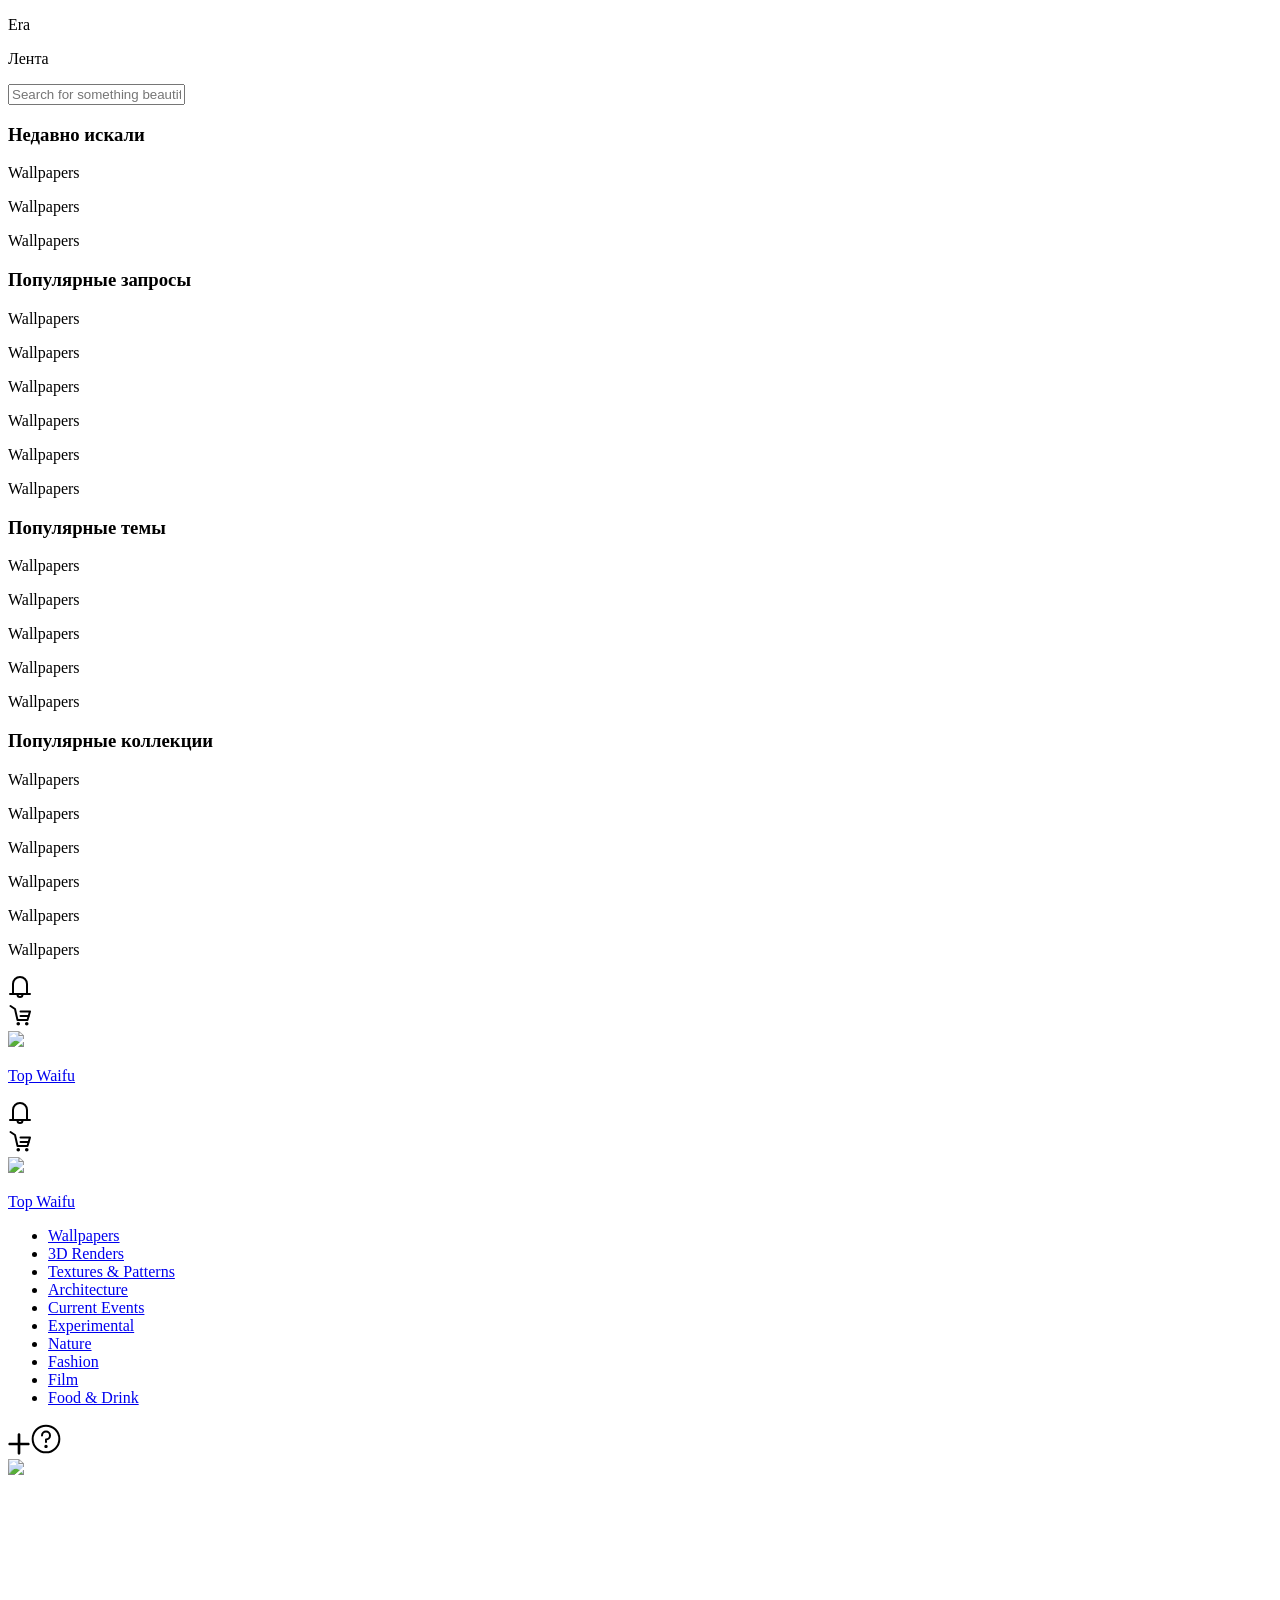
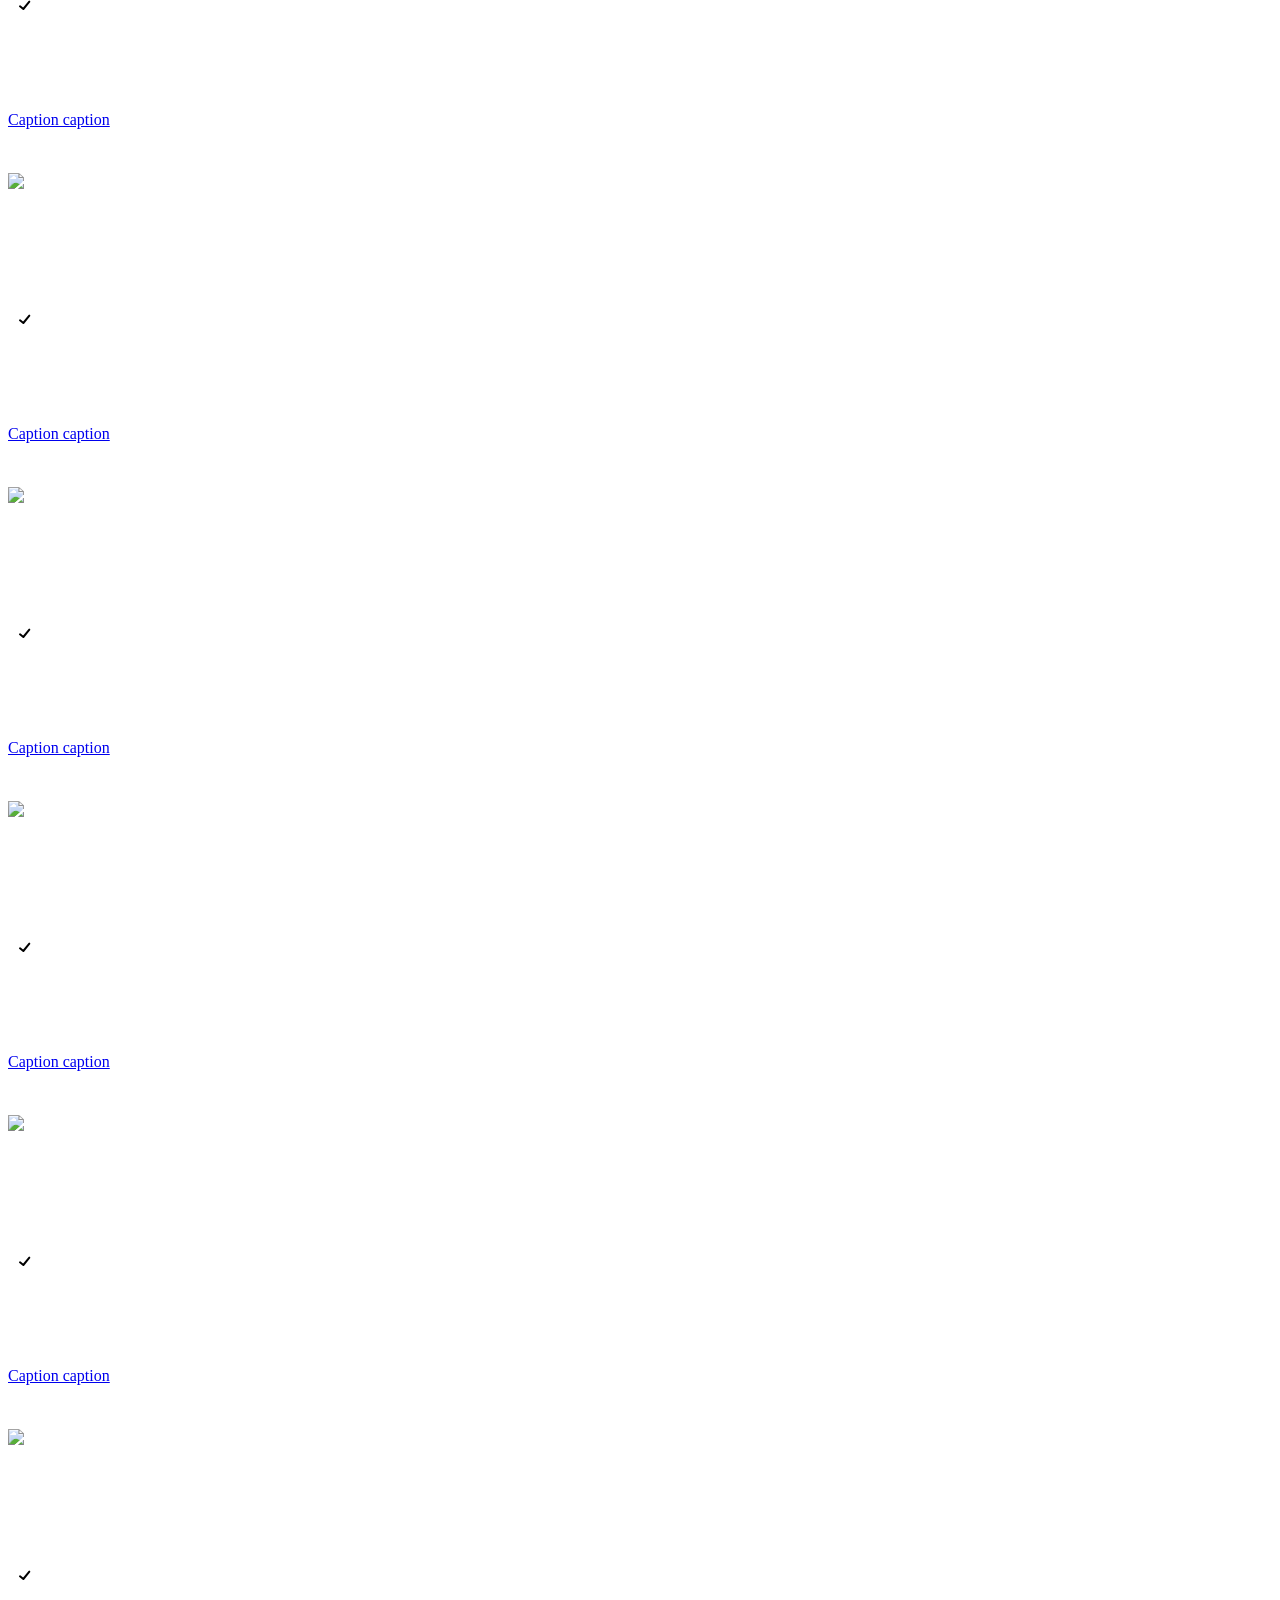
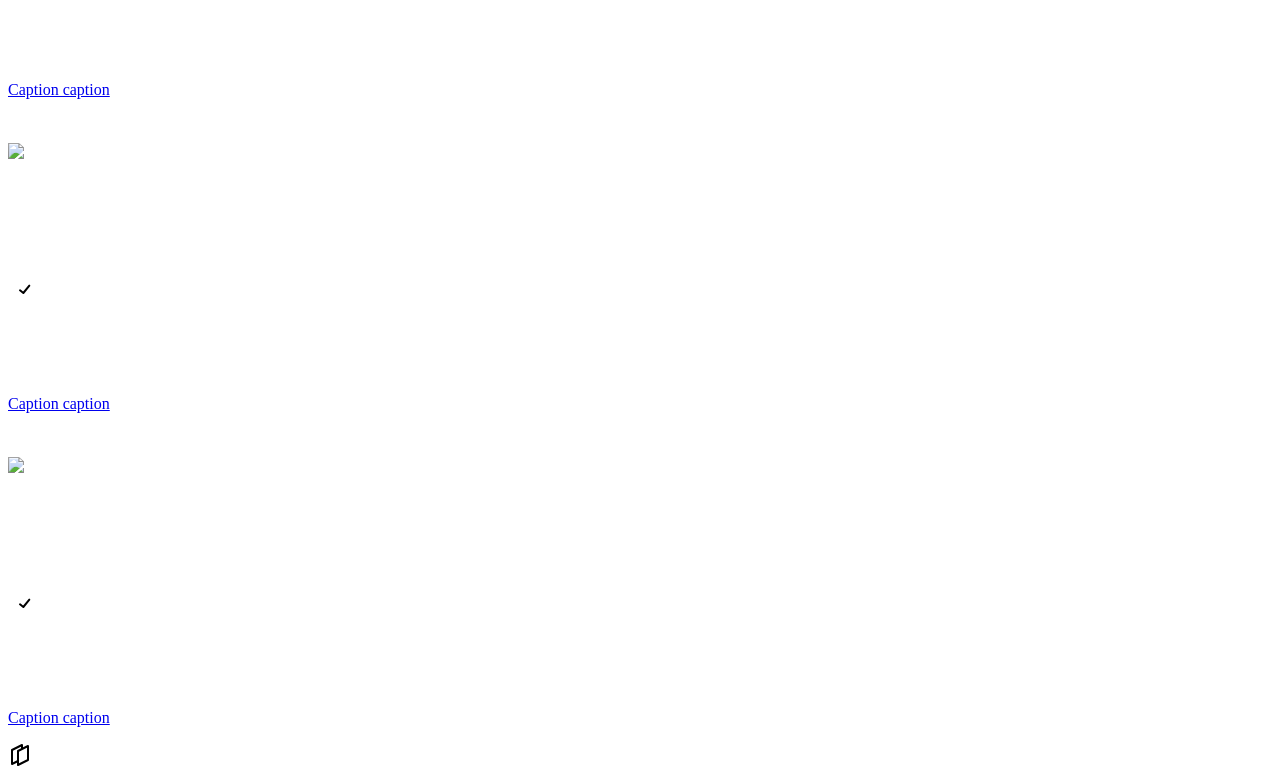
==== app/views/pages/index.html @ 7193f34f "upd" ====
<!DOCTYPE html>
<html lang="ru">
  <head>
    <meta charset="UTF-8">
    <meta name="viewport" content="width=device-width, initial-scale=1, maximum-scale=1">
    <meta http-equiv="X-UA-Compatible" content="ie=edge">
    <meta name="msapplication-TileColor" content="#0E0E0E">
    <meta name="theme-color" content="#0E0E0E">
    <meta name="description" content="Index page">
    <meta name="keywords" content="index, page">
    <meta name="author" content="">
    <meta name="twitter:card" content="summary">
    <meta name="twitter:site" content="">
    <meta name="twitter:image" content="">
    <meta name="twitter:description" content="">
    <meta property="og:url" content="">
    <meta property="og:title" content="">
    <meta property="og:description" content="">
    <meta property="og:image" content="">
    <meta property="og:type" content="website">
    <link rel="apple-touch-icon" sizes="180x180" href="img/favicons/apple-touch-icon.png">
    <link rel="icon" type="image/png" sizes="32x32" href="img/favicons/favicon-32x32.png">
    <link rel="icon" type="image/png" sizes="16x16" href="img/favicons/favicon-16x16.png">
    <link rel="shortcut icon" href="img/favicons/favicon.ico">
    <link rel="stylesheet" href="assets/css/styles.min.css">
    <link rel="manifest" href="manifest.json" crossorigin>
    <meta name="msapplication-config" content="browserconfig.xml">
  </head>
  <body>
    <div id="app">
      <div class="menu">
        <div class="menu__first-block"><a class="menu__first-block__logo">
            <p>Era</p></a>
          <div class="menu__first-block__description">
            <p>Лента</p>
          </div>
          <div class="menu__first-block__search-box" id="inputActive">
            <input id="inputActivator" type="text" placeholder="Search for something beautiful">
            <div class="menu__first-block__search-box__short" id="helperActive">
              <div class="menu__first-block__search-box__short__unit">
                <h3>Недавно искали</h3>
                <div class="menu__first-block__search-box__short__unit__tags">
                  <p>Wallpapers</p>
                  <p>Wallpapers</p>
                  <p>Wallpapers</p>
                </div>
              </div>
              <div class="menu__first-block__search-box__short__unit">
                <h3>Популярные запросы</h3>
                <div class="menu__first-block__search-box__short__unit__tags">
                  <p>Wallpapers</p>
                  <p>Wallpapers</p>
                  <p>Wallpapers</p>
                  <p>Wallpapers</p>
                  <p>Wallpapers</p>
                  <p>Wallpapers</p>
                </div>
              </div>
              <div class="menu__first-block__search-box__short__unit">
                <h3>Популярные темы</h3>
                <div class="menu__first-block__search-box__short__unit__tags">
                  <p>Wallpapers</p>
                  <p>Wallpapers</p>
                  <p>Wallpapers</p>
                  <p>Wallpapers</p>
                  <p>Wallpapers</p>
                </div>
              </div>
              <div class="menu__first-block__search-box__short__unit">
                <h3>Популярные коллекции</h3>
                <div class="menu__first-block__search-box__short__unit__tags">
                  <p>Wallpapers</p>
                  <p>Wallpapers</p>
                  <p>Wallpapers</p>
                  <p>Wallpapers</p>
                  <p>Wallpapers</p>
                  <p>Wallpapers</p>
                </div>
              </div>
            </div>
          </div>
          <div class="menu__first-block__burger" id="burgerActivator">
            <div class="menu__first-block__burger__button"></div>
            <div class="menu__first-block__burger__block">
              <div class="menu__first-block__burger__block__icons">
                <div class="menu__first-block__burger__block__icons__notification menu__first-block__notification"><a href="#"><svg width="24" height="24" viewBox="0 0 24 24" fill="none" xmlns="http://www.w3.org/2000/svg"><path d="M24 0H0V24H24V0Z" fill="white" fill-opacity="0.01"/><path d="M2 19H22M5 19V9C5 5.134 8.134 2 12 2C15.866 2 19 5.134 19 9V19H5Z" stroke="black" stroke-width="2" stroke-linecap="round" stroke-linejoin="round"/><path d="M12 22C13.3807 22 14.5 20.8807 14.5 19.5V19H9.5V19.5C9.5 20.8807 10.6193 22 12 22Z" stroke="black" stroke-width="2" stroke-linecap="round" stroke-linejoin="round"/></svg></a></div>
                <div class="menu__first-block__burger__block__icons__cart menu__first-block__cart"><a href="#"><svg width="24" height="24" viewBox="0 0 24 24" fill="none" xmlns="http://www.w3.org/2000/svg"><path d="M10.25 22.5C11.2165 22.5 12 21.7165 12 20.75C12 19.7835 11.2165 19 10.25 19C9.2835 19 8.5 19.7835 8.5 20.75C8.5 21.7165 9.2835 22.5 10.25 22.5Z" fill="black"/><path d="M18.75 22.5C19.7165 22.5 20.5 21.7165 20.5 20.75C20.5 19.7835 19.7165 19 18.75 19C17.7835 19 17 19.7835 17 20.75C17 21.7165 17.7835 22.5 18.75 22.5Z" fill="black"/><path d="M2.5 3L7 6L9.5 17H19.5L22 8.5H12.5" stroke="black" stroke-width="2" stroke-linecap="round" stroke-linejoin="round"/><path d="M12.5 13H16.1364H20.5" stroke="black" stroke-width="2" stroke-linecap="round" stroke-linejoin="round"/></svg></a></div>
              </div>
              <div class="menu__first-block__burger__block__user-profile menu__first-block__user-profile"><a href="#"><img src="assets/img/ProfileLogo.png"></a><a href="#">
                  <p>Top Waifu</p></a></div>
            </div>
          </div>
          <div class="menu__first-block__notification"><a href="#"><svg width="24" height="24" viewBox="0 0 24 24" fill="none" xmlns="http://www.w3.org/2000/svg"><path d="M24 0H0V24H24V0Z" fill="white" fill-opacity="0.01"/><path d="M2 19H22M5 19V9C5 5.134 8.134 2 12 2C15.866 2 19 5.134 19 9V19H5Z" stroke="black" stroke-width="2" stroke-linecap="round" stroke-linejoin="round"/><path d="M12 22C13.3807 22 14.5 20.8807 14.5 19.5V19H9.5V19.5C9.5 20.8807 10.6193 22 12 22Z" stroke="black" stroke-width="2" stroke-linecap="round" stroke-linejoin="round"/></svg></a></div>
          <div class="menu__first-block__cart"><a href="#"><svg width="24" height="24" viewBox="0 0 24 24" fill="none" xmlns="http://www.w3.org/2000/svg"><path d="M10.25 22.5C11.2165 22.5 12 21.7165 12 20.75C12 19.7835 11.2165 19 10.25 19C9.2835 19 8.5 19.7835 8.5 20.75C8.5 21.7165 9.2835 22.5 10.25 22.5Z" fill="black"/><path d="M18.75 22.5C19.7165 22.5 20.5 21.7165 20.5 20.75C20.5 19.7835 19.7165 19 18.75 19C17.7835 19 17 19.7835 17 20.75C17 21.7165 17.7835 22.5 18.75 22.5Z" fill="black"/><path d="M2.5 3L7 6L9.5 17H19.5L22 8.5H12.5" stroke="black" stroke-width="2" stroke-linecap="round" stroke-linejoin="round"/><path d="M12.5 13H16.1364H20.5" stroke="black" stroke-width="2" stroke-linecap="round" stroke-linejoin="round"/></svg></a></div>
          <div class="menu__first-block__user-profile"><a href="#"><img src="assets/img/ProfileLogo.png"></a><a href="#">
              <p>Top Waifu</p></a></div>
        </div>
        <div class="menu__second-block container">
          <ul>
            <li><a href="#">Wallpapers</a></li>
            <li><a href="#">3D Renders</a></li>
            <li><a href="#">Textures & Patterns</a></li>
            <li><a href="#">Architecture</a></li>
            <li><a href="#">Current Events</a></li>
            <li><a href="#">Experimental</a></li>
            <li><a href="#">Nature</a></li>
            <li><a href="#">Fashion</a></li>
            <li><a href="#">Film</a></li>
            <li><a href="#">Food & Drink</a></li>
          </ul>
        </div>
        <div class="menu__third-block"><a href="#"><svg width="22" height="22" viewBox="0 0 22 22" fill="none" xmlns="http://www.w3.org/2000/svg"><path d="M10.9999 0.333374C10.2635 0.333374 9.66658 0.930334 9.66658 1.66671V9.66671H1.66659C0.930212 9.66671 0.333252 10.2636 0.333252 11C0.333252 11.7364 0.930212 12.3334 1.66659 12.3334H9.66658V20.3334C9.66658 21.0698 10.2635 21.6667 10.9999 21.6667C11.7363 21.6667 12.3333 21.0698 12.3333 20.3334V12.3334H20.3333C21.0697 12.3334 21.6666 11.7364 21.6666 11C21.6666 10.2636 21.0697 9.66671 20.3333 9.66671H12.3333V1.66671C12.3333 0.930334 11.7363 0.333374 10.9999 0.333374Z" fill="black"/></svg></a><a href="#"><svg width="32" height="32" viewBox="0 0 32 32" fill="none" xmlns="http://www.w3.org/2000/svg"><path d="M32 0H0V32H32V0Z" fill="white" fill-opacity="0.01"/><path d="M16.0001 29.3333C19.6819 29.3333 23.0153 27.8409 25.4281 25.428C27.841 23.0152 29.3334 19.6818 29.3334 16C29.3334 12.3181 27.841 8.98476 25.4281 6.57187C23.0153 4.15901 19.6819 2.66663 16.0001 2.66663C12.3182 2.66663 8.98488 4.15901 6.57199 6.57187C4.15913 8.98476 2.66675 12.3181 2.66675 16C2.66675 19.6818 4.15913 23.0152 6.57199 25.428C8.98488 27.8409 12.3182 29.3333 16.0001 29.3333Z" stroke="black" stroke-width="2" stroke-linejoin="round"/><path d="M16 19.0833V16.4166C18.2091 16.4166 20 14.6258 20 12.4166C20 10.2075 18.2091 8.41663 16 8.41663C13.7909 8.41663 12 10.2075 12 12.4166" stroke="black" stroke-width="2" stroke-linecap="round" stroke-linejoin="round"/><path fill-rule="evenodd" clip-rule="evenodd" d="M15.9999 25.0833C16.9204 25.0833 17.6666 24.3371 17.6666 23.4167C17.6666 22.4962 16.9204 21.75 15.9999 21.75C15.0795 21.75 14.3333 22.4962 14.3333 23.4167C14.3333 24.3371 15.0795 25.0833 15.9999 25.0833Z" fill="black"/></svg></a></div>
      </div>
      <div class="container">
        <div class="main main-first">
          <div class="picture__page">
            <div class="main__page__picture"><a href="#"><img src="assets/img/testImg2.png">
                <div class="main__page__picture__hidden-info">
                  <div class="main__page__picture__hidden-info__more-button"><svg width="32" height="32" viewBox="0 0 32 32" fill="none" xmlns="http://www.w3.org/2000/svg"><path d="M32 0H0V32H32V0Z" fill="white" fill-opacity="0.01"/><path d="M8 18C9.10457 18 10 17.1046 10 16C10 14.8954 9.10457 14 8 14C6.89543 14 6 14.8954 6 16C6 17.1046 6.89543 18 8 18Z" fill="white"/><path d="M16 18C17.1046 18 18 17.1046 18 16C18 14.8954 17.1046 14 16 14C14.8954 14 14 14.8954 14 16C14 17.1046 14.8954 18 16 18Z" fill="white"/><path d="M24 18C25.1046 18 26 17.1046 26 16C26 14.8954 25.1046 14 24 14C22.8954 14 22 14.8954 22 16C22 17.1046 22.8954 18 24 18Z" fill="white"/></svg></div>
                  <div class="main__page__picture__hidden-info__settings-button"><svg width="32" height="32" viewBox="0 0 32 32" fill="none" xmlns="http://www.w3.org/2000/svg"><path d="M32 0H0V32H32V0Z" fill="white" fill-opacity="0.01"/><path d="M23.3333 10.6667C25.1743 10.6667 26.6667 9.17427 26.6667 7.33333C26.6667 5.49239 25.1743 4 23.3333 4C21.4924 4 20 5.49239 20 7.33333C20 9.17427 21.4924 10.6667 23.3333 10.6667Z" stroke="white" stroke-width="2" stroke-linejoin="round"/><path d="M8.66659 19.3334C10.5075 19.3334 11.9999 17.841 11.9999 16.0001C11.9999 14.1591 10.5075 12.6667 8.66659 12.6667C6.82565 12.6667 5.33325 14.1591 5.33325 16.0001C5.33325 17.841 6.82565 19.3334 8.66659 19.3334Z" stroke="white" stroke-width="2" stroke-linejoin="round"/><path d="M20.0001 9.04956L11.5593 14.1635" stroke="white" stroke-width="2" stroke-linecap="round" stroke-linejoin="round"/><path d="M11.5593 17.7092L20.4529 22.9646" stroke="white" stroke-width="2" stroke-linecap="round" stroke-linejoin="round"/><path d="M23.3333 21.3333C25.1743 21.3333 26.6667 22.8257 26.6667 24.6666C26.6667 26.5075 25.1743 27.9999 23.3333 27.9999C21.4924 27.9999 20 26.5075 20 24.6666C20 22.8257 21.4924 21.3333 23.3333 21.3333Z" stroke="white" stroke-width="2" stroke-linejoin="round"/></svg></div>
                  <div class="main__page__picture__hidden-info__save-icon"><svg width="32" height="32" viewBox="0 0 32 32" fill="none" xmlns="http://www.w3.org/2000/svg"><path d="M3.33325 5.33333C3.33325 4.59695 3.93021 4 4.66659 4H12.6666L15.9999 8H27.3333C28.0697 8 28.6666 8.59693 28.6666 9.33333V26.6667C28.6666 27.4031 28.0697 28 27.3333 28H4.66659C3.93021 28 3.33325 27.4031 3.33325 26.6667V5.33333Z" stroke="white" stroke-width="2" stroke-linejoin="round"/><path d="M14.0001 15.3333L10.6667 18.6666L14.0001 21.9999" stroke="white" stroke-width="2" stroke-linecap="round" stroke-linejoin="round"/><path d="M10.6667 18.6667H21.3334V14.6667" stroke="white" stroke-width="2" stroke-linecap="round" stroke-linejoin="round"/></svg></div>
                  <div class="main__page__picture__hidden-info__save-icon-active"><svg width="32" height="32" viewBox="0 0 32 32" fill="none" xmlns="http://www.w3.org/2000/svg"><path d="M3.33325 5.33333C3.33325 4.59695 3.93021 4 4.66659 4H12.6666L15.9999 8H27.3333C28.0697 8 28.6666 8.59693 28.6666 9.33333V26.6667C28.6666 27.4031 28.0697 28 27.3333 28H4.66659C3.93021 28 3.33325 27.4031 3.33325 26.6667V5.33333Z" fill="white" stroke="white" stroke-width="2" stroke-linejoin="round"/><path d="M12 19.3334L15.3333 22.0001L21.3333 14.6667" stroke="black" stroke-width="2" stroke-linecap="round" stroke-linejoin="round"/></svg></div>
                  <div class="main__page__picture__hidden-info__like-icon"><svg width="32" height="32" viewBox="0 0 32 32" fill="none" xmlns="http://www.w3.org/2000/svg"><path d="M32 0H0V32H32V0Z" fill="white" fill-opacity="0.01"/><path d="M10.0001 5.33325C5.94999 5.33325 2.66675 8.61652 2.66675 12.6666C2.66675 19.9999 11.3334 26.6666 16.0001 28.2174C20.6667 26.6666 29.3334 19.9999 29.3334 12.6666C29.3334 8.61652 26.0501 5.33325 22.0001 5.33325C19.5199 5.33325 17.3272 6.56452 16.0001 8.44912C14.6729 6.56452 12.4803 5.33325 10.0001 5.33325Z" stroke="white" stroke-width="2" stroke-linecap="round" stroke-linejoin="round"/></svg></div>
                  <div class="main__page__picture__hidden-info__like-icon-active"><svg width="32" height="32" viewBox="0 0 32 32" fill="none" xmlns="http://www.w3.org/2000/svg"><path d="M32 0H0V32H32V0Z" fill="white" fill-opacity="0.01"/><path d="M10.0001 5.33325C5.94999 5.33325 2.66675 8.61652 2.66675 12.6666C2.66675 19.9999 11.3334 26.6666 16.0001 28.2174C20.6667 26.6666 29.3334 19.9999 29.3334 12.6666C29.3334 8.61652 26.0501 5.33325 22.0001 5.33325C19.5199 5.33325 17.3272 6.56452 16.0001 8.44912C14.6729 6.56452 12.4803 5.33325 10.0001 5.33325Z" fill="white" stroke="white" stroke-width="2" stroke-linecap="round" stroke-linejoin="round"/></svg></div>
                </div></a><a href="#">
                <p>Caption caption</p><svg width="24" height="24" viewBox="0 0 24 24" fill="none" xmlns="http://www.w3.org/2000/svg"><path d="M24 0H0V24H24V0Z" fill="white" fill-opacity="0.01"/></svg></a></div>
            <div class="main__page__picture"><a href="#"><img src="assets/img/testImg.png">
                <div class="main__page__picture__hidden-info">
                  <div class="main__page__picture__hidden-info__more-button"><svg width="32" height="32" viewBox="0 0 32 32" fill="none" xmlns="http://www.w3.org/2000/svg"><path d="M32 0H0V32H32V0Z" fill="white" fill-opacity="0.01"/><path d="M8 18C9.10457 18 10 17.1046 10 16C10 14.8954 9.10457 14 8 14C6.89543 14 6 14.8954 6 16C6 17.1046 6.89543 18 8 18Z" fill="white"/><path d="M16 18C17.1046 18 18 17.1046 18 16C18 14.8954 17.1046 14 16 14C14.8954 14 14 14.8954 14 16C14 17.1046 14.8954 18 16 18Z" fill="white"/><path d="M24 18C25.1046 18 26 17.1046 26 16C26 14.8954 25.1046 14 24 14C22.8954 14 22 14.8954 22 16C22 17.1046 22.8954 18 24 18Z" fill="white"/></svg></div>
                  <div class="main__page__picture__hidden-info__settings-button"><svg width="32" height="32" viewBox="0 0 32 32" fill="none" xmlns="http://www.w3.org/2000/svg"><path d="M32 0H0V32H32V0Z" fill="white" fill-opacity="0.01"/><path d="M23.3333 10.6667C25.1743 10.6667 26.6667 9.17427 26.6667 7.33333C26.6667 5.49239 25.1743 4 23.3333 4C21.4924 4 20 5.49239 20 7.33333C20 9.17427 21.4924 10.6667 23.3333 10.6667Z" stroke="white" stroke-width="2" stroke-linejoin="round"/><path d="M8.66659 19.3334C10.5075 19.3334 11.9999 17.841 11.9999 16.0001C11.9999 14.1591 10.5075 12.6667 8.66659 12.6667C6.82565 12.6667 5.33325 14.1591 5.33325 16.0001C5.33325 17.841 6.82565 19.3334 8.66659 19.3334Z" stroke="white" stroke-width="2" stroke-linejoin="round"/><path d="M20.0001 9.04956L11.5593 14.1635" stroke="white" stroke-width="2" stroke-linecap="round" stroke-linejoin="round"/><path d="M11.5593 17.7092L20.4529 22.9646" stroke="white" stroke-width="2" stroke-linecap="round" stroke-linejoin="round"/><path d="M23.3333 21.3333C25.1743 21.3333 26.6667 22.8257 26.6667 24.6666C26.6667 26.5075 25.1743 27.9999 23.3333 27.9999C21.4924 27.9999 20 26.5075 20 24.6666C20 22.8257 21.4924 21.3333 23.3333 21.3333Z" stroke="white" stroke-width="2" stroke-linejoin="round"/></svg></div>
                  <div class="main__page__picture__hidden-info__save-icon"><svg width="32" height="32" viewBox="0 0 32 32" fill="none" xmlns="http://www.w3.org/2000/svg"><path d="M3.33325 5.33333C3.33325 4.59695 3.93021 4 4.66659 4H12.6666L15.9999 8H27.3333C28.0697 8 28.6666 8.59693 28.6666 9.33333V26.6667C28.6666 27.4031 28.0697 28 27.3333 28H4.66659C3.93021 28 3.33325 27.4031 3.33325 26.6667V5.33333Z" stroke="white" stroke-width="2" stroke-linejoin="round"/><path d="M14.0001 15.3333L10.6667 18.6666L14.0001 21.9999" stroke="white" stroke-width="2" stroke-linecap="round" stroke-linejoin="round"/><path d="M10.6667 18.6667H21.3334V14.6667" stroke="white" stroke-width="2" stroke-linecap="round" stroke-linejoin="round"/></svg></div>
                  <div class="main__page__picture__hidden-info__save-icon-active"><svg width="32" height="32" viewBox="0 0 32 32" fill="none" xmlns="http://www.w3.org/2000/svg"><path d="M3.33325 5.33333C3.33325 4.59695 3.93021 4 4.66659 4H12.6666L15.9999 8H27.3333C28.0697 8 28.6666 8.59693 28.6666 9.33333V26.6667C28.6666 27.4031 28.0697 28 27.3333 28H4.66659C3.93021 28 3.33325 27.4031 3.33325 26.6667V5.33333Z" fill="white" stroke="white" stroke-width="2" stroke-linejoin="round"/><path d="M12 19.3334L15.3333 22.0001L21.3333 14.6667" stroke="black" stroke-width="2" stroke-linecap="round" stroke-linejoin="round"/></svg></div>
                  <div class="main__page__picture__hidden-info__like-icon"><svg width="32" height="32" viewBox="0 0 32 32" fill="none" xmlns="http://www.w3.org/2000/svg"><path d="M32 0H0V32H32V0Z" fill="white" fill-opacity="0.01"/><path d="M10.0001 5.33325C5.94999 5.33325 2.66675 8.61652 2.66675 12.6666C2.66675 19.9999 11.3334 26.6666 16.0001 28.2174C20.6667 26.6666 29.3334 19.9999 29.3334 12.6666C29.3334 8.61652 26.0501 5.33325 22.0001 5.33325C19.5199 5.33325 17.3272 6.56452 16.0001 8.44912C14.6729 6.56452 12.4803 5.33325 10.0001 5.33325Z" stroke="white" stroke-width="2" stroke-linecap="round" stroke-linejoin="round"/></svg></div>
                  <div class="main__page__picture__hidden-info__like-icon-active"><svg width="32" height="32" viewBox="0 0 32 32" fill="none" xmlns="http://www.w3.org/2000/svg"><path d="M32 0H0V32H32V0Z" fill="white" fill-opacity="0.01"/><path d="M10.0001 5.33325C5.94999 5.33325 2.66675 8.61652 2.66675 12.6666C2.66675 19.9999 11.3334 26.6666 16.0001 28.2174C20.6667 26.6666 29.3334 19.9999 29.3334 12.6666C29.3334 8.61652 26.0501 5.33325 22.0001 5.33325C19.5199 5.33325 17.3272 6.56452 16.0001 8.44912C14.6729 6.56452 12.4803 5.33325 10.0001 5.33325Z" fill="white" stroke="white" stroke-width="2" stroke-linecap="round" stroke-linejoin="round"/></svg></div>
                </div></a><a href="#">
                <p>Caption caption</p><svg width="24" height="24" viewBox="0 0 24 24" fill="none" xmlns="http://www.w3.org/2000/svg"><path d="M24 0H0V24H24V0Z" fill="white" fill-opacity="0.01"/></svg></a></div>
            <div class="main__page__picture"><a href="#"><img src="assets/img/testImg3.png">
                <div class="main__page__picture__hidden-info">
                  <div class="main__page__picture__hidden-info__more-button"><svg width="32" height="32" viewBox="0 0 32 32" fill="none" xmlns="http://www.w3.org/2000/svg"><path d="M32 0H0V32H32V0Z" fill="white" fill-opacity="0.01"/><path d="M8 18C9.10457 18 10 17.1046 10 16C10 14.8954 9.10457 14 8 14C6.89543 14 6 14.8954 6 16C6 17.1046 6.89543 18 8 18Z" fill="white"/><path d="M16 18C17.1046 18 18 17.1046 18 16C18 14.8954 17.1046 14 16 14C14.8954 14 14 14.8954 14 16C14 17.1046 14.8954 18 16 18Z" fill="white"/><path d="M24 18C25.1046 18 26 17.1046 26 16C26 14.8954 25.1046 14 24 14C22.8954 14 22 14.8954 22 16C22 17.1046 22.8954 18 24 18Z" fill="white"/></svg></div>
                  <div class="main__page__picture__hidden-info__settings-button"><svg width="32" height="32" viewBox="0 0 32 32" fill="none" xmlns="http://www.w3.org/2000/svg"><path d="M32 0H0V32H32V0Z" fill="white" fill-opacity="0.01"/><path d="M23.3333 10.6667C25.1743 10.6667 26.6667 9.17427 26.6667 7.33333C26.6667 5.49239 25.1743 4 23.3333 4C21.4924 4 20 5.49239 20 7.33333C20 9.17427 21.4924 10.6667 23.3333 10.6667Z" stroke="white" stroke-width="2" stroke-linejoin="round"/><path d="M8.66659 19.3334C10.5075 19.3334 11.9999 17.841 11.9999 16.0001C11.9999 14.1591 10.5075 12.6667 8.66659 12.6667C6.82565 12.6667 5.33325 14.1591 5.33325 16.0001C5.33325 17.841 6.82565 19.3334 8.66659 19.3334Z" stroke="white" stroke-width="2" stroke-linejoin="round"/><path d="M20.0001 9.04956L11.5593 14.1635" stroke="white" stroke-width="2" stroke-linecap="round" stroke-linejoin="round"/><path d="M11.5593 17.7092L20.4529 22.9646" stroke="white" stroke-width="2" stroke-linecap="round" stroke-linejoin="round"/><path d="M23.3333 21.3333C25.1743 21.3333 26.6667 22.8257 26.6667 24.6666C26.6667 26.5075 25.1743 27.9999 23.3333 27.9999C21.4924 27.9999 20 26.5075 20 24.6666C20 22.8257 21.4924 21.3333 23.3333 21.3333Z" stroke="white" stroke-width="2" stroke-linejoin="round"/></svg></div>
                  <div class="main__page__picture__hidden-info__save-icon"><svg width="32" height="32" viewBox="0 0 32 32" fill="none" xmlns="http://www.w3.org/2000/svg"><path d="M3.33325 5.33333C3.33325 4.59695 3.93021 4 4.66659 4H12.6666L15.9999 8H27.3333C28.0697 8 28.6666 8.59693 28.6666 9.33333V26.6667C28.6666 27.4031 28.0697 28 27.3333 28H4.66659C3.93021 28 3.33325 27.4031 3.33325 26.6667V5.33333Z" stroke="white" stroke-width="2" stroke-linejoin="round"/><path d="M14.0001 15.3333L10.6667 18.6666L14.0001 21.9999" stroke="white" stroke-width="2" stroke-linecap="round" stroke-linejoin="round"/><path d="M10.6667 18.6667H21.3334V14.6667" stroke="white" stroke-width="2" stroke-linecap="round" stroke-linejoin="round"/></svg></div>
                  <div class="main__page__picture__hidden-info__save-icon-active"><svg width="32" height="32" viewBox="0 0 32 32" fill="none" xmlns="http://www.w3.org/2000/svg"><path d="M3.33325 5.33333C3.33325 4.59695 3.93021 4 4.66659 4H12.6666L15.9999 8H27.3333C28.0697 8 28.6666 8.59693 28.6666 9.33333V26.6667C28.6666 27.4031 28.0697 28 27.3333 28H4.66659C3.93021 28 3.33325 27.4031 3.33325 26.6667V5.33333Z" fill="white" stroke="white" stroke-width="2" stroke-linejoin="round"/><path d="M12 19.3334L15.3333 22.0001L21.3333 14.6667" stroke="black" stroke-width="2" stroke-linecap="round" stroke-linejoin="round"/></svg></div>
                  <div class="main__page__picture__hidden-info__like-icon"><svg width="32" height="32" viewBox="0 0 32 32" fill="none" xmlns="http://www.w3.org/2000/svg"><path d="M32 0H0V32H32V0Z" fill="white" fill-opacity="0.01"/><path d="M10.0001 5.33325C5.94999 5.33325 2.66675 8.61652 2.66675 12.6666C2.66675 19.9999 11.3334 26.6666 16.0001 28.2174C20.6667 26.6666 29.3334 19.9999 29.3334 12.6666C29.3334 8.61652 26.0501 5.33325 22.0001 5.33325C19.5199 5.33325 17.3272 6.56452 16.0001 8.44912C14.6729 6.56452 12.4803 5.33325 10.0001 5.33325Z" stroke="white" stroke-width="2" stroke-linecap="round" stroke-linejoin="round"/></svg></div>
                  <div class="main__page__picture__hidden-info__like-icon-active"><svg width="32" height="32" viewBox="0 0 32 32" fill="none" xmlns="http://www.w3.org/2000/svg"><path d="M32 0H0V32H32V0Z" fill="white" fill-opacity="0.01"/><path d="M10.0001 5.33325C5.94999 5.33325 2.66675 8.61652 2.66675 12.6666C2.66675 19.9999 11.3334 26.6666 16.0001 28.2174C20.6667 26.6666 29.3334 19.9999 29.3334 12.6666C29.3334 8.61652 26.0501 5.33325 22.0001 5.33325C19.5199 5.33325 17.3272 6.56452 16.0001 8.44912C14.6729 6.56452 12.4803 5.33325 10.0001 5.33325Z" fill="white" stroke="white" stroke-width="2" stroke-linecap="round" stroke-linejoin="round"/></svg></div>
                </div></a><a href="#">
                <p>Caption caption</p><svg width="24" height="24" viewBox="0 0 24 24" fill="none" xmlns="http://www.w3.org/2000/svg"><path d="M24 0H0V24H24V0Z" fill="white" fill-opacity="0.01"/></svg></a></div>
            <div class="main__page__picture"><a href="#"><img src="assets/img/testImg.png">
                <div class="main__page__picture__hidden-info">
                  <div class="main__page__picture__hidden-info__more-button"><svg width="32" height="32" viewBox="0 0 32 32" fill="none" xmlns="http://www.w3.org/2000/svg"><path d="M32 0H0V32H32V0Z" fill="white" fill-opacity="0.01"/><path d="M8 18C9.10457 18 10 17.1046 10 16C10 14.8954 9.10457 14 8 14C6.89543 14 6 14.8954 6 16C6 17.1046 6.89543 18 8 18Z" fill="white"/><path d="M16 18C17.1046 18 18 17.1046 18 16C18 14.8954 17.1046 14 16 14C14.8954 14 14 14.8954 14 16C14 17.1046 14.8954 18 16 18Z" fill="white"/><path d="M24 18C25.1046 18 26 17.1046 26 16C26 14.8954 25.1046 14 24 14C22.8954 14 22 14.8954 22 16C22 17.1046 22.8954 18 24 18Z" fill="white"/></svg></div>
                  <div class="main__page__picture__hidden-info__settings-button"><svg width="32" height="32" viewBox="0 0 32 32" fill="none" xmlns="http://www.w3.org/2000/svg"><path d="M32 0H0V32H32V0Z" fill="white" fill-opacity="0.01"/><path d="M23.3333 10.6667C25.1743 10.6667 26.6667 9.17427 26.6667 7.33333C26.6667 5.49239 25.1743 4 23.3333 4C21.4924 4 20 5.49239 20 7.33333C20 9.17427 21.4924 10.6667 23.3333 10.6667Z" stroke="white" stroke-width="2" stroke-linejoin="round"/><path d="M8.66659 19.3334C10.5075 19.3334 11.9999 17.841 11.9999 16.0001C11.9999 14.1591 10.5075 12.6667 8.66659 12.6667C6.82565 12.6667 5.33325 14.1591 5.33325 16.0001C5.33325 17.841 6.82565 19.3334 8.66659 19.3334Z" stroke="white" stroke-width="2" stroke-linejoin="round"/><path d="M20.0001 9.04956L11.5593 14.1635" stroke="white" stroke-width="2" stroke-linecap="round" stroke-linejoin="round"/><path d="M11.5593 17.7092L20.4529 22.9646" stroke="white" stroke-width="2" stroke-linecap="round" stroke-linejoin="round"/><path d="M23.3333 21.3333C25.1743 21.3333 26.6667 22.8257 26.6667 24.6666C26.6667 26.5075 25.1743 27.9999 23.3333 27.9999C21.4924 27.9999 20 26.5075 20 24.6666C20 22.8257 21.4924 21.3333 23.3333 21.3333Z" stroke="white" stroke-width="2" stroke-linejoin="round"/></svg></div>
                  <div class="main__page__picture__hidden-info__save-icon"><svg width="32" height="32" viewBox="0 0 32 32" fill="none" xmlns="http://www.w3.org/2000/svg"><path d="M3.33325 5.33333C3.33325 4.59695 3.93021 4 4.66659 4H12.6666L15.9999 8H27.3333C28.0697 8 28.6666 8.59693 28.6666 9.33333V26.6667C28.6666 27.4031 28.0697 28 27.3333 28H4.66659C3.93021 28 3.33325 27.4031 3.33325 26.6667V5.33333Z" stroke="white" stroke-width="2" stroke-linejoin="round"/><path d="M14.0001 15.3333L10.6667 18.6666L14.0001 21.9999" stroke="white" stroke-width="2" stroke-linecap="round" stroke-linejoin="round"/><path d="M10.6667 18.6667H21.3334V14.6667" stroke="white" stroke-width="2" stroke-linecap="round" stroke-linejoin="round"/></svg></div>
                  <div class="main__page__picture__hidden-info__save-icon-active"><svg width="32" height="32" viewBox="0 0 32 32" fill="none" xmlns="http://www.w3.org/2000/svg"><path d="M3.33325 5.33333C3.33325 4.59695 3.93021 4 4.66659 4H12.6666L15.9999 8H27.3333C28.0697 8 28.6666 8.59693 28.6666 9.33333V26.6667C28.6666 27.4031 28.0697 28 27.3333 28H4.66659C3.93021 28 3.33325 27.4031 3.33325 26.6667V5.33333Z" fill="white" stroke="white" stroke-width="2" stroke-linejoin="round"/><path d="M12 19.3334L15.3333 22.0001L21.3333 14.6667" stroke="black" stroke-width="2" stroke-linecap="round" stroke-linejoin="round"/></svg></div>
                  <div class="main__page__picture__hidden-info__like-icon"><svg width="32" height="32" viewBox="0 0 32 32" fill="none" xmlns="http://www.w3.org/2000/svg"><path d="M32 0H0V32H32V0Z" fill="white" fill-opacity="0.01"/><path d="M10.0001 5.33325C5.94999 5.33325 2.66675 8.61652 2.66675 12.6666C2.66675 19.9999 11.3334 26.6666 16.0001 28.2174C20.6667 26.6666 29.3334 19.9999 29.3334 12.6666C29.3334 8.61652 26.0501 5.33325 22.0001 5.33325C19.5199 5.33325 17.3272 6.56452 16.0001 8.44912C14.6729 6.56452 12.4803 5.33325 10.0001 5.33325Z" stroke="white" stroke-width="2" stroke-linecap="round" stroke-linejoin="round"/></svg></div>
                  <div class="main__page__picture__hidden-info__like-icon-active"><svg width="32" height="32" viewBox="0 0 32 32" fill="none" xmlns="http://www.w3.org/2000/svg"><path d="M32 0H0V32H32V0Z" fill="white" fill-opacity="0.01"/><path d="M10.0001 5.33325C5.94999 5.33325 2.66675 8.61652 2.66675 12.6666C2.66675 19.9999 11.3334 26.6666 16.0001 28.2174C20.6667 26.6666 29.3334 19.9999 29.3334 12.6666C29.3334 8.61652 26.0501 5.33325 22.0001 5.33325C19.5199 5.33325 17.3272 6.56452 16.0001 8.44912C14.6729 6.56452 12.4803 5.33325 10.0001 5.33325Z" fill="white" stroke="white" stroke-width="2" stroke-linecap="round" stroke-linejoin="round"/></svg></div>
                </div></a><a href="#">
                <p>Caption caption</p><svg width="24" height="24" viewBox="0 0 24 24" fill="none" xmlns="http://www.w3.org/2000/svg"><path d="M24 0H0V24H24V0Z" fill="white" fill-opacity="0.01"/></svg></a></div>
            <div class="main__page__picture"><a href="#"><img src="assets/img/testImg2.png">
                <div class="main__page__picture__hidden-info">
                  <div class="main__page__picture__hidden-info__more-button"><svg width="32" height="32" viewBox="0 0 32 32" fill="none" xmlns="http://www.w3.org/2000/svg"><path d="M32 0H0V32H32V0Z" fill="white" fill-opacity="0.01"/><path d="M8 18C9.10457 18 10 17.1046 10 16C10 14.8954 9.10457 14 8 14C6.89543 14 6 14.8954 6 16C6 17.1046 6.89543 18 8 18Z" fill="white"/><path d="M16 18C17.1046 18 18 17.1046 18 16C18 14.8954 17.1046 14 16 14C14.8954 14 14 14.8954 14 16C14 17.1046 14.8954 18 16 18Z" fill="white"/><path d="M24 18C25.1046 18 26 17.1046 26 16C26 14.8954 25.1046 14 24 14C22.8954 14 22 14.8954 22 16C22 17.1046 22.8954 18 24 18Z" fill="white"/></svg></div>
                  <div class="main__page__picture__hidden-info__settings-button"><svg width="32" height="32" viewBox="0 0 32 32" fill="none" xmlns="http://www.w3.org/2000/svg"><path d="M32 0H0V32H32V0Z" fill="white" fill-opacity="0.01"/><path d="M23.3333 10.6667C25.1743 10.6667 26.6667 9.17427 26.6667 7.33333C26.6667 5.49239 25.1743 4 23.3333 4C21.4924 4 20 5.49239 20 7.33333C20 9.17427 21.4924 10.6667 23.3333 10.6667Z" stroke="white" stroke-width="2" stroke-linejoin="round"/><path d="M8.66659 19.3334C10.5075 19.3334 11.9999 17.841 11.9999 16.0001C11.9999 14.1591 10.5075 12.6667 8.66659 12.6667C6.82565 12.6667 5.33325 14.1591 5.33325 16.0001C5.33325 17.841 6.82565 19.3334 8.66659 19.3334Z" stroke="white" stroke-width="2" stroke-linejoin="round"/><path d="M20.0001 9.04956L11.5593 14.1635" stroke="white" stroke-width="2" stroke-linecap="round" stroke-linejoin="round"/><path d="M11.5593 17.7092L20.4529 22.9646" stroke="white" stroke-width="2" stroke-linecap="round" stroke-linejoin="round"/><path d="M23.3333 21.3333C25.1743 21.3333 26.6667 22.8257 26.6667 24.6666C26.6667 26.5075 25.1743 27.9999 23.3333 27.9999C21.4924 27.9999 20 26.5075 20 24.6666C20 22.8257 21.4924 21.3333 23.3333 21.3333Z" stroke="white" stroke-width="2" stroke-linejoin="round"/></svg></div>
                  <div class="main__page__picture__hidden-info__save-icon"><svg width="32" height="32" viewBox="0 0 32 32" fill="none" xmlns="http://www.w3.org/2000/svg"><path d="M3.33325 5.33333C3.33325 4.59695 3.93021 4 4.66659 4H12.6666L15.9999 8H27.3333C28.0697 8 28.6666 8.59693 28.6666 9.33333V26.6667C28.6666 27.4031 28.0697 28 27.3333 28H4.66659C3.93021 28 3.33325 27.4031 3.33325 26.6667V5.33333Z" stroke="white" stroke-width="2" stroke-linejoin="round"/><path d="M14.0001 15.3333L10.6667 18.6666L14.0001 21.9999" stroke="white" stroke-width="2" stroke-linecap="round" stroke-linejoin="round"/><path d="M10.6667 18.6667H21.3334V14.6667" stroke="white" stroke-width="2" stroke-linecap="round" stroke-linejoin="round"/></svg></div>
                  <div class="main__page__picture__hidden-info__save-icon-active"><svg width="32" height="32" viewBox="0 0 32 32" fill="none" xmlns="http://www.w3.org/2000/svg"><path d="M3.33325 5.33333C3.33325 4.59695 3.93021 4 4.66659 4H12.6666L15.9999 8H27.3333C28.0697 8 28.6666 8.59693 28.6666 9.33333V26.6667C28.6666 27.4031 28.0697 28 27.3333 28H4.66659C3.93021 28 3.33325 27.4031 3.33325 26.6667V5.33333Z" fill="white" stroke="white" stroke-width="2" stroke-linejoin="round"/><path d="M12 19.3334L15.3333 22.0001L21.3333 14.6667" stroke="black" stroke-width="2" stroke-linecap="round" stroke-linejoin="round"/></svg></div>
                  <div class="main__page__picture__hidden-info__like-icon"><svg width="32" height="32" viewBox="0 0 32 32" fill="none" xmlns="http://www.w3.org/2000/svg"><path d="M32 0H0V32H32V0Z" fill="white" fill-opacity="0.01"/><path d="M10.0001 5.33325C5.94999 5.33325 2.66675 8.61652 2.66675 12.6666C2.66675 19.9999 11.3334 26.6666 16.0001 28.2174C20.6667 26.6666 29.3334 19.9999 29.3334 12.6666C29.3334 8.61652 26.0501 5.33325 22.0001 5.33325C19.5199 5.33325 17.3272 6.56452 16.0001 8.44912C14.6729 6.56452 12.4803 5.33325 10.0001 5.33325Z" stroke="white" stroke-width="2" stroke-linecap="round" stroke-linejoin="round"/></svg></div>
                  <div class="main__page__picture__hidden-info__like-icon-active"><svg width="32" height="32" viewBox="0 0 32 32" fill="none" xmlns="http://www.w3.org/2000/svg"><path d="M32 0H0V32H32V0Z" fill="white" fill-opacity="0.01"/><path d="M10.0001 5.33325C5.94999 5.33325 2.66675 8.61652 2.66675 12.6666C2.66675 19.9999 11.3334 26.6666 16.0001 28.2174C20.6667 26.6666 29.3334 19.9999 29.3334 12.6666C29.3334 8.61652 26.0501 5.33325 22.0001 5.33325C19.5199 5.33325 17.3272 6.56452 16.0001 8.44912C14.6729 6.56452 12.4803 5.33325 10.0001 5.33325Z" fill="white" stroke="white" stroke-width="2" stroke-linecap="round" stroke-linejoin="round"/></svg></div>
                </div></a><a href="#">
                <p>Caption caption</p><svg width="24" height="24" viewBox="0 0 24 24" fill="none" xmlns="http://www.w3.org/2000/svg"><path d="M24 0H0V24H24V0Z" fill="white" fill-opacity="0.01"/></svg></a></div>
            <div class="main__page__picture"><a href="#"><img src="assets/img/testImg.png">
                <div class="main__page__picture__hidden-info">
                  <div class="main__page__picture__hidden-info__more-button"><svg width="32" height="32" viewBox="0 0 32 32" fill="none" xmlns="http://www.w3.org/2000/svg"><path d="M32 0H0V32H32V0Z" fill="white" fill-opacity="0.01"/><path d="M8 18C9.10457 18 10 17.1046 10 16C10 14.8954 9.10457 14 8 14C6.89543 14 6 14.8954 6 16C6 17.1046 6.89543 18 8 18Z" fill="white"/><path d="M16 18C17.1046 18 18 17.1046 18 16C18 14.8954 17.1046 14 16 14C14.8954 14 14 14.8954 14 16C14 17.1046 14.8954 18 16 18Z" fill="white"/><path d="M24 18C25.1046 18 26 17.1046 26 16C26 14.8954 25.1046 14 24 14C22.8954 14 22 14.8954 22 16C22 17.1046 22.8954 18 24 18Z" fill="white"/></svg></div>
                  <div class="main__page__picture__hidden-info__settings-button"><svg width="32" height="32" viewBox="0 0 32 32" fill="none" xmlns="http://www.w3.org/2000/svg"><path d="M32 0H0V32H32V0Z" fill="white" fill-opacity="0.01"/><path d="M23.3333 10.6667C25.1743 10.6667 26.6667 9.17427 26.6667 7.33333C26.6667 5.49239 25.1743 4 23.3333 4C21.4924 4 20 5.49239 20 7.33333C20 9.17427 21.4924 10.6667 23.3333 10.6667Z" stroke="white" stroke-width="2" stroke-linejoin="round"/><path d="M8.66659 19.3334C10.5075 19.3334 11.9999 17.841 11.9999 16.0001C11.9999 14.1591 10.5075 12.6667 8.66659 12.6667C6.82565 12.6667 5.33325 14.1591 5.33325 16.0001C5.33325 17.841 6.82565 19.3334 8.66659 19.3334Z" stroke="white" stroke-width="2" stroke-linejoin="round"/><path d="M20.0001 9.04956L11.5593 14.1635" stroke="white" stroke-width="2" stroke-linecap="round" stroke-linejoin="round"/><path d="M11.5593 17.7092L20.4529 22.9646" stroke="white" stroke-width="2" stroke-linecap="round" stroke-linejoin="round"/><path d="M23.3333 21.3333C25.1743 21.3333 26.6667 22.8257 26.6667 24.6666C26.6667 26.5075 25.1743 27.9999 23.3333 27.9999C21.4924 27.9999 20 26.5075 20 24.6666C20 22.8257 21.4924 21.3333 23.3333 21.3333Z" stroke="white" stroke-width="2" stroke-linejoin="round"/></svg></div>
                  <div class="main__page__picture__hidden-info__save-icon"><svg width="32" height="32" viewBox="0 0 32 32" fill="none" xmlns="http://www.w3.org/2000/svg"><path d="M3.33325 5.33333C3.33325 4.59695 3.93021 4 4.66659 4H12.6666L15.9999 8H27.3333C28.0697 8 28.6666 8.59693 28.6666 9.33333V26.6667C28.6666 27.4031 28.0697 28 27.3333 28H4.66659C3.93021 28 3.33325 27.4031 3.33325 26.6667V5.33333Z" stroke="white" stroke-width="2" stroke-linejoin="round"/><path d="M14.0001 15.3333L10.6667 18.6666L14.0001 21.9999" stroke="white" stroke-width="2" stroke-linecap="round" stroke-linejoin="round"/><path d="M10.6667 18.6667H21.3334V14.6667" stroke="white" stroke-width="2" stroke-linecap="round" stroke-linejoin="round"/></svg></div>
                  <div class="main__page__picture__hidden-info__save-icon-active"><svg width="32" height="32" viewBox="0 0 32 32" fill="none" xmlns="http://www.w3.org/2000/svg"><path d="M3.33325 5.33333C3.33325 4.59695 3.93021 4 4.66659 4H12.6666L15.9999 8H27.3333C28.0697 8 28.6666 8.59693 28.6666 9.33333V26.6667C28.6666 27.4031 28.0697 28 27.3333 28H4.66659C3.93021 28 3.33325 27.4031 3.33325 26.6667V5.33333Z" fill="white" stroke="white" stroke-width="2" stroke-linejoin="round"/><path d="M12 19.3334L15.3333 22.0001L21.3333 14.6667" stroke="black" stroke-width="2" stroke-linecap="round" stroke-linejoin="round"/></svg></div>
                  <div class="main__page__picture__hidden-info__like-icon"><svg width="32" height="32" viewBox="0 0 32 32" fill="none" xmlns="http://www.w3.org/2000/svg"><path d="M32 0H0V32H32V0Z" fill="white" fill-opacity="0.01"/><path d="M10.0001 5.33325C5.94999 5.33325 2.66675 8.61652 2.66675 12.6666C2.66675 19.9999 11.3334 26.6666 16.0001 28.2174C20.6667 26.6666 29.3334 19.9999 29.3334 12.6666C29.3334 8.61652 26.0501 5.33325 22.0001 5.33325C19.5199 5.33325 17.3272 6.56452 16.0001 8.44912C14.6729 6.56452 12.4803 5.33325 10.0001 5.33325Z" stroke="white" stroke-width="2" stroke-linecap="round" stroke-linejoin="round"/></svg></div>
                  <div class="main__page__picture__hidden-info__like-icon-active"><svg width="32" height="32" viewBox="0 0 32 32" fill="none" xmlns="http://www.w3.org/2000/svg"><path d="M32 0H0V32H32V0Z" fill="white" fill-opacity="0.01"/><path d="M10.0001 5.33325C5.94999 5.33325 2.66675 8.61652 2.66675 12.6666C2.66675 19.9999 11.3334 26.6666 16.0001 28.2174C20.6667 26.6666 29.3334 19.9999 29.3334 12.6666C29.3334 8.61652 26.0501 5.33325 22.0001 5.33325C19.5199 5.33325 17.3272 6.56452 16.0001 8.44912C14.6729 6.56452 12.4803 5.33325 10.0001 5.33325Z" fill="white" stroke="white" stroke-width="2" stroke-linecap="round" stroke-linejoin="round"/></svg></div>
                </div></a><a href="#">
                <p>Caption caption</p><svg width="24" height="24" viewBox="0 0 24 24" fill="none" xmlns="http://www.w3.org/2000/svg"><path d="M24 0H0V24H24V0Z" fill="white" fill-opacity="0.01"/></svg></a></div>
            <div class="main__page__picture"><a href="#"><img src="assets/img/testImg3.png">
                <div class="main__page__picture__hidden-info">
                  <div class="main__page__picture__hidden-info__more-button"><svg width="32" height="32" viewBox="0 0 32 32" fill="none" xmlns="http://www.w3.org/2000/svg"><path d="M32 0H0V32H32V0Z" fill="white" fill-opacity="0.01"/><path d="M8 18C9.10457 18 10 17.1046 10 16C10 14.8954 9.10457 14 8 14C6.89543 14 6 14.8954 6 16C6 17.1046 6.89543 18 8 18Z" fill="white"/><path d="M16 18C17.1046 18 18 17.1046 18 16C18 14.8954 17.1046 14 16 14C14.8954 14 14 14.8954 14 16C14 17.1046 14.8954 18 16 18Z" fill="white"/><path d="M24 18C25.1046 18 26 17.1046 26 16C26 14.8954 25.1046 14 24 14C22.8954 14 22 14.8954 22 16C22 17.1046 22.8954 18 24 18Z" fill="white"/></svg></div>
                  <div class="main__page__picture__hidden-info__settings-button"><svg width="32" height="32" viewBox="0 0 32 32" fill="none" xmlns="http://www.w3.org/2000/svg"><path d="M32 0H0V32H32V0Z" fill="white" fill-opacity="0.01"/><path d="M23.3333 10.6667C25.1743 10.6667 26.6667 9.17427 26.6667 7.33333C26.6667 5.49239 25.1743 4 23.3333 4C21.4924 4 20 5.49239 20 7.33333C20 9.17427 21.4924 10.6667 23.3333 10.6667Z" stroke="white" stroke-width="2" stroke-linejoin="round"/><path d="M8.66659 19.3334C10.5075 19.3334 11.9999 17.841 11.9999 16.0001C11.9999 14.1591 10.5075 12.6667 8.66659 12.6667C6.82565 12.6667 5.33325 14.1591 5.33325 16.0001C5.33325 17.841 6.82565 19.3334 8.66659 19.3334Z" stroke="white" stroke-width="2" stroke-linejoin="round"/><path d="M20.0001 9.04956L11.5593 14.1635" stroke="white" stroke-width="2" stroke-linecap="round" stroke-linejoin="round"/><path d="M11.5593 17.7092L20.4529 22.9646" stroke="white" stroke-width="2" stroke-linecap="round" stroke-linejoin="round"/><path d="M23.3333 21.3333C25.1743 21.3333 26.6667 22.8257 26.6667 24.6666C26.6667 26.5075 25.1743 27.9999 23.3333 27.9999C21.4924 27.9999 20 26.5075 20 24.6666C20 22.8257 21.4924 21.3333 23.3333 21.3333Z" stroke="white" stroke-width="2" stroke-linejoin="round"/></svg></div>
                  <div class="main__page__picture__hidden-info__save-icon"><svg width="32" height="32" viewBox="0 0 32 32" fill="none" xmlns="http://www.w3.org/2000/svg"><path d="M3.33325 5.33333C3.33325 4.59695 3.93021 4 4.66659 4H12.6666L15.9999 8H27.3333C28.0697 8 28.6666 8.59693 28.6666 9.33333V26.6667C28.6666 27.4031 28.0697 28 27.3333 28H4.66659C3.93021 28 3.33325 27.4031 3.33325 26.6667V5.33333Z" stroke="white" stroke-width="2" stroke-linejoin="round"/><path d="M14.0001 15.3333L10.6667 18.6666L14.0001 21.9999" stroke="white" stroke-width="2" stroke-linecap="round" stroke-linejoin="round"/><path d="M10.6667 18.6667H21.3334V14.6667" stroke="white" stroke-width="2" stroke-linecap="round" stroke-linejoin="round"/></svg></div>
                  <div class="main__page__picture__hidden-info__save-icon-active"><svg width="32" height="32" viewBox="0 0 32 32" fill="none" xmlns="http://www.w3.org/2000/svg"><path d="M3.33325 5.33333C3.33325 4.59695 3.93021 4 4.66659 4H12.6666L15.9999 8H27.3333C28.0697 8 28.6666 8.59693 28.6666 9.33333V26.6667C28.6666 27.4031 28.0697 28 27.3333 28H4.66659C3.93021 28 3.33325 27.4031 3.33325 26.6667V5.33333Z" fill="white" stroke="white" stroke-width="2" stroke-linejoin="round"/><path d="M12 19.3334L15.3333 22.0001L21.3333 14.6667" stroke="black" stroke-width="2" stroke-linecap="round" stroke-linejoin="round"/></svg></div>
                  <div class="main__page__picture__hidden-info__like-icon"><svg width="32" height="32" viewBox="0 0 32 32" fill="none" xmlns="http://www.w3.org/2000/svg"><path d="M32 0H0V32H32V0Z" fill="white" fill-opacity="0.01"/><path d="M10.0001 5.33325C5.94999 5.33325 2.66675 8.61652 2.66675 12.6666C2.66675 19.9999 11.3334 26.6666 16.0001 28.2174C20.6667 26.6666 29.3334 19.9999 29.3334 12.6666C29.3334 8.61652 26.0501 5.33325 22.0001 5.33325C19.5199 5.33325 17.3272 6.56452 16.0001 8.44912C14.6729 6.56452 12.4803 5.33325 10.0001 5.33325Z" stroke="white" stroke-width="2" stroke-linecap="round" stroke-linejoin="round"/></svg></div>
                  <div class="main__page__picture__hidden-info__like-icon-active"><svg width="32" height="32" viewBox="0 0 32 32" fill="none" xmlns="http://www.w3.org/2000/svg"><path d="M32 0H0V32H32V0Z" fill="white" fill-opacity="0.01"/><path d="M10.0001 5.33325C5.94999 5.33325 2.66675 8.61652 2.66675 12.6666C2.66675 19.9999 11.3334 26.6666 16.0001 28.2174C20.6667 26.6666 29.3334 19.9999 29.3334 12.6666C29.3334 8.61652 26.0501 5.33325 22.0001 5.33325C19.5199 5.33325 17.3272 6.56452 16.0001 8.44912C14.6729 6.56452 12.4803 5.33325 10.0001 5.33325Z" fill="white" stroke="white" stroke-width="2" stroke-linecap="round" stroke-linejoin="round"/></svg></div>
                </div></a><a href="#">
                <p>Caption caption</p><svg width="24" height="24" viewBox="0 0 24 24" fill="none" xmlns="http://www.w3.org/2000/svg"><path d="M24 0H0V24H24V0Z" fill="white" fill-opacity="0.01"/></svg></a></div>
            <div class="main__page__picture"><a href="#"><img src="assets/img/testImg.png">
                <div class="main__page__picture__hidden-info">
                  <div class="main__page__picture__hidden-info__more-button"><svg width="32" height="32" viewBox="0 0 32 32" fill="none" xmlns="http://www.w3.org/2000/svg"><path d="M32 0H0V32H32V0Z" fill="white" fill-opacity="0.01"/><path d="M8 18C9.10457 18 10 17.1046 10 16C10 14.8954 9.10457 14 8 14C6.89543 14 6 14.8954 6 16C6 17.1046 6.89543 18 8 18Z" fill="white"/><path d="M16 18C17.1046 18 18 17.1046 18 16C18 14.8954 17.1046 14 16 14C14.8954 14 14 14.8954 14 16C14 17.1046 14.8954 18 16 18Z" fill="white"/><path d="M24 18C25.1046 18 26 17.1046 26 16C26 14.8954 25.1046 14 24 14C22.8954 14 22 14.8954 22 16C22 17.1046 22.8954 18 24 18Z" fill="white"/></svg></div>
                  <div class="main__page__picture__hidden-info__settings-button"><svg width="32" height="32" viewBox="0 0 32 32" fill="none" xmlns="http://www.w3.org/2000/svg"><path d="M32 0H0V32H32V0Z" fill="white" fill-opacity="0.01"/><path d="M23.3333 10.6667C25.1743 10.6667 26.6667 9.17427 26.6667 7.33333C26.6667 5.49239 25.1743 4 23.3333 4C21.4924 4 20 5.49239 20 7.33333C20 9.17427 21.4924 10.6667 23.3333 10.6667Z" stroke="white" stroke-width="2" stroke-linejoin="round"/><path d="M8.66659 19.3334C10.5075 19.3334 11.9999 17.841 11.9999 16.0001C11.9999 14.1591 10.5075 12.6667 8.66659 12.6667C6.82565 12.6667 5.33325 14.1591 5.33325 16.0001C5.33325 17.841 6.82565 19.3334 8.66659 19.3334Z" stroke="white" stroke-width="2" stroke-linejoin="round"/><path d="M20.0001 9.04956L11.5593 14.1635" stroke="white" stroke-width="2" stroke-linecap="round" stroke-linejoin="round"/><path d="M11.5593 17.7092L20.4529 22.9646" stroke="white" stroke-width="2" stroke-linecap="round" stroke-linejoin="round"/><path d="M23.3333 21.3333C25.1743 21.3333 26.6667 22.8257 26.6667 24.6666C26.6667 26.5075 25.1743 27.9999 23.3333 27.9999C21.4924 27.9999 20 26.5075 20 24.6666C20 22.8257 21.4924 21.3333 23.3333 21.3333Z" stroke="white" stroke-width="2" stroke-linejoin="round"/></svg></div>
                  <div class="main__page__picture__hidden-info__save-icon"><svg width="32" height="32" viewBox="0 0 32 32" fill="none" xmlns="http://www.w3.org/2000/svg"><path d="M3.33325 5.33333C3.33325 4.59695 3.93021 4 4.66659 4H12.6666L15.9999 8H27.3333C28.0697 8 28.6666 8.59693 28.6666 9.33333V26.6667C28.6666 27.4031 28.0697 28 27.3333 28H4.66659C3.93021 28 3.33325 27.4031 3.33325 26.6667V5.33333Z" stroke="white" stroke-width="2" stroke-linejoin="round"/><path d="M14.0001 15.3333L10.6667 18.6666L14.0001 21.9999" stroke="white" stroke-width="2" stroke-linecap="round" stroke-linejoin="round"/><path d="M10.6667 18.6667H21.3334V14.6667" stroke="white" stroke-width="2" stroke-linecap="round" stroke-linejoin="round"/></svg></div>
                  <div class="main__page__picture__hidden-info__save-icon-active"><svg width="32" height="32" viewBox="0 0 32 32" fill="none" xmlns="http://www.w3.org/2000/svg"><path d="M3.33325 5.33333C3.33325 4.59695 3.93021 4 4.66659 4H12.6666L15.9999 8H27.3333C28.0697 8 28.6666 8.59693 28.6666 9.33333V26.6667C28.6666 27.4031 28.0697 28 27.3333 28H4.66659C3.93021 28 3.33325 27.4031 3.33325 26.6667V5.33333Z" fill="white" stroke="white" stroke-width="2" stroke-linejoin="round"/><path d="M12 19.3334L15.3333 22.0001L21.3333 14.6667" stroke="black" stroke-width="2" stroke-linecap="round" stroke-linejoin="round"/></svg></div>
                  <div class="main__page__picture__hidden-info__like-icon"><svg width="32" height="32" viewBox="0 0 32 32" fill="none" xmlns="http://www.w3.org/2000/svg"><path d="M32 0H0V32H32V0Z" fill="white" fill-opacity="0.01"/><path d="M10.0001 5.33325C5.94999 5.33325 2.66675 8.61652 2.66675 12.6666C2.66675 19.9999 11.3334 26.6666 16.0001 28.2174C20.6667 26.6666 29.3334 19.9999 29.3334 12.6666C29.3334 8.61652 26.0501 5.33325 22.0001 5.33325C19.5199 5.33325 17.3272 6.56452 16.0001 8.44912C14.6729 6.56452 12.4803 5.33325 10.0001 5.33325Z" stroke="white" stroke-width="2" stroke-linecap="round" stroke-linejoin="round"/></svg></div>
                  <div class="main__page__picture__hidden-info__like-icon-active"><svg width="32" height="32" viewBox="0 0 32 32" fill="none" xmlns="http://www.w3.org/2000/svg"><path d="M32 0H0V32H32V0Z" fill="white" fill-opacity="0.01"/><path d="M10.0001 5.33325C5.94999 5.33325 2.66675 8.61652 2.66675 12.6666C2.66675 19.9999 11.3334 26.6666 16.0001 28.2174C20.6667 26.6666 29.3334 19.9999 29.3334 12.6666C29.3334 8.61652 26.0501 5.33325 22.0001 5.33325C19.5199 5.33325 17.3272 6.56452 16.0001 8.44912C14.6729 6.56452 12.4803 5.33325 10.0001 5.33325Z" fill="white" stroke="white" stroke-width="2" stroke-linecap="round" stroke-linejoin="round"/></svg></div>
                </div></a><a href="#">
                <p>Caption caption</p><svg width="24" height="24" viewBox="0 0 24 24" fill="none" xmlns="http://www.w3.org/2000/svg"><path d="M24 0H0V24H24V0Z" fill="white" fill-opacity="0.01"/><path d="M14 6V2L4 7V21L10 18" stroke="black" stroke-width="2" stroke-linejoin="round"/><path d="M10 8L20 3V17L10 22V8Z" stroke="black" stroke-width="2" stroke-linejoin="round"/></svg></a></div>
          </div>
        </div>
      </div>
    </div>
    <script src="assets/scripts/main.min.js"></script>
  </body>
</html>
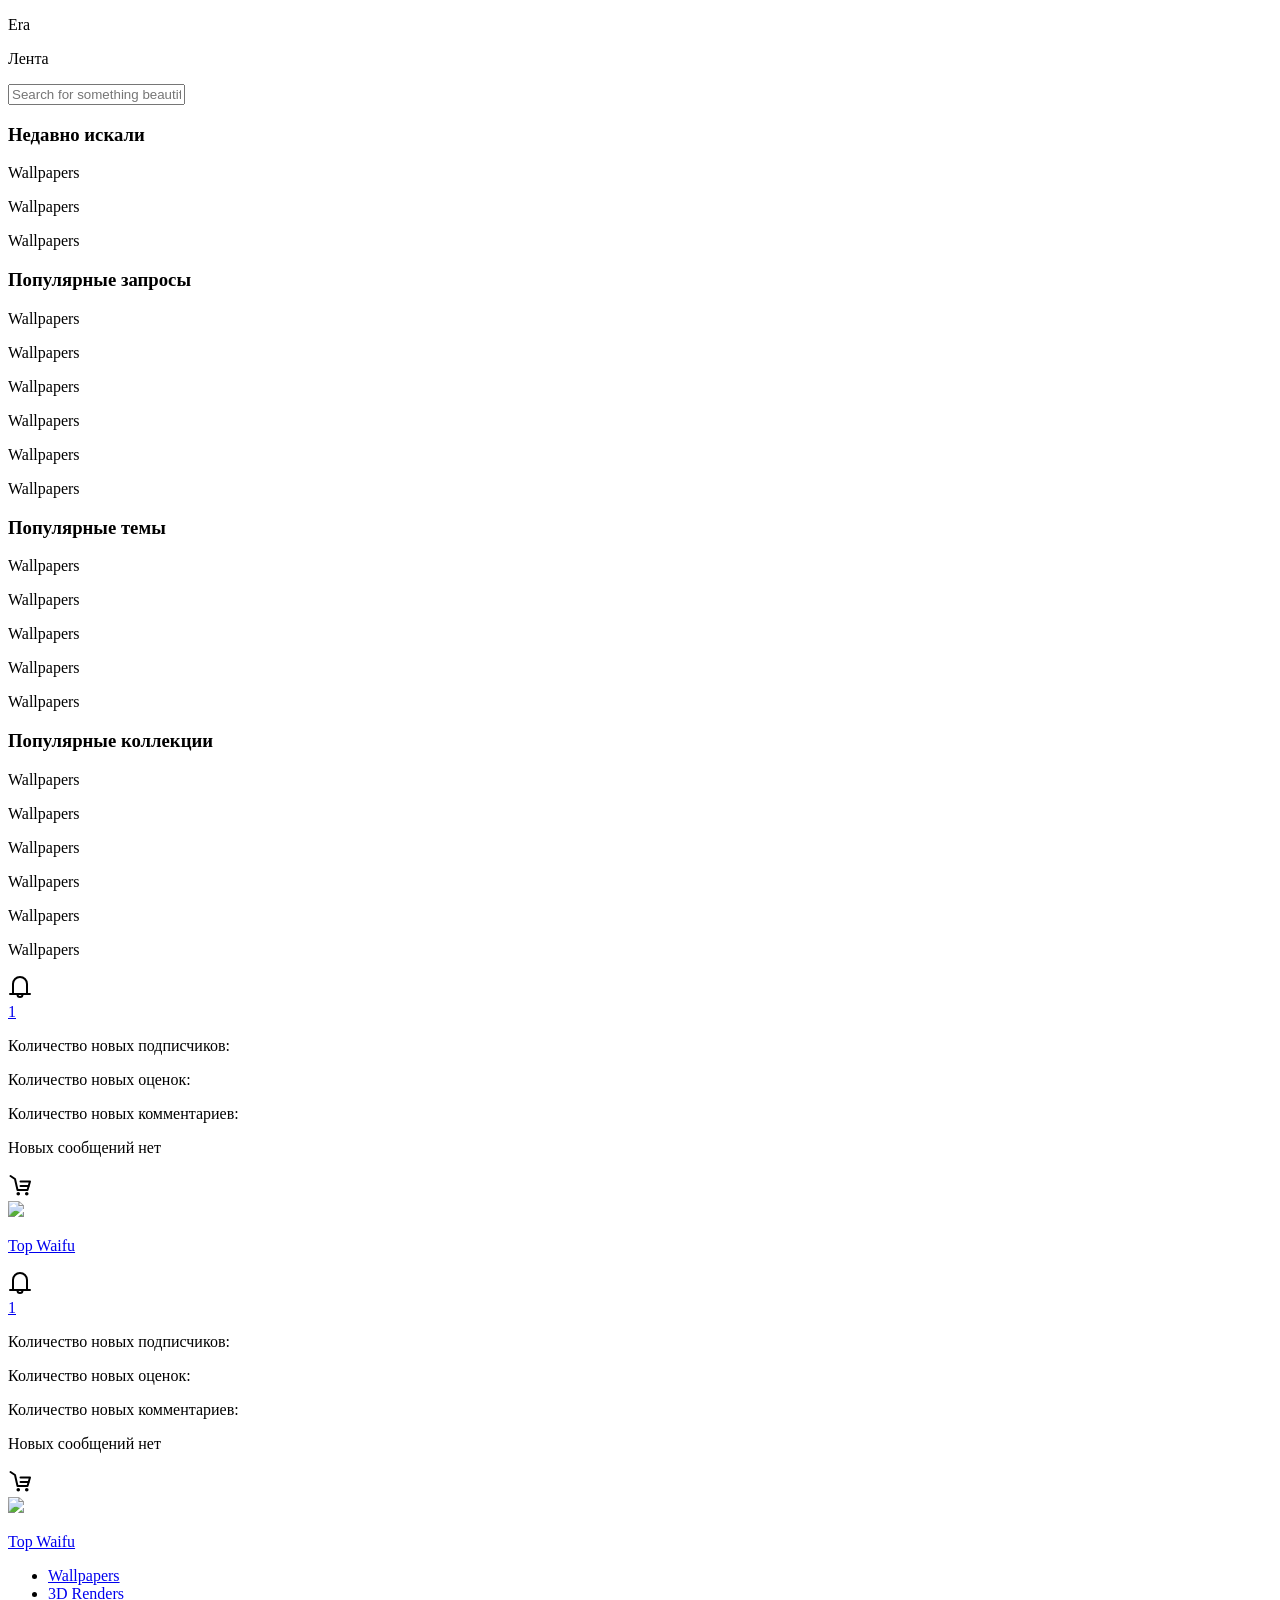
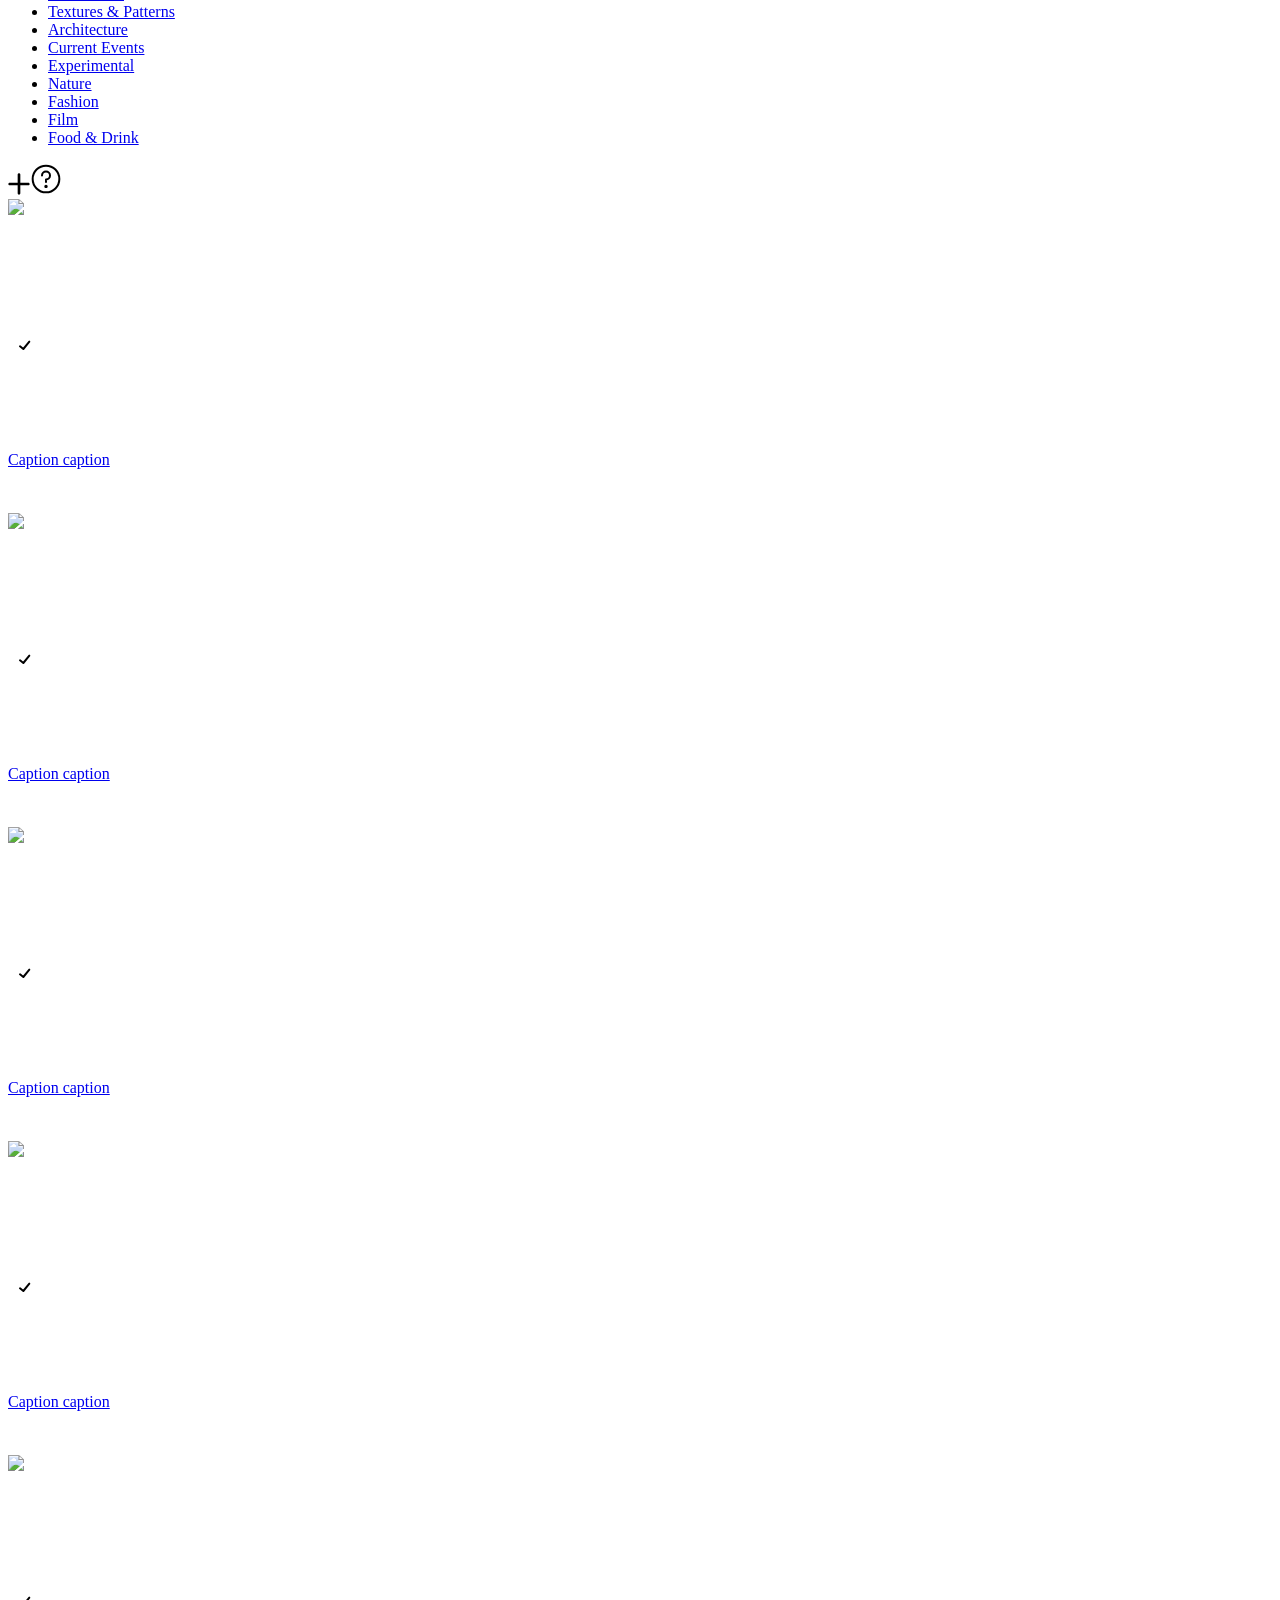
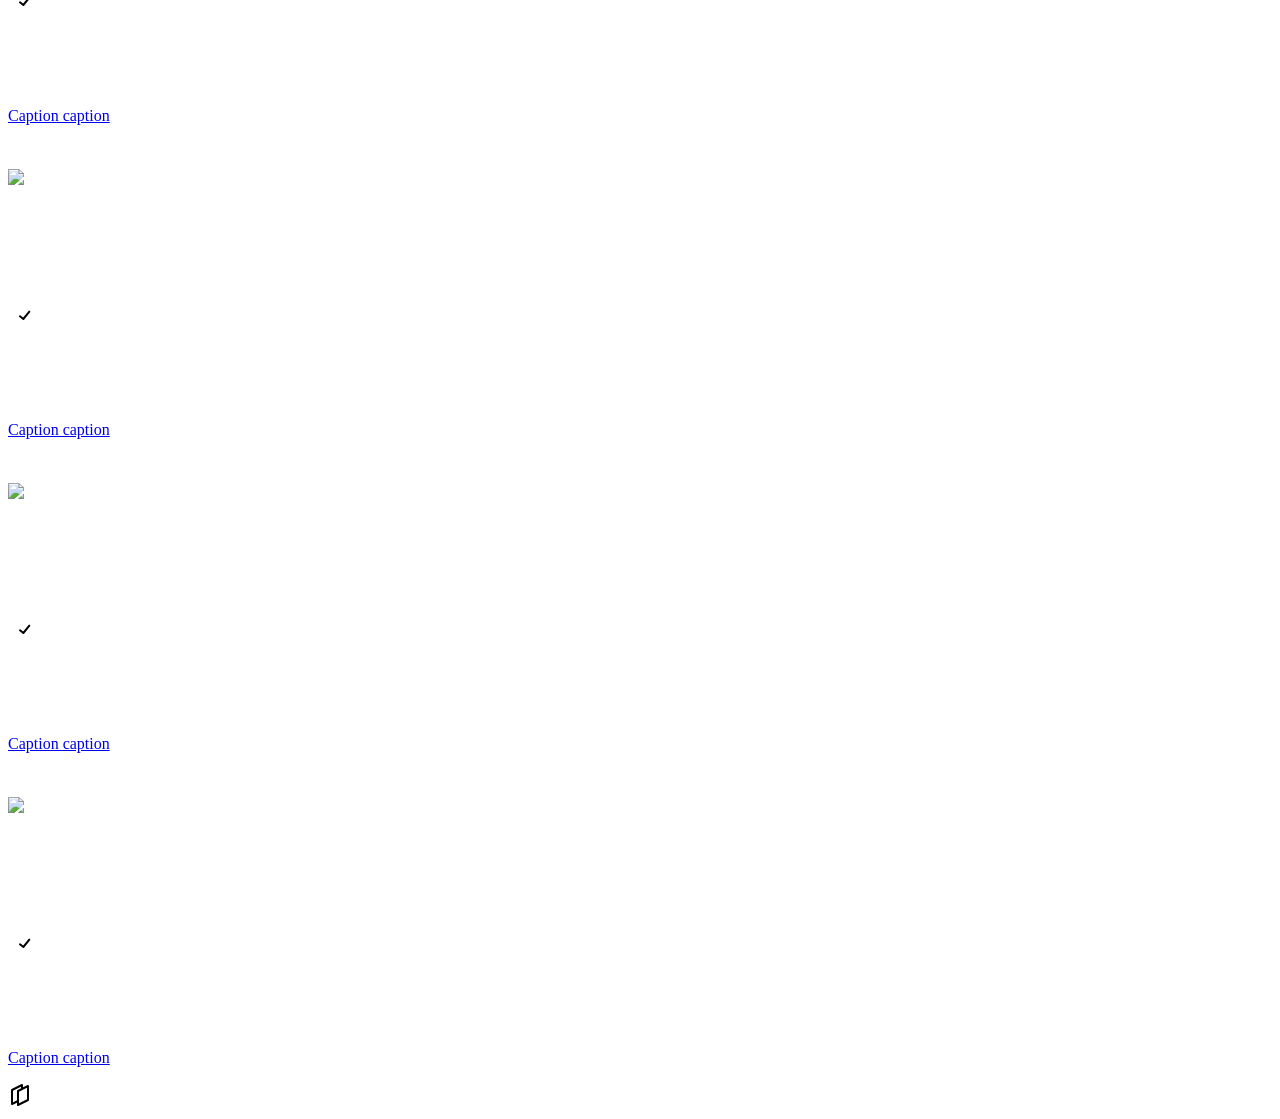
==== commit 98825b96: "upd" ====
--- a/app/views/pages/index.html
+++ b/app/views/pages/index.html
@@ -80,17 +80,33 @@
             </div>
           </div>
           <div class="menu__first-block__burger" id="burgerActivator">
-            <div class="menu__first-block__burger__button"></div>
-            <div class="menu__first-block__burger__block">
+            <div class="menu__first-block__burger__button" id="burgerActiveButton"></div>
+            <div class="menu__first-block__burger__block" id="burgerActive">
               <div class="menu__first-block__burger__block__icons">
-                <div class="menu__first-block__burger__block__icons__notification menu__first-block__notification"><a href="#"><svg width="24" height="24" viewBox="0 0 24 24" fill="none" xmlns="http://www.w3.org/2000/svg"><path d="M24 0H0V24H24V0Z" fill="white" fill-opacity="0.01"/><path d="M2 19H22M5 19V9C5 5.134 8.134 2 12 2C15.866 2 19 5.134 19 9V19H5Z" stroke="black" stroke-width="2" stroke-linecap="round" stroke-linejoin="round"/><path d="M12 22C13.3807 22 14.5 20.8807 14.5 19.5V19H9.5V19.5C9.5 20.8807 10.6193 22 12 22Z" stroke="black" stroke-width="2" stroke-linecap="round" stroke-linejoin="round"/></svg></a></div>
+                <div class="menu__first-block__burger__block__icons__notification menu__first-block__notification" id="notification-activator-mini"><a href="#"><svg width="24" height="24" viewBox="0 0 24 24" fill="none" xmlns="http://www.w3.org/2000/svg"><path d="M24 0H0V24H24V0Z" fill="white" fill-opacity="0.01"/><path d="M2 19H22M5 19V9C5 5.134 8.134 2 12 2C15.866 2 19 5.134 19 9V19H5Z" stroke="black" stroke-width="2" stroke-linecap="round" stroke-linejoin="round"/><path d="M12 22C13.3807 22 14.5 20.8807 14.5 19.5V19H9.5V19.5C9.5 20.8807 10.6193 22 12 22Z" stroke="black" stroke-width="2" stroke-linecap="round" stroke-linejoin="round"/></svg>
+                    <div class="notification-alert"><span>1</span></div></a>
+                  <div class="menu__first-block__notification__modal-mini">
+                    <p>Количество новых подписчиков:</p>
+                    <p>Количество новых оценок:</p>
+                    <p>Количество новых комментариев:</p>
+                    <P>Новых сообщений нет</P>
+                  </div>
+                </div>
                 <div class="menu__first-block__burger__block__icons__cart menu__first-block__cart"><a href="#"><svg width="24" height="24" viewBox="0 0 24 24" fill="none" xmlns="http://www.w3.org/2000/svg"><path d="M10.25 22.5C11.2165 22.5 12 21.7165 12 20.75C12 19.7835 11.2165 19 10.25 19C9.2835 19 8.5 19.7835 8.5 20.75C8.5 21.7165 9.2835 22.5 10.25 22.5Z" fill="black"/><path d="M18.75 22.5C19.7165 22.5 20.5 21.7165 20.5 20.75C20.5 19.7835 19.7165 19 18.75 19C17.7835 19 17 19.7835 17 20.75C17 21.7165 17.7835 22.5 18.75 22.5Z" fill="black"/><path d="M2.5 3L7 6L9.5 17H19.5L22 8.5H12.5" stroke="black" stroke-width="2" stroke-linecap="round" stroke-linejoin="round"/><path d="M12.5 13H16.1364H20.5" stroke="black" stroke-width="2" stroke-linecap="round" stroke-linejoin="round"/></svg></a></div>
               </div>
               <div class="menu__first-block__burger__block__user-profile menu__first-block__user-profile"><a href="#"><img src="assets/img/ProfileLogo.png"></a><a href="#">
                   <p>Top Waifu</p></a></div>
             </div>
           </div>
-          <div class="menu__first-block__notification"><a href="#"><svg width="24" height="24" viewBox="0 0 24 24" fill="none" xmlns="http://www.w3.org/2000/svg"><path d="M24 0H0V24H24V0Z" fill="white" fill-opacity="0.01"/><path d="M2 19H22M5 19V9C5 5.134 8.134 2 12 2C15.866 2 19 5.134 19 9V19H5Z" stroke="black" stroke-width="2" stroke-linecap="round" stroke-linejoin="round"/><path d="M12 22C13.3807 22 14.5 20.8807 14.5 19.5V19H9.5V19.5C9.5 20.8807 10.6193 22 12 22Z" stroke="black" stroke-width="2" stroke-linecap="round" stroke-linejoin="round"/></svg></a></div>
+          <div class="menu__first-block__notification" id="notification-activator"><a href="#"><svg width="24" height="24" viewBox="0 0 24 24" fill="none" xmlns="http://www.w3.org/2000/svg"><path d="M24 0H0V24H24V0Z" fill="white" fill-opacity="0.01"/><path d="M2 19H22M5 19V9C5 5.134 8.134 2 12 2C15.866 2 19 5.134 19 9V19H5Z" stroke="black" stroke-width="2" stroke-linecap="round" stroke-linejoin="round"/><path d="M12 22C13.3807 22 14.5 20.8807 14.5 19.5V19H9.5V19.5C9.5 20.8807 10.6193 22 12 22Z" stroke="black" stroke-width="2" stroke-linecap="round" stroke-linejoin="round"/></svg>
+              <div class="notification-alert"><span>1</span></div></a>
+            <div class="menu__first-block__notification__modal">
+              <p>Количество новых подписчиков:</p>
+              <p>Количество новых оценок:</p>
+              <p>Количество новых комментариев:</p>
+              <P>Новых сообщений нет</P>
+            </div>
+          </div>
           <div class="menu__first-block__cart"><a href="#"><svg width="24" height="24" viewBox="0 0 24 24" fill="none" xmlns="http://www.w3.org/2000/svg"><path d="M10.25 22.5C11.2165 22.5 12 21.7165 12 20.75C12 19.7835 11.2165 19 10.25 19C9.2835 19 8.5 19.7835 8.5 20.75C8.5 21.7165 9.2835 22.5 10.25 22.5Z" fill="black"/><path d="M18.75 22.5C19.7165 22.5 20.5 21.7165 20.5 20.75C20.5 19.7835 19.7165 19 18.75 19C17.7835 19 17 19.7835 17 20.75C17 21.7165 17.7835 22.5 18.75 22.5Z" fill="black"/><path d="M2.5 3L7 6L9.5 17H19.5L22 8.5H12.5" stroke="black" stroke-width="2" stroke-linecap="round" stroke-linejoin="round"/><path d="M12.5 13H16.1364H20.5" stroke="black" stroke-width="2" stroke-linecap="round" stroke-linejoin="round"/></svg></a></div>
           <div class="menu__first-block__user-profile"><a href="#"><img src="assets/img/ProfileLogo.png"></a><a href="#">
               <p>Top Waifu</p></a></div>
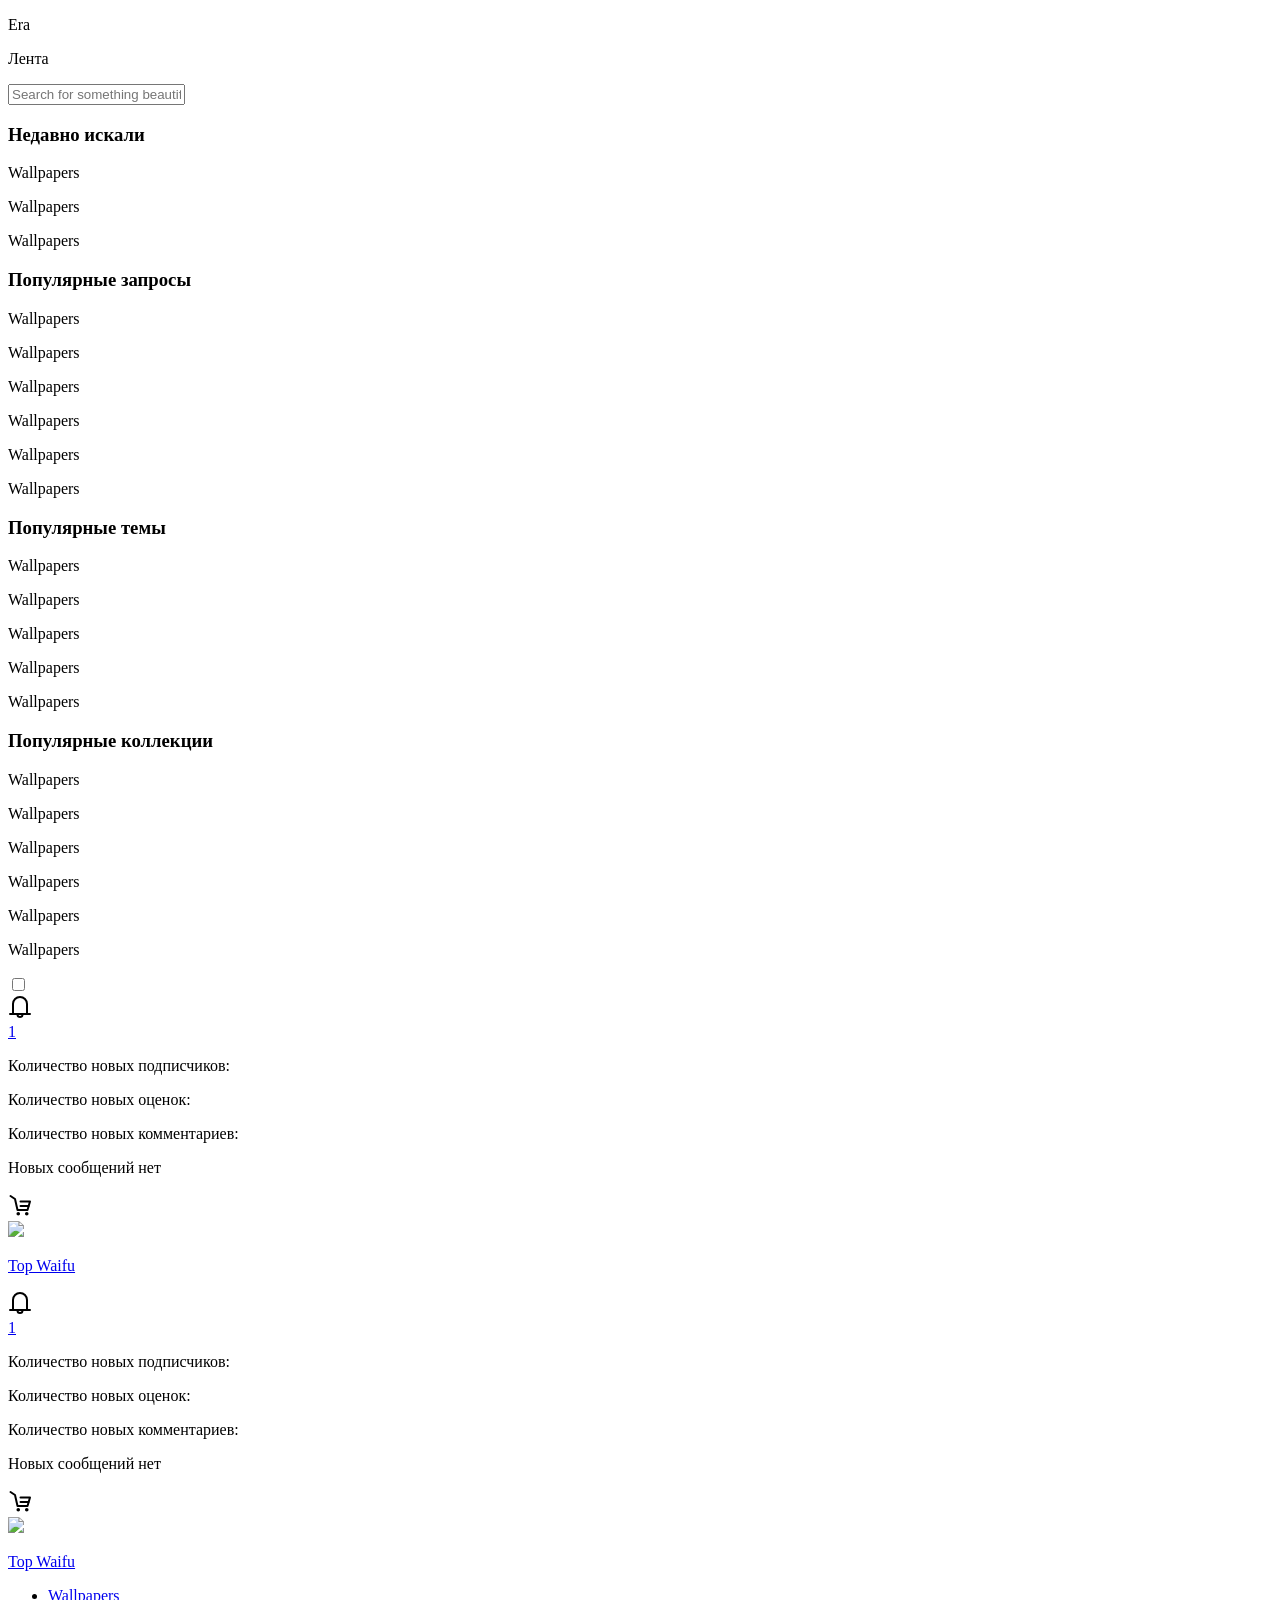
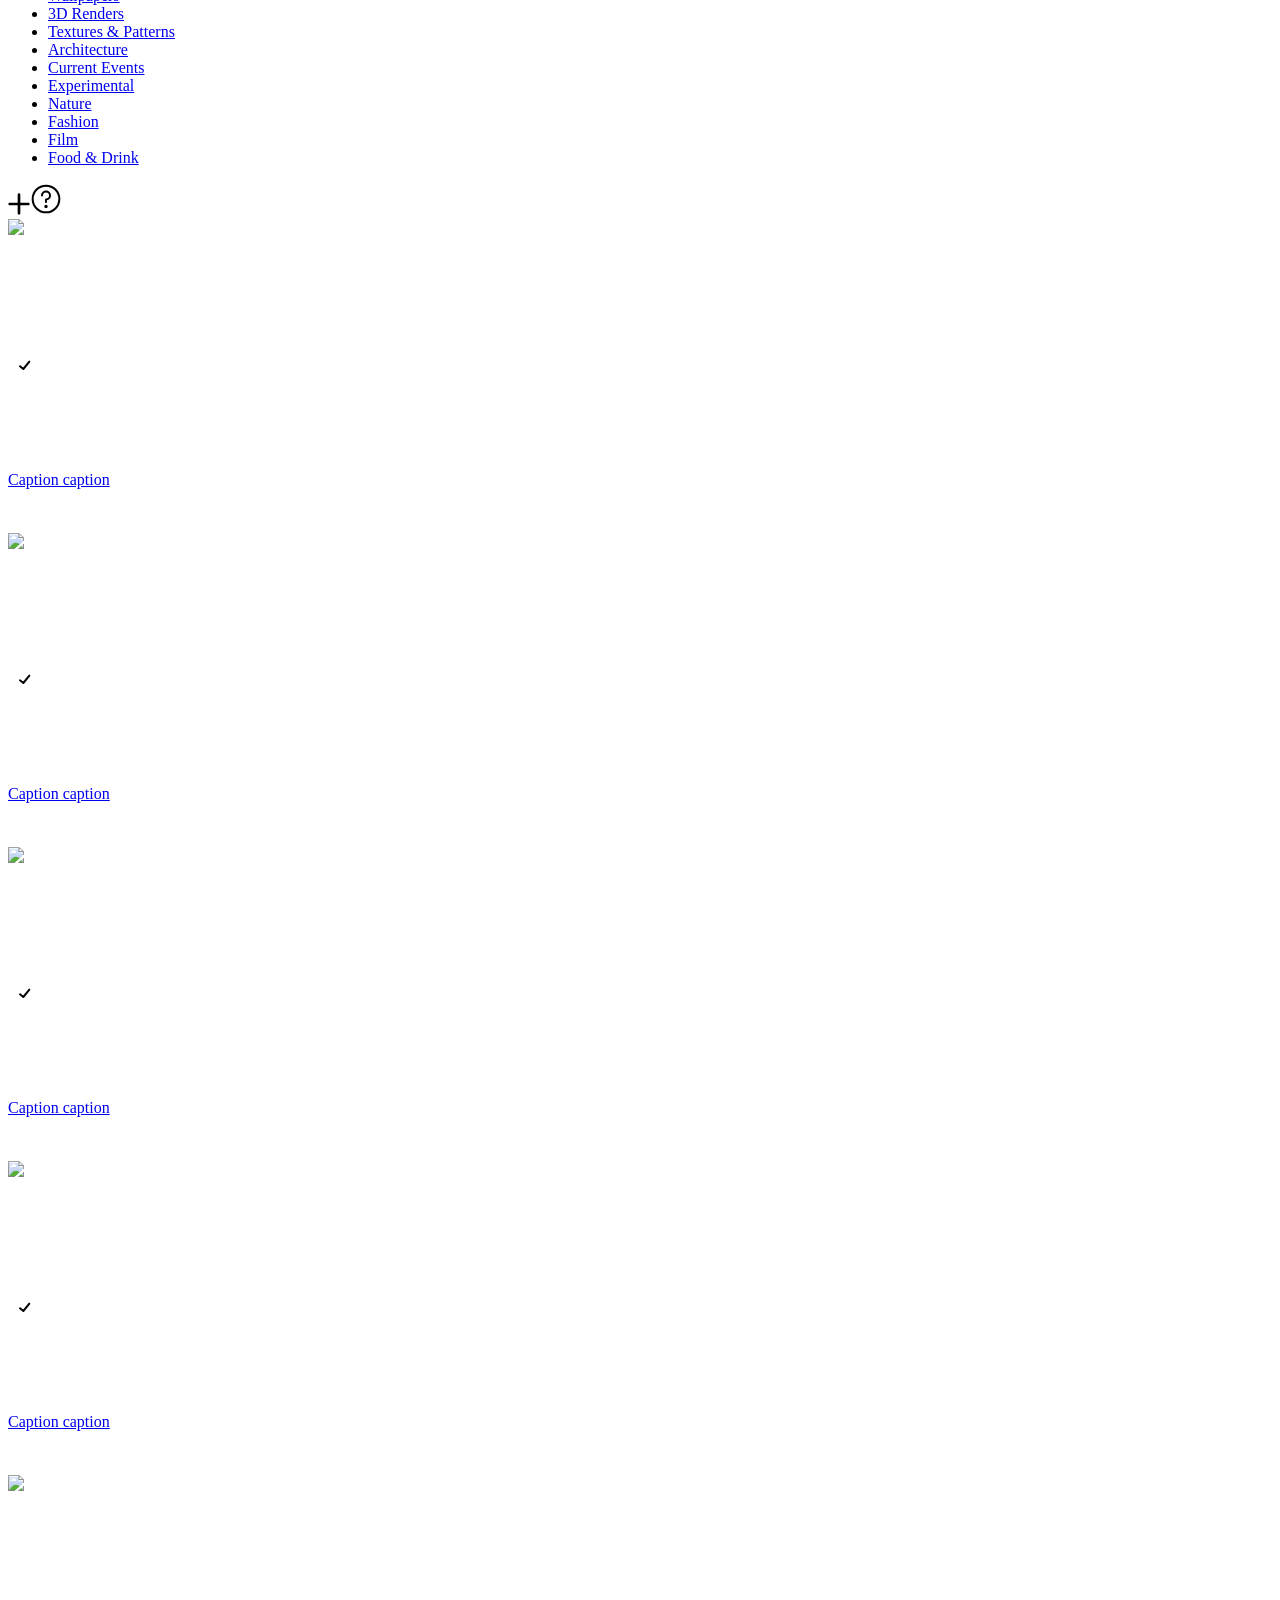
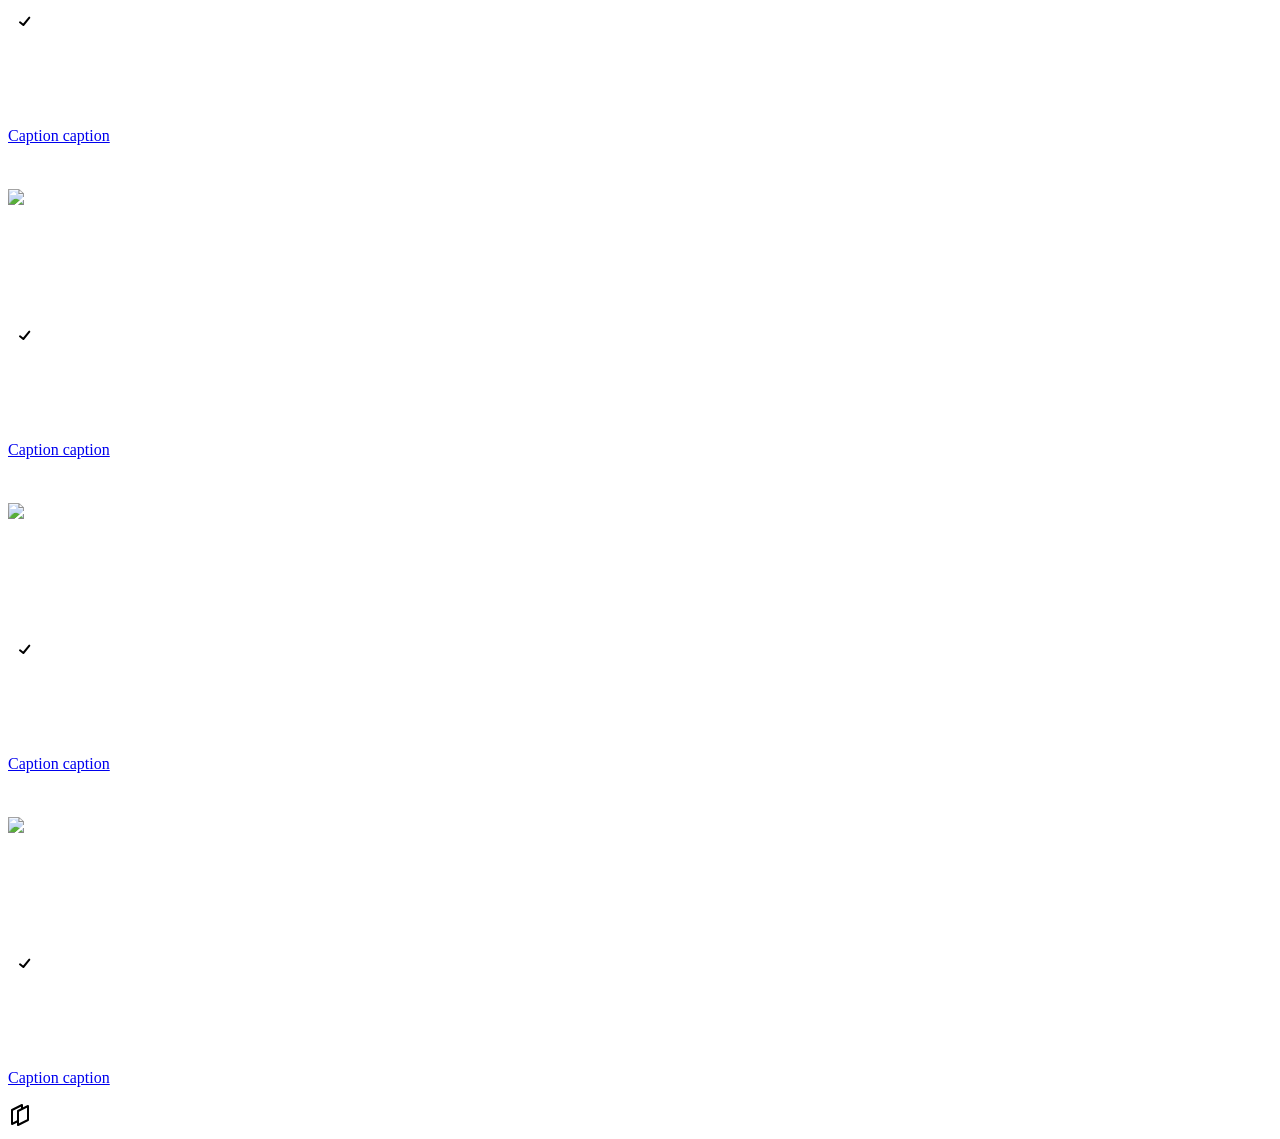
==== commit a8453c37: "upd" ====
--- a/app/views/pages/index.html
+++ b/app/views/pages/index.html
@@ -79,13 +79,16 @@
               </div>
             </div>
           </div>
-          <div class="menu__first-block__burger" id="burgerActivator">
-            <div class="menu__first-block__burger__button" id="burgerActiveButton"></div>
+          <div class="menu__first-block__burger">
+            <div class="menu__first-block__burger__button">
+              <input class="menu__first-block__burger__button__cheeckbox" id="burgerActivator" type="checkbox">
+              <div><span></span><span></span></div>
+            </div>
             <div class="menu__first-block__burger__block" id="burgerActive">
               <div class="menu__first-block__burger__block__icons">
                 <div class="menu__first-block__burger__block__icons__notification menu__first-block__notification" id="notification-activator-mini"><a href="#"><svg width="24" height="24" viewBox="0 0 24 24" fill="none" xmlns="http://www.w3.org/2000/svg"><path d="M24 0H0V24H24V0Z" fill="white" fill-opacity="0.01"/><path d="M2 19H22M5 19V9C5 5.134 8.134 2 12 2C15.866 2 19 5.134 19 9V19H5Z" stroke="black" stroke-width="2" stroke-linecap="round" stroke-linejoin="round"/><path d="M12 22C13.3807 22 14.5 20.8807 14.5 19.5V19H9.5V19.5C9.5 20.8807 10.6193 22 12 22Z" stroke="black" stroke-width="2" stroke-linecap="round" stroke-linejoin="round"/></svg>
                     <div class="notification-alert"><span>1</span></div></a>
-                  <div class="menu__first-block__notification__modal-mini">
+                  <div class="menu__first-block__notification__modal-mini" id="notification-modal-mini">
                     <p>Количество новых подписчиков:</p>
                     <p>Количество новых оценок:</p>
                     <p>Количество новых комментариев:</p>
@@ -98,9 +101,9 @@
                   <p>Top Waifu</p></a></div>
             </div>
           </div>
-          <div class="menu__first-block__notification" id="notification-activator"><a href="#"><svg width="24" height="24" viewBox="0 0 24 24" fill="none" xmlns="http://www.w3.org/2000/svg"><path d="M24 0H0V24H24V0Z" fill="white" fill-opacity="0.01"/><path d="M2 19H22M5 19V9C5 5.134 8.134 2 12 2C15.866 2 19 5.134 19 9V19H5Z" stroke="black" stroke-width="2" stroke-linecap="round" stroke-linejoin="round"/><path d="M12 22C13.3807 22 14.5 20.8807 14.5 19.5V19H9.5V19.5C9.5 20.8807 10.6193 22 12 22Z" stroke="black" stroke-width="2" stroke-linecap="round" stroke-linejoin="round"/></svg>
+          <div class="menu__first-block__notification"><a href="#" id="notification-activator"><svg width="24" height="24" viewBox="0 0 24 24" fill="none" xmlns="http://www.w3.org/2000/svg"><path d="M24 0H0V24H24V0Z" fill="white" fill-opacity="0.01"/><path d="M2 19H22M5 19V9C5 5.134 8.134 2 12 2C15.866 2 19 5.134 19 9V19H5Z" stroke="black" stroke-width="2" stroke-linecap="round" stroke-linejoin="round"/><path d="M12 22C13.3807 22 14.5 20.8807 14.5 19.5V19H9.5V19.5C9.5 20.8807 10.6193 22 12 22Z" stroke="black" stroke-width="2" stroke-linecap="round" stroke-linejoin="round"/></svg>
               <div class="notification-alert"><span>1</span></div></a>
-            <div class="menu__first-block__notification__modal">
+            <div class="menu__first-block__notification__modal" id="notification-activator-modal">
               <p>Количество новых подписчиков:</p>
               <p>Количество новых оценок:</p>
               <p>Количество новых комментариев:</p>
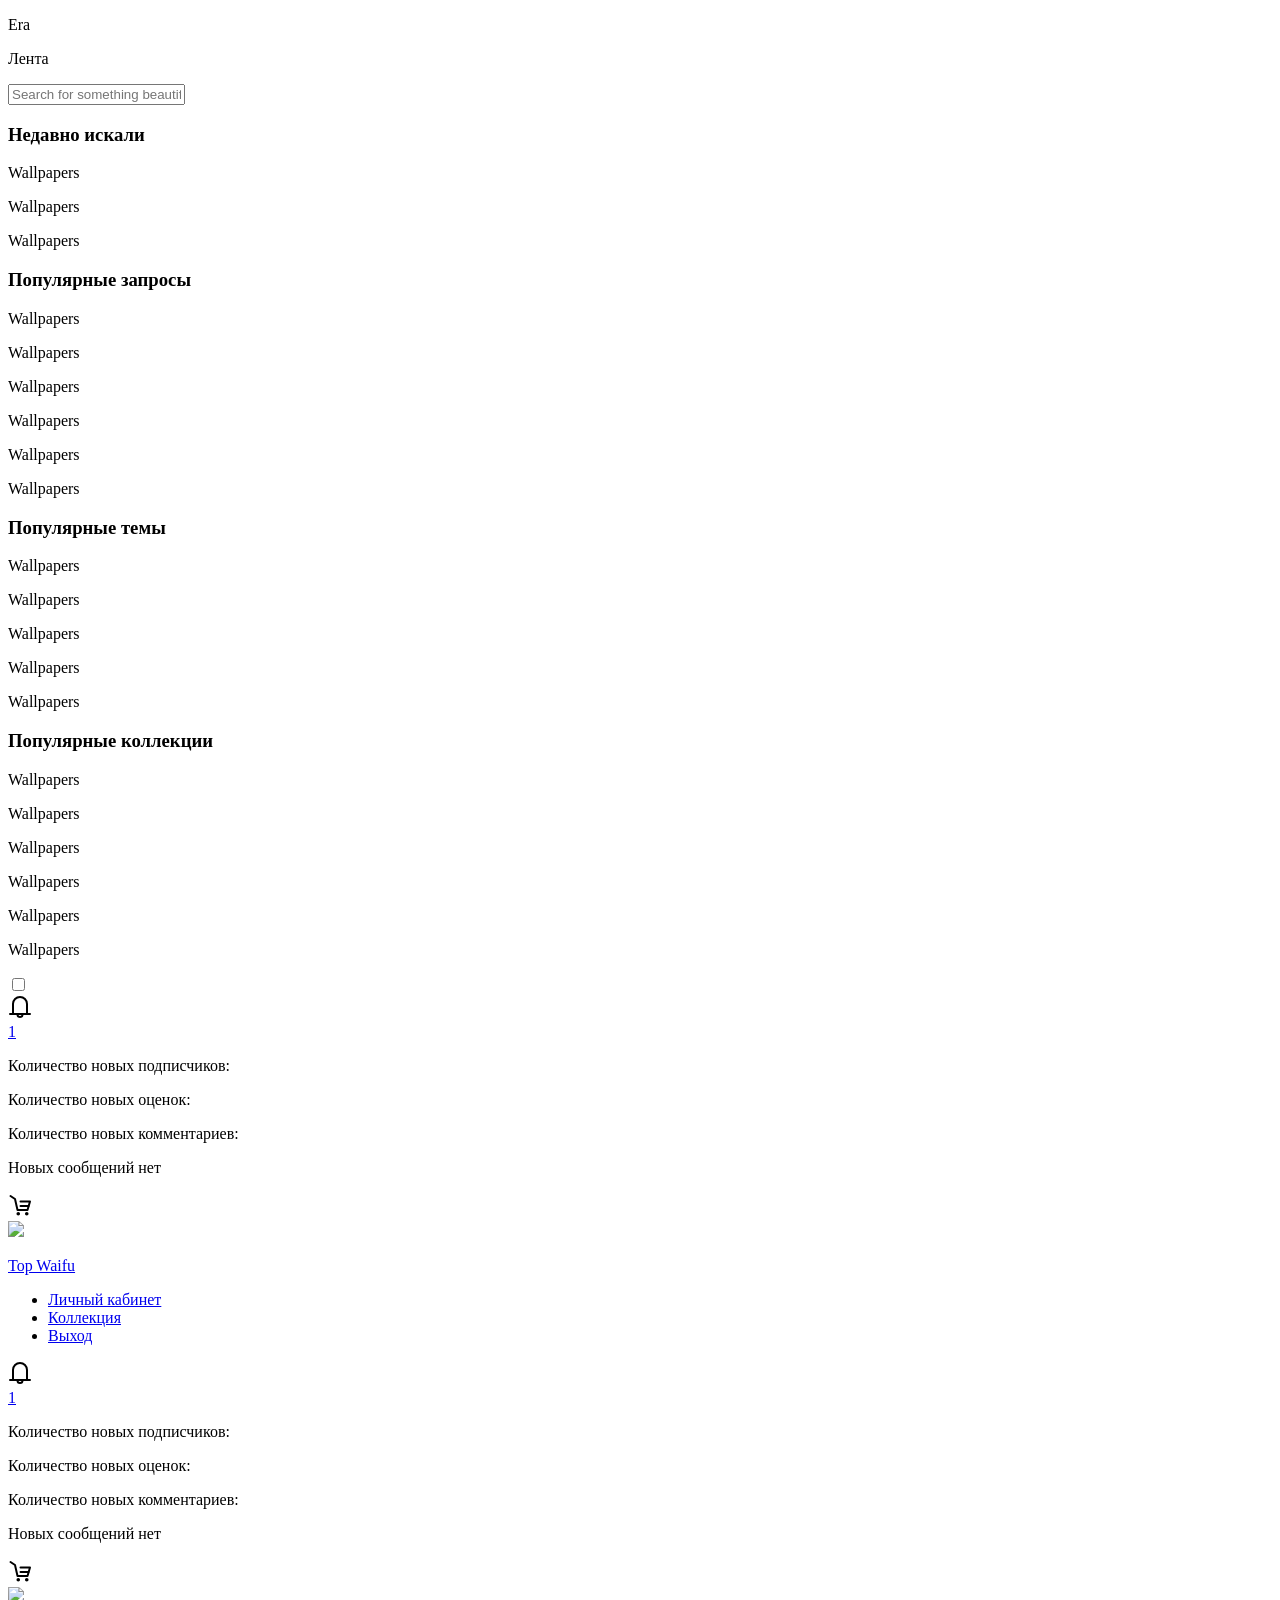
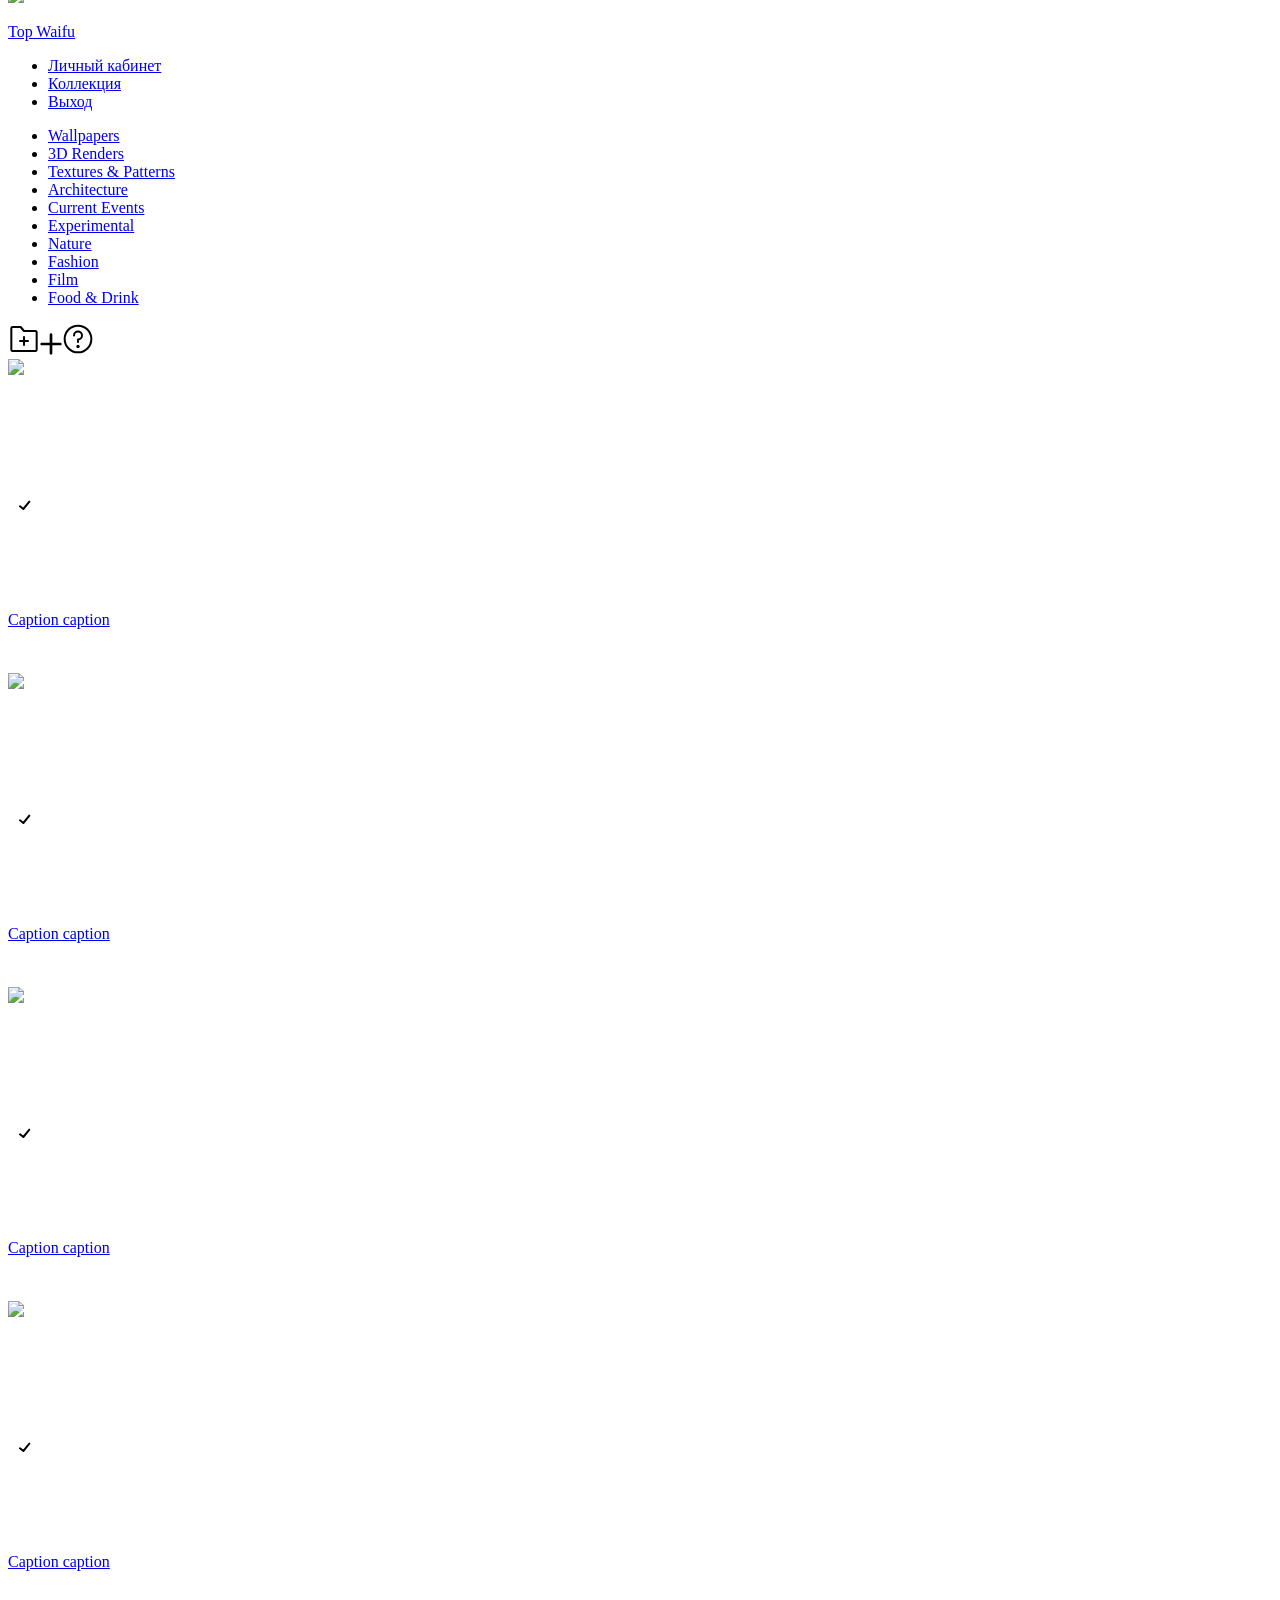
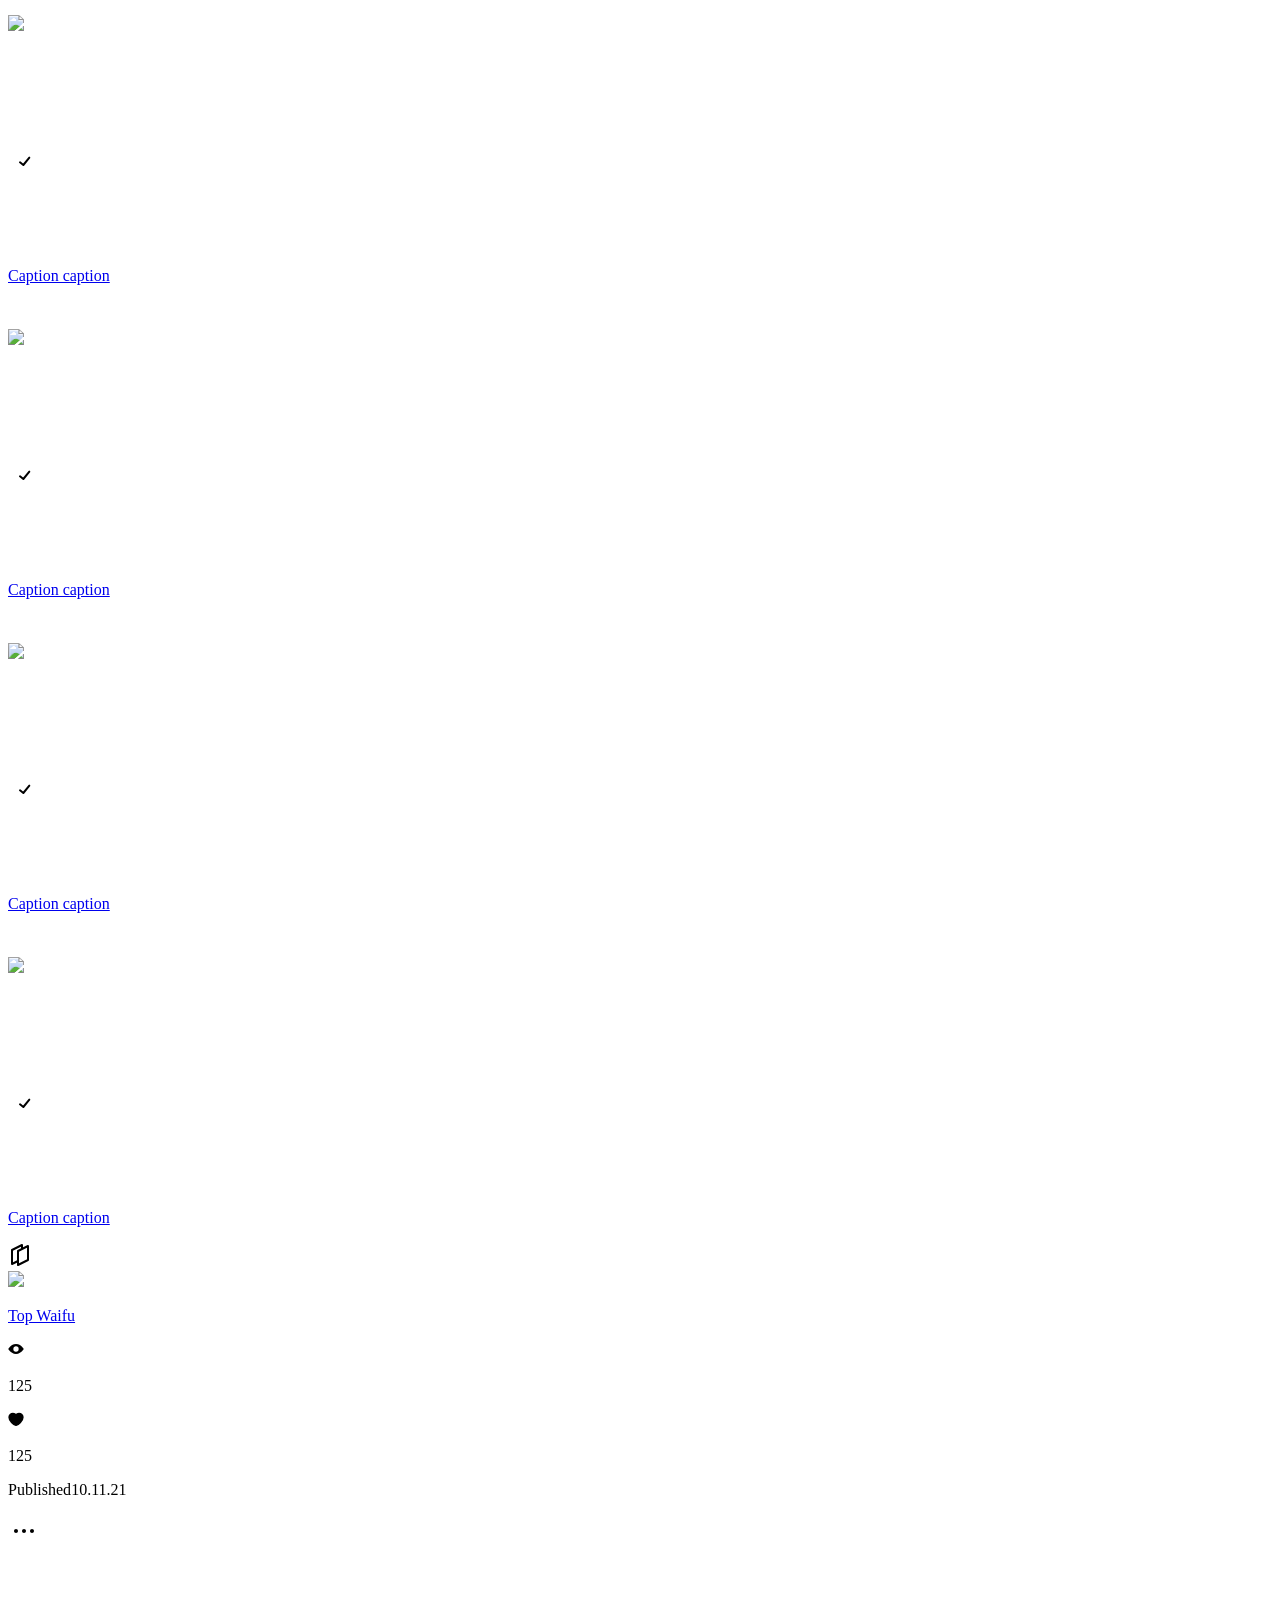
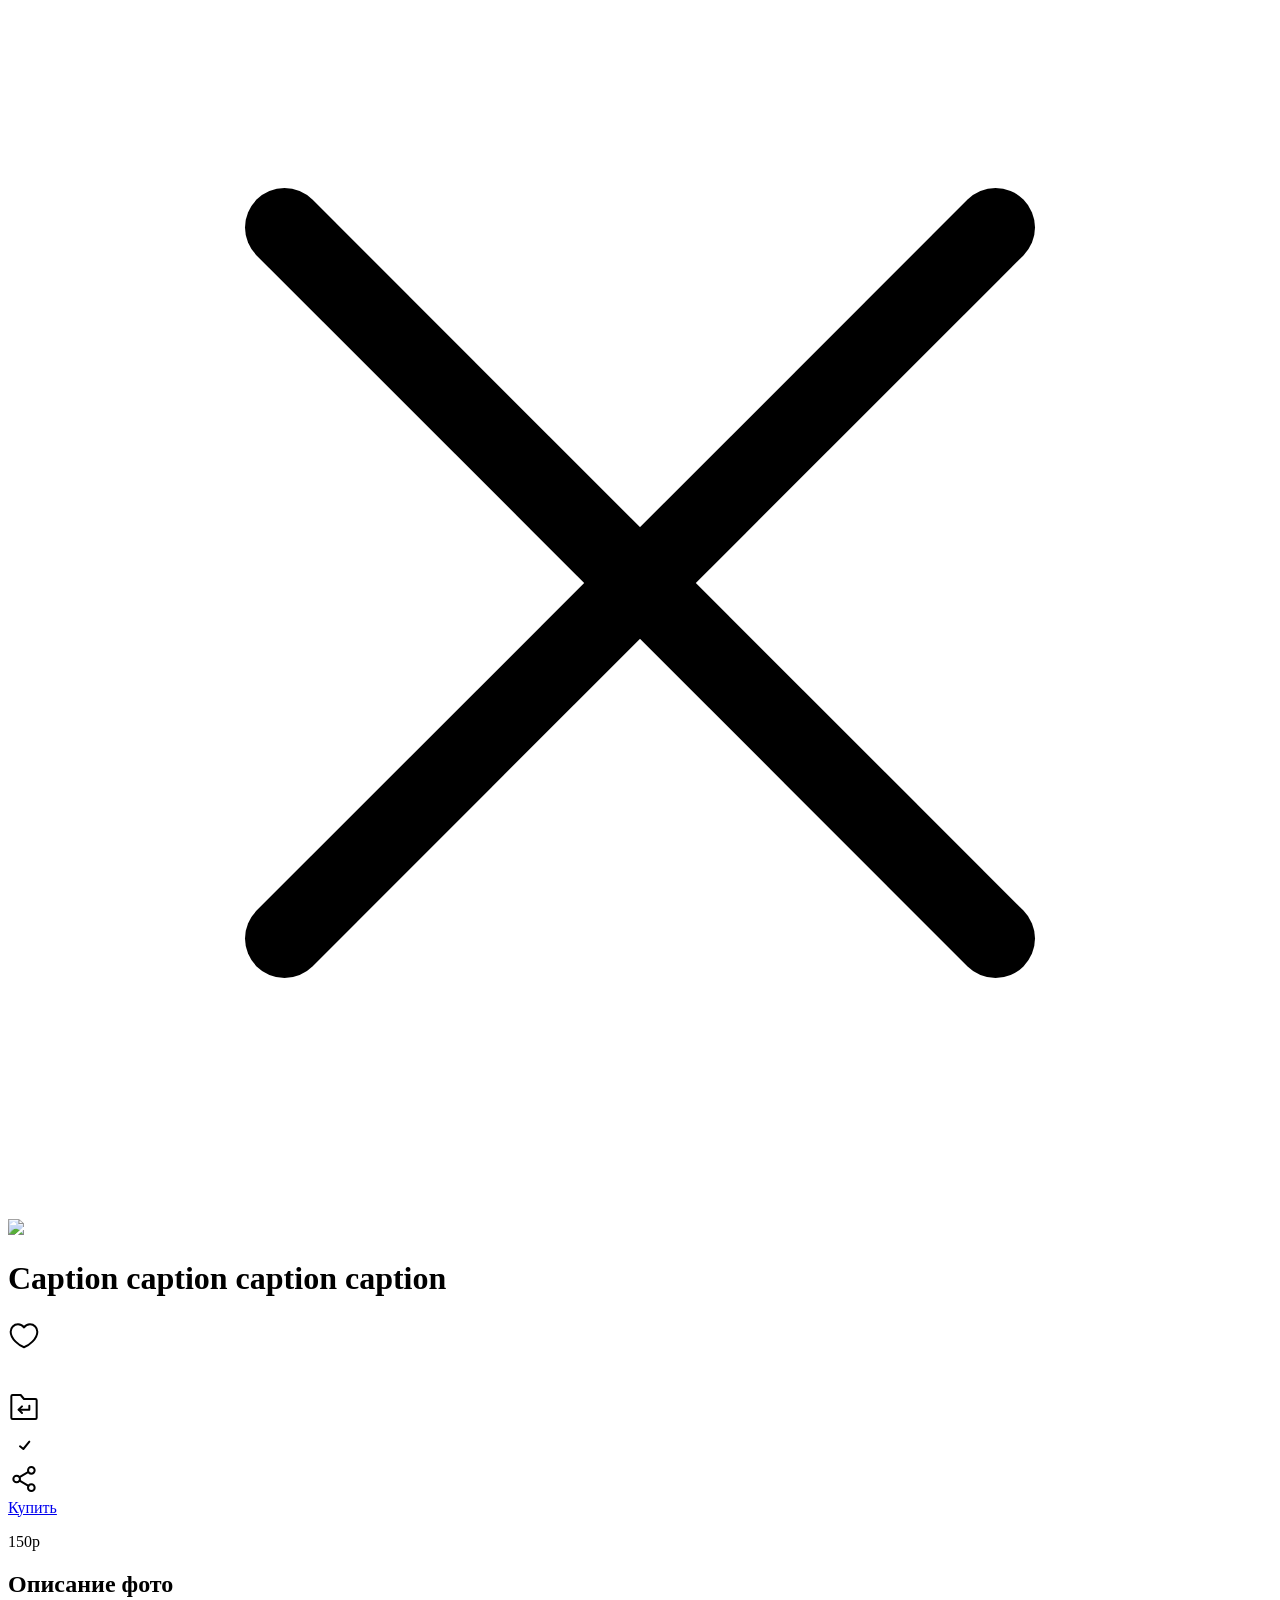
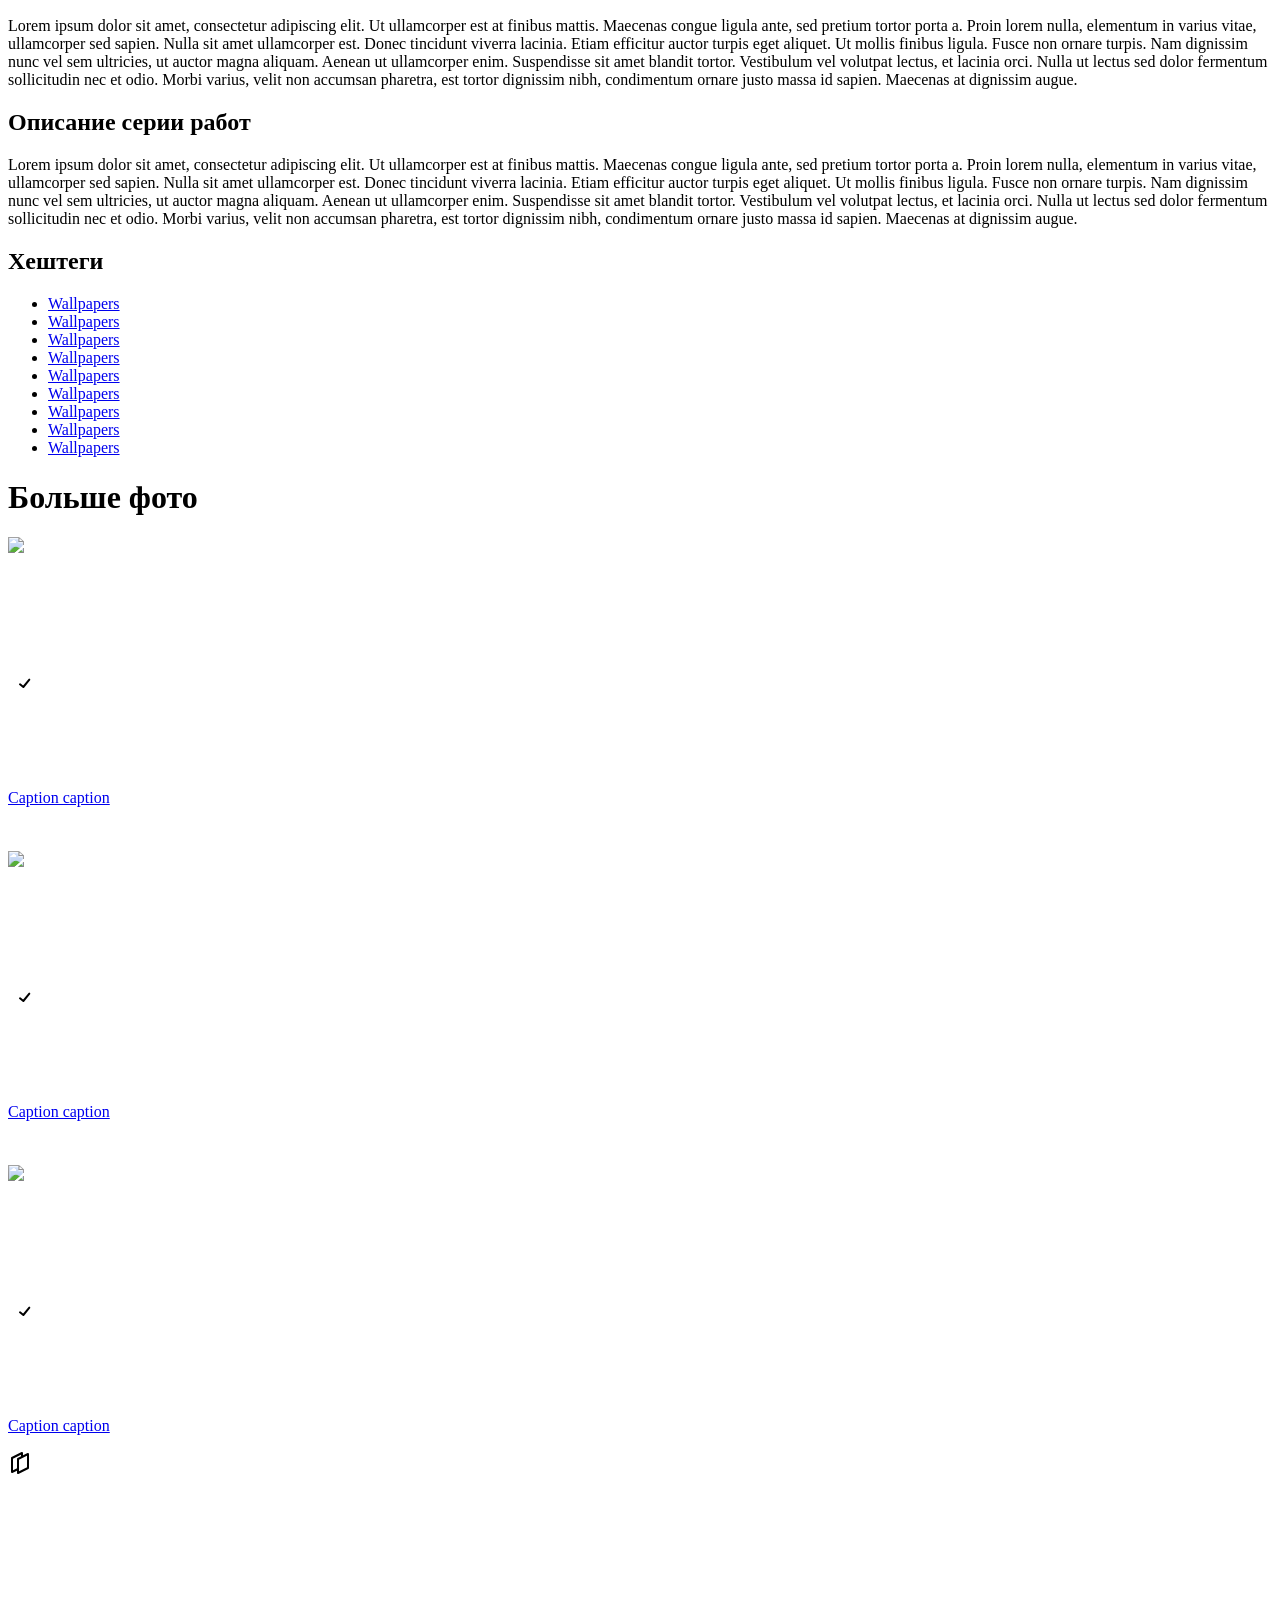
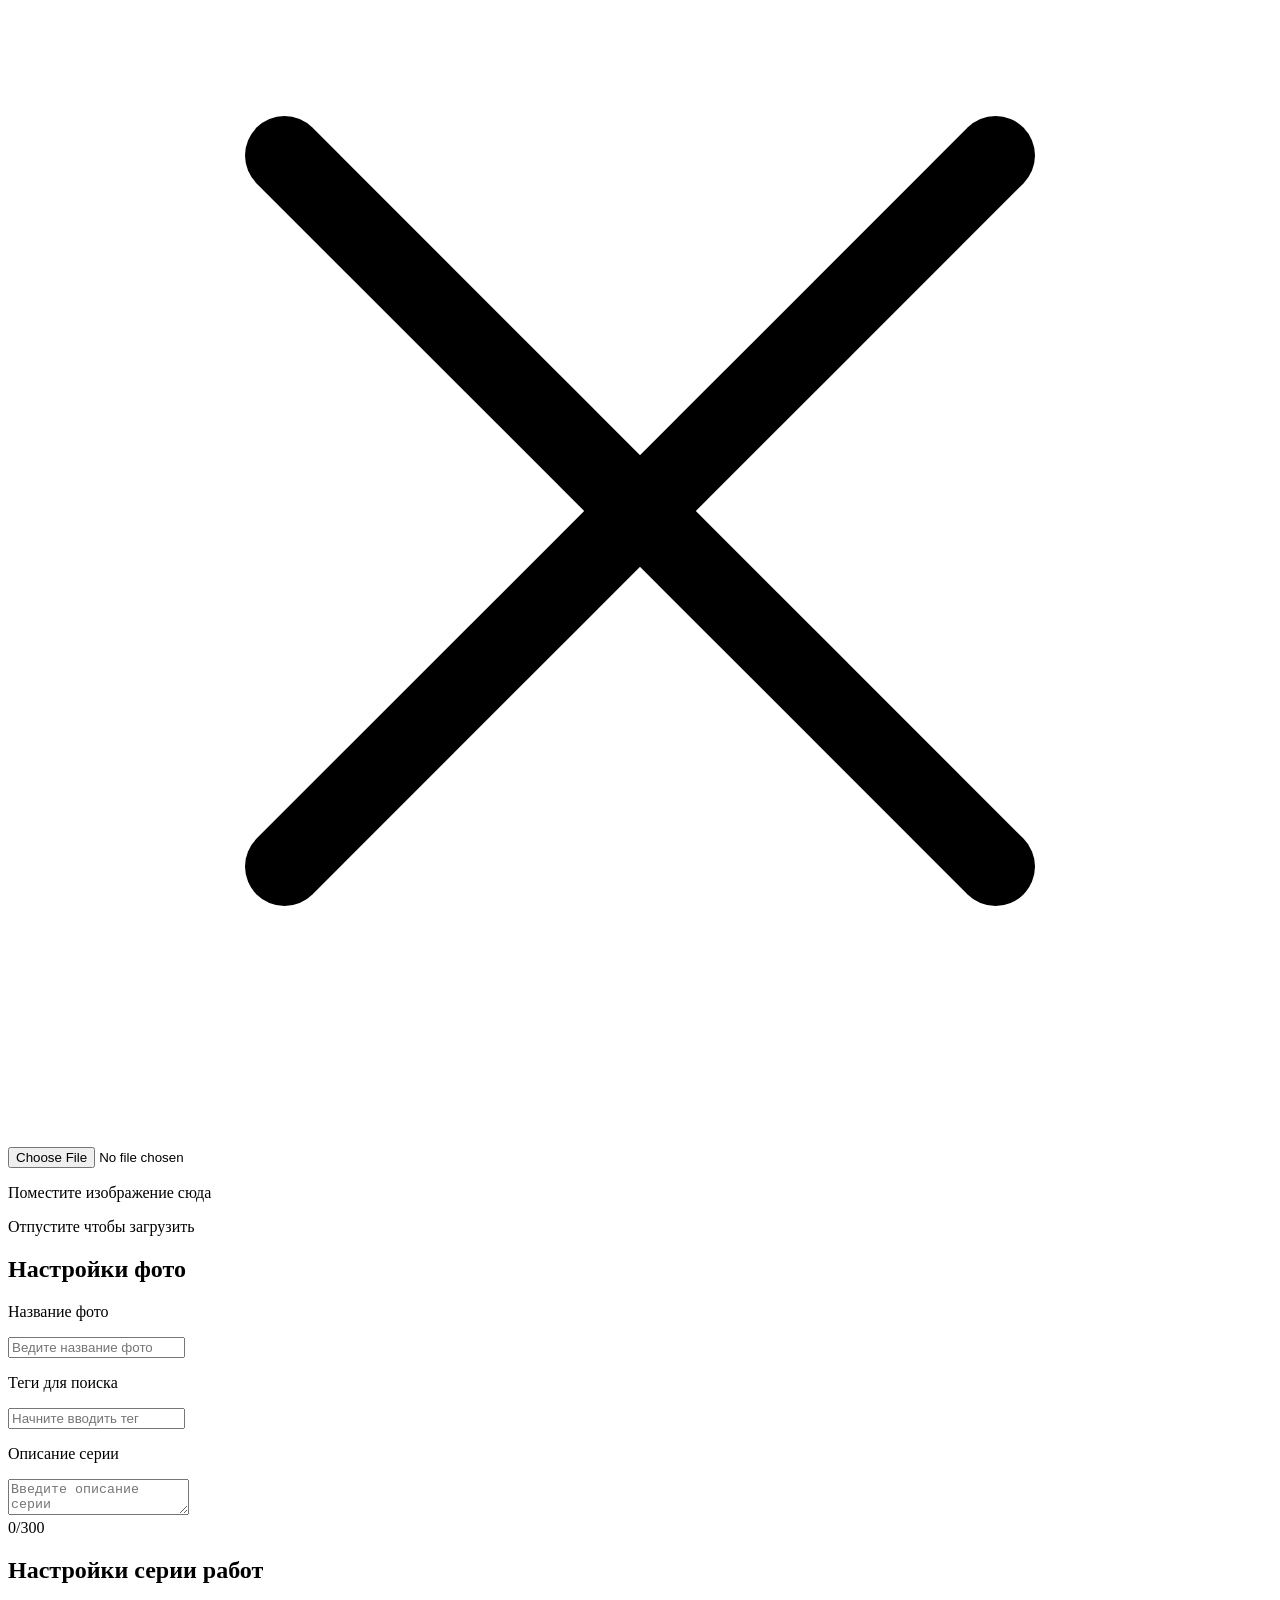
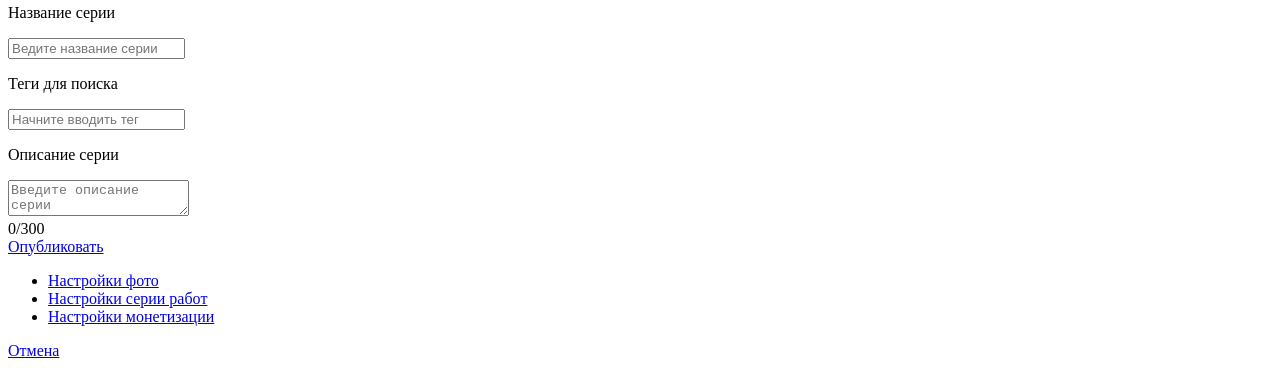
==== commit 4da7c89f: "upd" ====
--- a/app/views/pages/index.html
+++ b/app/views/pages/index.html
@@ -97,8 +97,16 @@
                 </div>
                 <div class="menu__first-block__burger__block__icons__cart menu__first-block__cart"><a href="#"><svg width="24" height="24" viewBox="0 0 24 24" fill="none" xmlns="http://www.w3.org/2000/svg"><path d="M10.25 22.5C11.2165 22.5 12 21.7165 12 20.75C12 19.7835 11.2165 19 10.25 19C9.2835 19 8.5 19.7835 8.5 20.75C8.5 21.7165 9.2835 22.5 10.25 22.5Z" fill="black"/><path d="M18.75 22.5C19.7165 22.5 20.5 21.7165 20.5 20.75C20.5 19.7835 19.7165 19 18.75 19C17.7835 19 17 19.7835 17 20.75C17 21.7165 17.7835 22.5 18.75 22.5Z" fill="black"/><path d="M2.5 3L7 6L9.5 17H19.5L22 8.5H12.5" stroke="black" stroke-width="2" stroke-linecap="round" stroke-linejoin="round"/><path d="M12.5 13H16.1364H20.5" stroke="black" stroke-width="2" stroke-linecap="round" stroke-linejoin="round"/></svg></a></div>
               </div>
-              <div class="menu__first-block__burger__block__user-profile menu__first-block__user-profile"><a href="#"><img src="assets/img/ProfileLogo.png"></a><a href="#">
-                  <p>Top Waifu</p></a></div>
+              <div class="menu__first-block__burger__block__user-profile menu__first-block__user-profile"><a href="#"><img src="assets/img/ProfileLogo.png"></a><a class="menu__first-block__burger__block__user-profile-mini" href="#">
+                  <p>Top Waifu</p></a>
+                <nav class="menu__first-block__user-profile__list">
+                  <ul>
+                    <li><a href="#">Личный кабинет</a></li>
+                    <li><a href="#">Коллекция</a></li>
+                    <li><a href="#">Выход</a></li>
+                  </ul>
+                </nav>
+              </div>
             </div>
           </div>
           <div class="menu__first-block__notification"><a href="#" id="notification-activator"><svg width="24" height="24" viewBox="0 0 24 24" fill="none" xmlns="http://www.w3.org/2000/svg"><path d="M24 0H0V24H24V0Z" fill="white" fill-opacity="0.01"/><path d="M2 19H22M5 19V9C5 5.134 8.134 2 12 2C15.866 2 19 5.134 19 9V19H5Z" stroke="black" stroke-width="2" stroke-linecap="round" stroke-linejoin="round"/><path d="M12 22C13.3807 22 14.5 20.8807 14.5 19.5V19H9.5V19.5C9.5 20.8807 10.6193 22 12 22Z" stroke="black" stroke-width="2" stroke-linecap="round" stroke-linejoin="round"/></svg>
@@ -111,8 +119,16 @@
             </div>
           </div>
           <div class="menu__first-block__cart"><a href="#"><svg width="24" height="24" viewBox="0 0 24 24" fill="none" xmlns="http://www.w3.org/2000/svg"><path d="M10.25 22.5C11.2165 22.5 12 21.7165 12 20.75C12 19.7835 11.2165 19 10.25 19C9.2835 19 8.5 19.7835 8.5 20.75C8.5 21.7165 9.2835 22.5 10.25 22.5Z" fill="black"/><path d="M18.75 22.5C19.7165 22.5 20.5 21.7165 20.5 20.75C20.5 19.7835 19.7165 19 18.75 19C17.7835 19 17 19.7835 17 20.75C17 21.7165 17.7835 22.5 18.75 22.5Z" fill="black"/><path d="M2.5 3L7 6L9.5 17H19.5L22 8.5H12.5" stroke="black" stroke-width="2" stroke-linecap="round" stroke-linejoin="round"/><path d="M12.5 13H16.1364H20.5" stroke="black" stroke-width="2" stroke-linecap="round" stroke-linejoin="round"/></svg></a></div>
-          <div class="menu__first-block__user-profile"><a href="#"><img src="assets/img/ProfileLogo.png"></a><a href="#">
-              <p>Top Waifu</p></a></div>
+          <div class="menu__first-block__user-profile"><a href="#"><img src="assets/img/ProfileLogo.png"></a><a class="menu__first-block__user-activator" href="#">
+              <p>Top Waifu</p></a>
+            <nav class="menu__first-block__user-profile__list">
+              <ul>
+                <li><a href="#">Личный кабинет</a></li>
+                <li><a href="#">Коллекция</a></li>
+                <li><a href="#">Выход</a></li>
+              </ul>
+            </nav>
+          </div>
         </div>
         <div class="menu__second-block container">
           <ul>
@@ -128,7 +144,7 @@
             <li><a href="#">Food & Drink</a></li>
           </ul>
         </div>
-        <div class="menu__third-block"><a href="#"><svg width="22" height="22" viewBox="0 0 22 22" fill="none" xmlns="http://www.w3.org/2000/svg"><path d="M10.9999 0.333374C10.2635 0.333374 9.66658 0.930334 9.66658 1.66671V9.66671H1.66659C0.930212 9.66671 0.333252 10.2636 0.333252 11C0.333252 11.7364 0.930212 12.3334 1.66659 12.3334H9.66658V20.3334C9.66658 21.0698 10.2635 21.6667 10.9999 21.6667C11.7363 21.6667 12.3333 21.0698 12.3333 20.3334V12.3334H20.3333C21.0697 12.3334 21.6666 11.7364 21.6666 11C21.6666 10.2636 21.0697 9.66671 20.3333 9.66671H12.3333V1.66671C12.3333 0.930334 11.7363 0.333374 10.9999 0.333374Z" fill="black"/></svg></a><a href="#"><svg width="32" height="32" viewBox="0 0 32 32" fill="none" xmlns="http://www.w3.org/2000/svg"><path d="M32 0H0V32H32V0Z" fill="white" fill-opacity="0.01"/><path d="M16.0001 29.3333C19.6819 29.3333 23.0153 27.8409 25.4281 25.428C27.841 23.0152 29.3334 19.6818 29.3334 16C29.3334 12.3181 27.841 8.98476 25.4281 6.57187C23.0153 4.15901 19.6819 2.66663 16.0001 2.66663C12.3182 2.66663 8.98488 4.15901 6.57199 6.57187C4.15913 8.98476 2.66675 12.3181 2.66675 16C2.66675 19.6818 4.15913 23.0152 6.57199 25.428C8.98488 27.8409 12.3182 29.3333 16.0001 29.3333Z" stroke="black" stroke-width="2" stroke-linejoin="round"/><path d="M16 19.0833V16.4166C18.2091 16.4166 20 14.6258 20 12.4166C20 10.2075 18.2091 8.41663 16 8.41663C13.7909 8.41663 12 10.2075 12 12.4166" stroke="black" stroke-width="2" stroke-linecap="round" stroke-linejoin="round"/><path fill-rule="evenodd" clip-rule="evenodd" d="M15.9999 25.0833C16.9204 25.0833 17.6666 24.3371 17.6666 23.4167C17.6666 22.4962 16.9204 21.75 15.9999 21.75C15.0795 21.75 14.3333 22.4962 14.3333 23.4167C14.3333 24.3371 15.0795 25.0833 15.9999 25.0833Z" fill="black"/></svg></a></div>
+        <div class="menu__third-block"><a class="create-collection-button" href="#"><svg width="32" height="32" viewBox="0 0 32 32" fill="none" xmlns="http://www.w3.org/2000/svg"><path d="M3.33325 5.33333C3.33325 4.59695 3.93021 4 4.66659 4H12.6666L15.9999 8H27.3333C28.0697 8 28.6666 8.59693 28.6666 9.33333V26.6667C28.6666 27.4031 28.0697 28 27.3333 28H4.66659C3.93021 28 3.33325 27.4031 3.33325 26.6667V5.33333Z" stroke="black" stroke-width="2" stroke-linejoin="round"/><path d="M12 18H20" stroke="black" stroke-width="2" stroke-linecap="round"/><path d="M16 14V22" stroke="black" stroke-width="2" stroke-linecap="round"/></svg></a><a class="add-photo-button" href="#"><svg width="22" height="22" viewBox="0 0 22 22" fill="none" xmlns="http://www.w3.org/2000/svg"><path d="M10.9999 0.333374C10.2635 0.333374 9.66658 0.930334 9.66658 1.66671V9.66671H1.66659C0.930212 9.66671 0.333252 10.2636 0.333252 11C0.333252 11.7364 0.930212 12.3334 1.66659 12.3334H9.66658V20.3334C9.66658 21.0698 10.2635 21.6667 10.9999 21.6667C11.7363 21.6667 12.3333 21.0698 12.3333 20.3334V12.3334H20.3333C21.0697 12.3334 21.6666 11.7364 21.6666 11C21.6666 10.2636 21.0697 9.66671 20.3333 9.66671H12.3333V1.66671C12.3333 0.930334 11.7363 0.333374 10.9999 0.333374Z" fill="black"/></svg></a><a href="#"><svg width="32" height="32" viewBox="0 0 32 32" fill="none" xmlns="http://www.w3.org/2000/svg"><path d="M32 0H0V32H32V0Z" fill="white" fill-opacity="0.01"/><path d="M16.0001 29.3333C19.6819 29.3333 23.0153 27.8409 25.4281 25.428C27.841 23.0152 29.3334 19.6818 29.3334 16C29.3334 12.3181 27.841 8.98476 25.4281 6.57187C23.0153 4.15901 19.6819 2.66663 16.0001 2.66663C12.3182 2.66663 8.98488 4.15901 6.57199 6.57187C4.15913 8.98476 2.66675 12.3181 2.66675 16C2.66675 19.6818 4.15913 23.0152 6.57199 25.428C8.98488 27.8409 12.3182 29.3333 16.0001 29.3333Z" stroke="black" stroke-width="2" stroke-linejoin="round"/><path d="M16 19.0833V16.4166C18.2091 16.4166 20 14.6258 20 12.4166C20 10.2075 18.2091 8.41663 16 8.41663C13.7909 8.41663 12 10.2075 12 12.4166" stroke="black" stroke-width="2" stroke-linecap="round" stroke-linejoin="round"/><path fill-rule="evenodd" clip-rule="evenodd" d="M15.9999 25.0833C16.9204 25.0833 17.6666 24.3371 17.6666 23.4167C17.6666 22.4962 16.9204 21.75 15.9999 21.75C15.0795 21.75 14.3333 22.4962 14.3333 23.4167C14.3333 24.3371 15.0795 25.0833 15.9999 25.0833Z" fill="black"/></svg></a></div>
       </div>
       <div class="container">
         <div class="main main-first">
@@ -213,6 +229,172 @@
                   <div class="main__page__picture__hidden-info__like-icon-active"><svg width="32" height="32" viewBox="0 0 32 32" fill="none" xmlns="http://www.w3.org/2000/svg"><path d="M32 0H0V32H32V0Z" fill="white" fill-opacity="0.01"/><path d="M10.0001 5.33325C5.94999 5.33325 2.66675 8.61652 2.66675 12.6666C2.66675 19.9999 11.3334 26.6666 16.0001 28.2174C20.6667 26.6666 29.3334 19.9999 29.3334 12.6666C29.3334 8.61652 26.0501 5.33325 22.0001 5.33325C19.5199 5.33325 17.3272 6.56452 16.0001 8.44912C14.6729 6.56452 12.4803 5.33325 10.0001 5.33325Z" fill="white" stroke="white" stroke-width="2" stroke-linecap="round" stroke-linejoin="round"/></svg></div>
                 </div></a><a href="#">
                 <p>Caption caption</p><svg width="24" height="24" viewBox="0 0 24 24" fill="none" xmlns="http://www.w3.org/2000/svg"><path d="M24 0H0V24H24V0Z" fill="white" fill-opacity="0.01"/><path d="M14 6V2L4 7V21L10 18" stroke="black" stroke-width="2" stroke-linejoin="round"/><path d="M10 8L20 3V17L10 22V8Z" stroke="black" stroke-width="2" stroke-linejoin="round"/></svg></a></div>
+          </div>
+        </div>
+        <div class="photo-modal-window">
+          <div class="photo-modal">
+            <div class="photo-modal__header">
+              <div class="photo-modal__header__user-profile"><a href="#"><img src="assets/img/ProfileLogo.png"></a><a href="#">
+                  <p>Top Waifu</p></a></div>
+              <div class="photo-modal__header__information">
+                <div class="photo-modal__header__information__stats">
+                  <div class="photo-modal__header__information__stats__counter">
+                    <div class="photo-modal__header__information__stats__counter__views"><svg width="16" height="16" viewBox="0 0 16 16" fill="none" xmlns="http://www.w3.org/2000/svg"><g clip-path="url(#clip0_0_796)"><path d="M16 0H0V16H16V0Z" fill="white" fill-opacity="0.01"/><path d="M7.99967 12C11.6816 12 14.6663 8 14.6663 8C14.6663 8 11.6816 4 7.99967 4C4.31777 4 1.33301 8 1.33301 8C1.33301 8 4.31777 12 7.99967 12Z" fill="black" stroke="black" stroke-width="2" stroke-linejoin="round"/><path d="M7.99967 9.66659C8.92014 9.66659 9.66634 8.92039 9.66634 7.99992C9.66634 7.07945 8.92014 6.33325 7.99967 6.33325C7.07921 6.33325 6.33301 7.07945 6.33301 7.99992C6.33301 8.92039 7.07921 9.66659 7.99967 9.66659Z" fill="white" stroke="white" stroke-width="2" stroke-linejoin="round"/></g><defs><clipPath id="clip0_0_796"><rect width="16" height="16" fill="white"/></clipPath></defs></svg>
+                      <p>125</p>
+                    </div>
+                    <div class="photo-modal__header__information__stats__counter__likes"><svg width="16" height="16" viewBox="0 0 16 16" fill="none" xmlns="http://www.w3.org/2000/svg"><g clip-path="url(#clip0_0_787)"><path d="M16 0H0V16H16V0Z" fill="white" fill-opacity="0.01"/><path d="M4.99967 2.66675C2.97463 2.66675 1.33301 4.30838 1.33301 6.33341C1.33301 10.0001 5.66634 13.3334 7.99967 14.1088C10.333 13.3334 14.6663 10.0001 14.6663 6.33341C14.6663 4.30838 13.0247 2.66675 10.9997 2.66675C9.75957 2.66675 8.66324 3.28238 7.99967 4.22468C7.33611 3.28238 6.23977 2.66675 4.99967 2.66675Z" fill="black" stroke="black" stroke-width="2" stroke-linecap="round" stroke-linejoin="round"/></g><defs><clipPath id="clip0_0_787"><rect width="16" height="16" fill="white"/></clipPath></defs></svg>
+                      <p>125</p>
+                    </div>
+                  </div>
+                  <div class="photo-modal__header__information__stats__date">
+                    <p>Published<span>10.11.21</span></p>
+                  </div>
+                </div><a href="#"><svg width="32" height="32" viewBox="0 0 32 32" fill="none" xmlns="http://www.w3.org/2000/svg"><path d="M32 0H0V32H32V0Z" fill="white" fill-opacity="0.01"/><path d="M8 18C9.10457 18 10 17.1046 10 16C10 14.8954 9.10457 14 8 14C6.89543 14 6 14.8954 6 16C6 17.1046 6.89543 18 8 18Z" fill="black"/><path d="M16 18C17.1046 18 18 17.1046 18 16C18 14.8954 17.1046 14 16 14C14.8954 14 14 14.8954 14 16C14 17.1046 14.8954 18 16 18Z" fill="black"/><path d="M24 18C25.1046 18 26 17.1046 26 16C26 14.8954 25.1046 14 24 14C22.8954 14 22 14.8954 22 16C22 17.1046 22.8954 18 24 18Z" fill="black"/></svg></a>
+                <div class="photo-modal__header__information__close-button"><?xml version="1.0" ?><svg viewBox="0 0 32 32" xmlns="http://www.w3.org/2000/svg"><defs><style>.cls-1{fill:none;stroke:#000;stroke-linecap:round;stroke-linejoin:round;stroke-width:2px;}</style></defs><title/><g id="cross"><line class="cls-1" x1="7" x2="25" y1="7" y2="25"/><line class="cls-1" x1="7" x2="25" y1="25" y2="7"/></g></svg></div>
+              </div>
+            </div>
+            <div class="photo-modal__slider"><img src="assets/img/testImg4.png"></div>
+            <div class="photo-modal__title">
+              <h1>Caption caption caption caption</h1>
+              <div class="photo-modal__title__information">
+                <div class="photo-modal__title__information__icons">
+                  <div class="photo-modal__title__information__icons__like-icon"><svg width="32" height="32" viewBox="0 0 32 32" fill="none" xmlns="http://www.w3.org/2000/svg"><path d="M32 0H0V32H32V0Z" fill="white" fill-opacity="0.01"/><path d="M10.0002 5.33337C5.95013 5.33337 2.66689 8.61664 2.66689 12.6667C2.66689 20 11.3336 26.6667 16.0002 28.2175C20.6669 26.6667 29.3336 20 29.3336 12.6667C29.3336 8.61664 26.0503 5.33337 22.0002 5.33337C19.52 5.33337 17.3274 6.56464 16.0002 8.44924C14.6731 6.56464 12.4804 5.33337 10.0002 5.33337Z" stroke="black" stroke-width="2" stroke-linecap="round" stroke-linejoin="round"/></svg></div>
+                  <div class="photo-modal__title__information__icons__like-icon-active"><svg width="32" height="32" viewBox="0 0 32 32" fill="none" xmlns="http://www.w3.org/2000/svg"><path d="M32 0H0V32H32V0Z" fill="white" fill-opacity="0.01"/><path d="M10.0001 5.33325C5.94999 5.33325 2.66675 8.61652 2.66675 12.6666C2.66675 19.9999 11.3334 26.6666 16.0001 28.2174C20.6667 26.6666 29.3334 19.9999 29.3334 12.6666C29.3334 8.61652 26.0501 5.33325 22.0001 5.33325C19.5199 5.33325 17.3272 6.56452 16.0001 8.44912C14.6729 6.56452 12.4803 5.33325 10.0001 5.33325Z" fill="white" stroke="white" stroke-width="2" stroke-linecap="round" stroke-linejoin="round"/></svg></div>
+                  <div class="photo-modal__title__information__icons__save-icon"><svg width="32" height="32" viewBox="0 0 32 32" fill="none" xmlns="http://www.w3.org/2000/svg"><path d="M3.33311 5.33333C3.33311 4.59695 3.93007 4 4.66645 4H12.6664L15.9998 8H27.3331C28.0695 8 28.6664 8.59693 28.6664 9.33333V26.6667C28.6664 27.4031 28.0695 28 27.3331 28H4.66645C3.93007 28 3.33311 27.4031 3.33311 26.6667V5.33333Z" stroke="black" stroke-width="2" stroke-linejoin="round"/><path d="M14.0002 15.3334L10.6669 18.6667L14.0002 22" stroke="black" stroke-width="2" stroke-linecap="round" stroke-linejoin="round"/><path d="M10.6669 18.6666H21.3336V14.6666" stroke="black" stroke-width="2" stroke-linecap="round" stroke-linejoin="round"/></svg></div>
+                  <div class="photo-modal__title__information__icons__save-icon-active"><svg width="32" height="32" viewBox="0 0 32 32" fill="none" xmlns="http://www.w3.org/2000/svg"><path d="M3.33325 5.33333C3.33325 4.59695 3.93021 4 4.66659 4H12.6666L15.9999 8H27.3333C28.0697 8 28.6666 8.59693 28.6666 9.33333V26.6667C28.6666 27.4031 28.0697 28 27.3333 28H4.66659C3.93021 28 3.33325 27.4031 3.33325 26.6667V5.33333Z" fill="white" stroke="white" stroke-width="2" stroke-linejoin="round"/><path d="M12 19.3334L15.3333 22.0001L21.3333 14.6667" stroke="black" stroke-width="2" stroke-linecap="round" stroke-linejoin="round"/></svg></div>
+                  <div class="photo-modal__title__information__icons__settings-button"><svg width="32" height="32" viewBox="0 0 32 32" fill="none" xmlns="http://www.w3.org/2000/svg"><path d="M32 0H0V32H32V0Z" fill="white" fill-opacity="0.01"/><path d="M23.3333 10.6667C25.1743 10.6667 26.6667 9.17427 26.6667 7.33333C26.6667 5.49239 25.1743 4 23.3333 4C21.4924 4 20 5.49239 20 7.33333C20 9.17427 21.4924 10.6667 23.3333 10.6667Z" stroke="black" stroke-width="2" stroke-linejoin="round"/><path d="M8.66645 19.3333C10.5074 19.3333 11.9998 17.8409 11.9998 16C11.9998 14.159 10.5074 12.6666 8.66645 12.6666C6.82551 12.6666 5.33311 14.159 5.33311 16C5.33311 17.8409 6.82551 19.3333 8.66645 19.3333Z" stroke="black" stroke-width="2" stroke-linejoin="round"/><path d="M20.0004 9.04968L11.5596 14.1636" stroke="black" stroke-width="2" stroke-linecap="round" stroke-linejoin="round"/><path d="M11.5596 17.7094L20.4532 22.9647" stroke="black" stroke-width="2" stroke-linecap="round" stroke-linejoin="round"/><path d="M23.3333 21.3334C25.1743 21.3334 26.6667 22.8258 26.6667 24.6667C26.6667 26.5076 25.1743 28 23.3333 28C21.4924 28 20 26.5076 20 24.6667C20 22.8258 21.4924 21.3334 23.3333 21.3334Z" stroke="black" stroke-width="2" stroke-linejoin="round"/></svg></div>
+                </div>
+                <div class="photo-modal__title__information__button"><a href="#">Купить</a>
+                  <p>150р</p>
+                </div>
+              </div>
+            </div>
+            <div class="photo-modal__description">
+              <div class="photo-modal__description__text-block">
+                <h2>Описание фото</h2>
+                <p>Lorem ipsum dolor sit amet, consectetur adipiscing elit. Ut ullamcorper est at finibus mattis. Maecenas congue ligula ante, sed pretium tortor porta a. Proin lorem nulla, elementum in varius vitae, ullamcorper sed sapien. Nulla sit amet ullamcorper est. Donec tincidunt viverra lacinia. Etiam efficitur auctor turpis eget aliquet. Ut mollis finibus ligula. Fusce non ornare turpis. Nam dignissim nunc vel sem ultricies, ut auctor magna aliquam. Aenean ut ullamcorper enim. Suspendisse sit amet blandit tortor. Vestibulum vel volutpat lectus, et lacinia orci. Nulla ut lectus sed dolor fermentum sollicitudin nec et odio. Morbi varius, velit non accumsan pharetra, est tortor dignissim nibh, condimentum ornare justo massa id sapien. Maecenas at dignissim augue.</p>
+              </div>
+              <div class="photo-modal__description__text-block">
+                <h2>Описание серии работ</h2>
+                <p>Lorem ipsum dolor sit amet, consectetur adipiscing elit. Ut ullamcorper est at finibus mattis. Maecenas congue ligula ante, sed pretium tortor porta a. Proin lorem nulla, elementum in varius vitae, ullamcorper sed sapien. Nulla sit amet ullamcorper est. Donec tincidunt viverra lacinia. Etiam efficitur auctor turpis eget aliquet. Ut mollis finibus ligula. Fusce non ornare turpis. Nam dignissim nunc vel sem ultricies, ut auctor magna aliquam. Aenean ut ullamcorper enim. Suspendisse sit amet blandit tortor. Vestibulum vel volutpat lectus, et lacinia orci. Nulla ut lectus sed dolor fermentum sollicitudin nec et odio. Morbi varius, velit non accumsan pharetra, est tortor dignissim nibh, condimentum ornare justo massa id sapien. Maecenas at dignissim augue.</p>
+              </div>
+              <div class="photo-modal__description__hashtags">
+                <h2>Хештеги</h2>
+                <ul>
+                  <li><a href="#">Wallpapers</a></li>
+                  <li><a href="#">Wallpapers</a></li>
+                  <li><a href="#">Wallpapers</a></li>
+                  <li><a href="#">Wallpapers</a></li>
+                  <li><a href="#">Wallpapers</a></li>
+                  <li><a href="#">Wallpapers</a></li>
+                  <li><a href="#">Wallpapers</a></li>
+                  <li><a href="#">Wallpapers</a></li>
+                  <li><a href="#">Wallpapers</a></li>
+                </ul>
+              </div>
+            </div>
+            <div class="photo-modal__photo">
+              <h1>Больше фото</h1>
+              <div class="photo-modal__photo__block">
+                <div class="main__page__picture"><a href="#"><img src="assets/img/testImg.png">
+                    <div class="main__page__picture__hidden-info">
+                      <div class="main__page__picture__hidden-info__more-button"><svg width="32" height="32" viewBox="0 0 32 32" fill="none" xmlns="http://www.w3.org/2000/svg"><path d="M32 0H0V32H32V0Z" fill="white" fill-opacity="0.01"/><path d="M8 18C9.10457 18 10 17.1046 10 16C10 14.8954 9.10457 14 8 14C6.89543 14 6 14.8954 6 16C6 17.1046 6.89543 18 8 18Z" fill="white"/><path d="M16 18C17.1046 18 18 17.1046 18 16C18 14.8954 17.1046 14 16 14C14.8954 14 14 14.8954 14 16C14 17.1046 14.8954 18 16 18Z" fill="white"/><path d="M24 18C25.1046 18 26 17.1046 26 16C26 14.8954 25.1046 14 24 14C22.8954 14 22 14.8954 22 16C22 17.1046 22.8954 18 24 18Z" fill="white"/></svg></div>
+                      <div class="main__page__picture__hidden-info__settings-button"><svg width="32" height="32" viewBox="0 0 32 32" fill="none" xmlns="http://www.w3.org/2000/svg"><path d="M32 0H0V32H32V0Z" fill="white" fill-opacity="0.01"/><path d="M23.3333 10.6667C25.1743 10.6667 26.6667 9.17427 26.6667 7.33333C26.6667 5.49239 25.1743 4 23.3333 4C21.4924 4 20 5.49239 20 7.33333C20 9.17427 21.4924 10.6667 23.3333 10.6667Z" stroke="white" stroke-width="2" stroke-linejoin="round"/><path d="M8.66659 19.3334C10.5075 19.3334 11.9999 17.841 11.9999 16.0001C11.9999 14.1591 10.5075 12.6667 8.66659 12.6667C6.82565 12.6667 5.33325 14.1591 5.33325 16.0001C5.33325 17.841 6.82565 19.3334 8.66659 19.3334Z" stroke="white" stroke-width="2" stroke-linejoin="round"/><path d="M20.0001 9.04956L11.5593 14.1635" stroke="white" stroke-width="2" stroke-linecap="round" stroke-linejoin="round"/><path d="M11.5593 17.7092L20.4529 22.9646" stroke="white" stroke-width="2" stroke-linecap="round" stroke-linejoin="round"/><path d="M23.3333 21.3333C25.1743 21.3333 26.6667 22.8257 26.6667 24.6666C26.6667 26.5075 25.1743 27.9999 23.3333 27.9999C21.4924 27.9999 20 26.5075 20 24.6666C20 22.8257 21.4924 21.3333 23.3333 21.3333Z" stroke="white" stroke-width="2" stroke-linejoin="round"/></svg></div>
+                      <div class="main__page__picture__hidden-info__save-icon"><svg width="32" height="32" viewBox="0 0 32 32" fill="none" xmlns="http://www.w3.org/2000/svg"><path d="M3.33325 5.33333C3.33325 4.59695 3.93021 4 4.66659 4H12.6666L15.9999 8H27.3333C28.0697 8 28.6666 8.59693 28.6666 9.33333V26.6667C28.6666 27.4031 28.0697 28 27.3333 28H4.66659C3.93021 28 3.33325 27.4031 3.33325 26.6667V5.33333Z" stroke="white" stroke-width="2" stroke-linejoin="round"/><path d="M14.0001 15.3333L10.6667 18.6666L14.0001 21.9999" stroke="white" stroke-width="2" stroke-linecap="round" stroke-linejoin="round"/><path d="M10.6667 18.6667H21.3334V14.6667" stroke="white" stroke-width="2" stroke-linecap="round" stroke-linejoin="round"/></svg></div>
+                      <div class="main__page__picture__hidden-info__save-icon-active"><svg width="32" height="32" viewBox="0 0 32 32" fill="none" xmlns="http://www.w3.org/2000/svg"><path d="M3.33325 5.33333C3.33325 4.59695 3.93021 4 4.66659 4H12.6666L15.9999 8H27.3333C28.0697 8 28.6666 8.59693 28.6666 9.33333V26.6667C28.6666 27.4031 28.0697 28 27.3333 28H4.66659C3.93021 28 3.33325 27.4031 3.33325 26.6667V5.33333Z" fill="white" stroke="white" stroke-width="2" stroke-linejoin="round"/><path d="M12 19.3334L15.3333 22.0001L21.3333 14.6667" stroke="black" stroke-width="2" stroke-linecap="round" stroke-linejoin="round"/></svg></div>
+                      <div class="main__page__picture__hidden-info__like-icon"><svg width="32" height="32" viewBox="0 0 32 32" fill="none" xmlns="http://www.w3.org/2000/svg"><path d="M32 0H0V32H32V0Z" fill="white" fill-opacity="0.01"/><path d="M10.0001 5.33325C5.94999 5.33325 2.66675 8.61652 2.66675 12.6666C2.66675 19.9999 11.3334 26.6666 16.0001 28.2174C20.6667 26.6666 29.3334 19.9999 29.3334 12.6666C29.3334 8.61652 26.0501 5.33325 22.0001 5.33325C19.5199 5.33325 17.3272 6.56452 16.0001 8.44912C14.6729 6.56452 12.4803 5.33325 10.0001 5.33325Z" stroke="white" stroke-width="2" stroke-linecap="round" stroke-linejoin="round"/></svg></div>
+                      <div class="main__page__picture__hidden-info__like-icon-active"><svg width="32" height="32" viewBox="0 0 32 32" fill="none" xmlns="http://www.w3.org/2000/svg"><path d="M32 0H0V32H32V0Z" fill="white" fill-opacity="0.01"/><path d="M10.0001 5.33325C5.94999 5.33325 2.66675 8.61652 2.66675 12.6666C2.66675 19.9999 11.3334 26.6666 16.0001 28.2174C20.6667 26.6666 29.3334 19.9999 29.3334 12.6666C29.3334 8.61652 26.0501 5.33325 22.0001 5.33325C19.5199 5.33325 17.3272 6.56452 16.0001 8.44912C14.6729 6.56452 12.4803 5.33325 10.0001 5.33325Z" fill="white" stroke="white" stroke-width="2" stroke-linecap="round" stroke-linejoin="round"/></svg></div>
+                    </div></a><a href="#">
+                    <p>Caption caption</p><svg width="24" height="24" viewBox="0 0 24 24" fill="none" xmlns="http://www.w3.org/2000/svg"><path d="M24 0H0V24H24V0Z" fill="white" fill-opacity="0.01"/></svg></a></div>
+                <div class="main__page__picture"><a href="#"><img src="assets/img/testImg3.png">
+                    <div class="main__page__picture__hidden-info">
+                      <div class="main__page__picture__hidden-info__more-button"><svg width="32" height="32" viewBox="0 0 32 32" fill="none" xmlns="http://www.w3.org/2000/svg"><path d="M32 0H0V32H32V0Z" fill="white" fill-opacity="0.01"/><path d="M8 18C9.10457 18 10 17.1046 10 16C10 14.8954 9.10457 14 8 14C6.89543 14 6 14.8954 6 16C6 17.1046 6.89543 18 8 18Z" fill="white"/><path d="M16 18C17.1046 18 18 17.1046 18 16C18 14.8954 17.1046 14 16 14C14.8954 14 14 14.8954 14 16C14 17.1046 14.8954 18 16 18Z" fill="white"/><path d="M24 18C25.1046 18 26 17.1046 26 16C26 14.8954 25.1046 14 24 14C22.8954 14 22 14.8954 22 16C22 17.1046 22.8954 18 24 18Z" fill="white"/></svg></div>
+                      <div class="main__page__picture__hidden-info__settings-button"><svg width="32" height="32" viewBox="0 0 32 32" fill="none" xmlns="http://www.w3.org/2000/svg"><path d="M32 0H0V32H32V0Z" fill="white" fill-opacity="0.01"/><path d="M23.3333 10.6667C25.1743 10.6667 26.6667 9.17427 26.6667 7.33333C26.6667 5.49239 25.1743 4 23.3333 4C21.4924 4 20 5.49239 20 7.33333C20 9.17427 21.4924 10.6667 23.3333 10.6667Z" stroke="white" stroke-width="2" stroke-linejoin="round"/><path d="M8.66659 19.3334C10.5075 19.3334 11.9999 17.841 11.9999 16.0001C11.9999 14.1591 10.5075 12.6667 8.66659 12.6667C6.82565 12.6667 5.33325 14.1591 5.33325 16.0001C5.33325 17.841 6.82565 19.3334 8.66659 19.3334Z" stroke="white" stroke-width="2" stroke-linejoin="round"/><path d="M20.0001 9.04956L11.5593 14.1635" stroke="white" stroke-width="2" stroke-linecap="round" stroke-linejoin="round"/><path d="M11.5593 17.7092L20.4529 22.9646" stroke="white" stroke-width="2" stroke-linecap="round" stroke-linejoin="round"/><path d="M23.3333 21.3333C25.1743 21.3333 26.6667 22.8257 26.6667 24.6666C26.6667 26.5075 25.1743 27.9999 23.3333 27.9999C21.4924 27.9999 20 26.5075 20 24.6666C20 22.8257 21.4924 21.3333 23.3333 21.3333Z" stroke="white" stroke-width="2" stroke-linejoin="round"/></svg></div>
+                      <div class="main__page__picture__hidden-info__save-icon"><svg width="32" height="32" viewBox="0 0 32 32" fill="none" xmlns="http://www.w3.org/2000/svg"><path d="M3.33325 5.33333C3.33325 4.59695 3.93021 4 4.66659 4H12.6666L15.9999 8H27.3333C28.0697 8 28.6666 8.59693 28.6666 9.33333V26.6667C28.6666 27.4031 28.0697 28 27.3333 28H4.66659C3.93021 28 3.33325 27.4031 3.33325 26.6667V5.33333Z" stroke="white" stroke-width="2" stroke-linejoin="round"/><path d="M14.0001 15.3333L10.6667 18.6666L14.0001 21.9999" stroke="white" stroke-width="2" stroke-linecap="round" stroke-linejoin="round"/><path d="M10.6667 18.6667H21.3334V14.6667" stroke="white" stroke-width="2" stroke-linecap="round" stroke-linejoin="round"/></svg></div>
+                      <div class="main__page__picture__hidden-info__save-icon-active"><svg width="32" height="32" viewBox="0 0 32 32" fill="none" xmlns="http://www.w3.org/2000/svg"><path d="M3.33325 5.33333C3.33325 4.59695 3.93021 4 4.66659 4H12.6666L15.9999 8H27.3333C28.0697 8 28.6666 8.59693 28.6666 9.33333V26.6667C28.6666 27.4031 28.0697 28 27.3333 28H4.66659C3.93021 28 3.33325 27.4031 3.33325 26.6667V5.33333Z" fill="white" stroke="white" stroke-width="2" stroke-linejoin="round"/><path d="M12 19.3334L15.3333 22.0001L21.3333 14.6667" stroke="black" stroke-width="2" stroke-linecap="round" stroke-linejoin="round"/></svg></div>
+                      <div class="main__page__picture__hidden-info__like-icon"><svg width="32" height="32" viewBox="0 0 32 32" fill="none" xmlns="http://www.w3.org/2000/svg"><path d="M32 0H0V32H32V0Z" fill="white" fill-opacity="0.01"/><path d="M10.0001 5.33325C5.94999 5.33325 2.66675 8.61652 2.66675 12.6666C2.66675 19.9999 11.3334 26.6666 16.0001 28.2174C20.6667 26.6666 29.3334 19.9999 29.3334 12.6666C29.3334 8.61652 26.0501 5.33325 22.0001 5.33325C19.5199 5.33325 17.3272 6.56452 16.0001 8.44912C14.6729 6.56452 12.4803 5.33325 10.0001 5.33325Z" stroke="white" stroke-width="2" stroke-linecap="round" stroke-linejoin="round"/></svg></div>
+                      <div class="main__page__picture__hidden-info__like-icon-active"><svg width="32" height="32" viewBox="0 0 32 32" fill="none" xmlns="http://www.w3.org/2000/svg"><path d="M32 0H0V32H32V0Z" fill="white" fill-opacity="0.01"/><path d="M10.0001 5.33325C5.94999 5.33325 2.66675 8.61652 2.66675 12.6666C2.66675 19.9999 11.3334 26.6666 16.0001 28.2174C20.6667 26.6666 29.3334 19.9999 29.3334 12.6666C29.3334 8.61652 26.0501 5.33325 22.0001 5.33325C19.5199 5.33325 17.3272 6.56452 16.0001 8.44912C14.6729 6.56452 12.4803 5.33325 10.0001 5.33325Z" fill="white" stroke="white" stroke-width="2" stroke-linecap="round" stroke-linejoin="round"/></svg></div>
+                    </div></a><a href="#">
+                    <p>Caption caption</p><svg width="24" height="24" viewBox="0 0 24 24" fill="none" xmlns="http://www.w3.org/2000/svg"><path d="M24 0H0V24H24V0Z" fill="white" fill-opacity="0.01"/></svg></a></div>
+                <div class="main__page__picture"><a href="#"><img src="assets/img/testImg.png">
+                    <div class="main__page__picture__hidden-info">
+                      <div class="main__page__picture__hidden-info__more-button"><svg width="32" height="32" viewBox="0 0 32 32" fill="none" xmlns="http://www.w3.org/2000/svg"><path d="M32 0H0V32H32V0Z" fill="white" fill-opacity="0.01"/><path d="M8 18C9.10457 18 10 17.1046 10 16C10 14.8954 9.10457 14 8 14C6.89543 14 6 14.8954 6 16C6 17.1046 6.89543 18 8 18Z" fill="white"/><path d="M16 18C17.1046 18 18 17.1046 18 16C18 14.8954 17.1046 14 16 14C14.8954 14 14 14.8954 14 16C14 17.1046 14.8954 18 16 18Z" fill="white"/><path d="M24 18C25.1046 18 26 17.1046 26 16C26 14.8954 25.1046 14 24 14C22.8954 14 22 14.8954 22 16C22 17.1046 22.8954 18 24 18Z" fill="white"/></svg></div>
+                      <div class="main__page__picture__hidden-info__settings-button"><svg width="32" height="32" viewBox="0 0 32 32" fill="none" xmlns="http://www.w3.org/2000/svg"><path d="M32 0H0V32H32V0Z" fill="white" fill-opacity="0.01"/><path d="M23.3333 10.6667C25.1743 10.6667 26.6667 9.17427 26.6667 7.33333C26.6667 5.49239 25.1743 4 23.3333 4C21.4924 4 20 5.49239 20 7.33333C20 9.17427 21.4924 10.6667 23.3333 10.6667Z" stroke="white" stroke-width="2" stroke-linejoin="round"/><path d="M8.66659 19.3334C10.5075 19.3334 11.9999 17.841 11.9999 16.0001C11.9999 14.1591 10.5075 12.6667 8.66659 12.6667C6.82565 12.6667 5.33325 14.1591 5.33325 16.0001C5.33325 17.841 6.82565 19.3334 8.66659 19.3334Z" stroke="white" stroke-width="2" stroke-linejoin="round"/><path d="M20.0001 9.04956L11.5593 14.1635" stroke="white" stroke-width="2" stroke-linecap="round" stroke-linejoin="round"/><path d="M11.5593 17.7092L20.4529 22.9646" stroke="white" stroke-width="2" stroke-linecap="round" stroke-linejoin="round"/><path d="M23.3333 21.3333C25.1743 21.3333 26.6667 22.8257 26.6667 24.6666C26.6667 26.5075 25.1743 27.9999 23.3333 27.9999C21.4924 27.9999 20 26.5075 20 24.6666C20 22.8257 21.4924 21.3333 23.3333 21.3333Z" stroke="white" stroke-width="2" stroke-linejoin="round"/></svg></div>
+                      <div class="main__page__picture__hidden-info__save-icon"><svg width="32" height="32" viewBox="0 0 32 32" fill="none" xmlns="http://www.w3.org/2000/svg"><path d="M3.33325 5.33333C3.33325 4.59695 3.93021 4 4.66659 4H12.6666L15.9999 8H27.3333C28.0697 8 28.6666 8.59693 28.6666 9.33333V26.6667C28.6666 27.4031 28.0697 28 27.3333 28H4.66659C3.93021 28 3.33325 27.4031 3.33325 26.6667V5.33333Z" stroke="white" stroke-width="2" stroke-linejoin="round"/><path d="M14.0001 15.3333L10.6667 18.6666L14.0001 21.9999" stroke="white" stroke-width="2" stroke-linecap="round" stroke-linejoin="round"/><path d="M10.6667 18.6667H21.3334V14.6667" stroke="white" stroke-width="2" stroke-linecap="round" stroke-linejoin="round"/></svg></div>
+                      <div class="main__page__picture__hidden-info__save-icon-active"><svg width="32" height="32" viewBox="0 0 32 32" fill="none" xmlns="http://www.w3.org/2000/svg"><path d="M3.33325 5.33333C3.33325 4.59695 3.93021 4 4.66659 4H12.6666L15.9999 8H27.3333C28.0697 8 28.6666 8.59693 28.6666 9.33333V26.6667C28.6666 27.4031 28.0697 28 27.3333 28H4.66659C3.93021 28 3.33325 27.4031 3.33325 26.6667V5.33333Z" fill="white" stroke="white" stroke-width="2" stroke-linejoin="round"/><path d="M12 19.3334L15.3333 22.0001L21.3333 14.6667" stroke="black" stroke-width="2" stroke-linecap="round" stroke-linejoin="round"/></svg></div>
+                      <div class="main__page__picture__hidden-info__like-icon"><svg width="32" height="32" viewBox="0 0 32 32" fill="none" xmlns="http://www.w3.org/2000/svg"><path d="M32 0H0V32H32V0Z" fill="white" fill-opacity="0.01"/><path d="M10.0001 5.33325C5.94999 5.33325 2.66675 8.61652 2.66675 12.6666C2.66675 19.9999 11.3334 26.6666 16.0001 28.2174C20.6667 26.6666 29.3334 19.9999 29.3334 12.6666C29.3334 8.61652 26.0501 5.33325 22.0001 5.33325C19.5199 5.33325 17.3272 6.56452 16.0001 8.44912C14.6729 6.56452 12.4803 5.33325 10.0001 5.33325Z" stroke="white" stroke-width="2" stroke-linecap="round" stroke-linejoin="round"/></svg></div>
+                      <div class="main__page__picture__hidden-info__like-icon-active"><svg width="32" height="32" viewBox="0 0 32 32" fill="none" xmlns="http://www.w3.org/2000/svg"><path d="M32 0H0V32H32V0Z" fill="white" fill-opacity="0.01"/><path d="M10.0001 5.33325C5.94999 5.33325 2.66675 8.61652 2.66675 12.6666C2.66675 19.9999 11.3334 26.6666 16.0001 28.2174C20.6667 26.6666 29.3334 19.9999 29.3334 12.6666C29.3334 8.61652 26.0501 5.33325 22.0001 5.33325C19.5199 5.33325 17.3272 6.56452 16.0001 8.44912C14.6729 6.56452 12.4803 5.33325 10.0001 5.33325Z" fill="white" stroke="white" stroke-width="2" stroke-linecap="round" stroke-linejoin="round"/></svg></div>
+                    </div></a><a href="#">
+                    <p>Caption caption</p><svg width="24" height="24" viewBox="0 0 24 24" fill="none" xmlns="http://www.w3.org/2000/svg"><path d="M24 0H0V24H24V0Z" fill="white" fill-opacity="0.01"/><path d="M14 6V2L4 7V21L10 18" stroke="black" stroke-width="2" stroke-linejoin="round"/><path d="M10 8L20 3V17L10 22V8Z" stroke="black" stroke-width="2" stroke-linejoin="round"/></svg></a></div>
+              </div>
+            </div>
+          </div>
+        </div>
+        <div class="add-photo-modal">
+          <div class="add-photo">
+            <div class="add-photo__close-button"><?xml version="1.0" ?><svg viewBox="0 0 32 32" xmlns="http://www.w3.org/2000/svg"><defs><style>.cls-1{fill:none;stroke:#000;stroke-linecap:round;stroke-linejoin:round;stroke-width:2px;}</style></defs><title/><g id="cross"><line class="cls-1" x1="7" x2="25" y1="7" y2="25"/><line class="cls-1" x1="7" x2="25" y1="25" y2="7"/></g></svg></div>
+            <div class="add-photo__slider">
+              <div class="add-photo__slider__input-file">
+                <input id="addPhoto" type="file" name="newsName">
+                <label for="addPhoto" id="drop-area-photo">
+                  <p class="simple-text">Поместите изображение сюда</p>
+                  <p class="drop-text">Отпустите чтобы загрузить</p>
+                </label>
+              </div>
+            </div>
+            <div class="add-photo__description">
+              <div class="personal-area__settings__area">
+                <div class="personal-area__settings__area__profile">
+                  <h2>Настройки фото</h2>
+                  <div class="personal-area__settings__area__profile__personal-information">
+                    <div class="personal-area__settings__area__profile__personal-information__input-simple simple-input">
+                      <p>Название фото</p>
+                      <input type="text" placeholder="Ведите название фото">
+                    </div>
+                    <div class="personal-area__settings__area__profile__personal-information__interests">
+                      <p>Теги для поиска</p>
+                      <input id="interestsTaPhoto" type="text" placeholder="Начните вводить тег">
+                    </div>
+                    <div class="personal-area__settings__area__profile__personal-information__text-area">
+                      <p>Описание серии</p>
+                      <textarea id="taAddPhotoPhoto" placeholder="Введите описание серии" maxlength="300"></textarea>
+                      <div><span id="taNumberAddPhotoPhoto">0</span><span>/300</span></div>
+                    </div>
+                  </div>
+                </div>
+                <div class="personal-area__settings__area__account">
+                  <h2>Настройки серии работ</h2>
+                  <div class="personal-area__settings__area__account__personal-information">
+                    <div class="personal-area__settings__area__account__personal-information__input-simple simple-input">
+                      <div class="simple-input">
+                        <p>Название серии</p>
+                        <input type="email" placeholder="Ведите название серии">
+                      </div>
+                    </div>
+                    <div class="personal-area__settings__area__profile__personal-information__interests">
+                      <p>Теги для поиска</p>
+                      <input id="interestsTaPhotoEpisode" type="text" placeholder="Начните вводить тег">
+                    </div>
+                    <div class="personal-area__settings__area__profile__personal-information__text-area">
+                      <p>Описание серии</p>
+                      <textarea id="taAddPhotoEpisode" placeholder="Введите описание серии" maxlength="300"></textarea>
+                      <div><span id="taNumberAddPhotoEpisode">0</span><span>/300</span></div>
+                    </div>
+                  </div>
+                </div>
+              </div>
+              <div class="add-photo__button">
+                <div class="personal-area__settings__menu">
+                  <div class="personal-area__settings__menu__button"><a href="#">Опубликовать</a></div>
+                  <ul>
+                    <li><a href="#">Настройки фото</a></li>
+                    <li><a href="#">Настройки серии работ</a></li>
+                    <li><a href="#">Настройки монетизации</a></li>
+                  </ul>
+                </div>
+                <div class="personal-area__settings__menu__button-cancel"><a href="#">Отмена</a></div>
+              </div>
+            </div>
           </div>
         </div>
       </div>
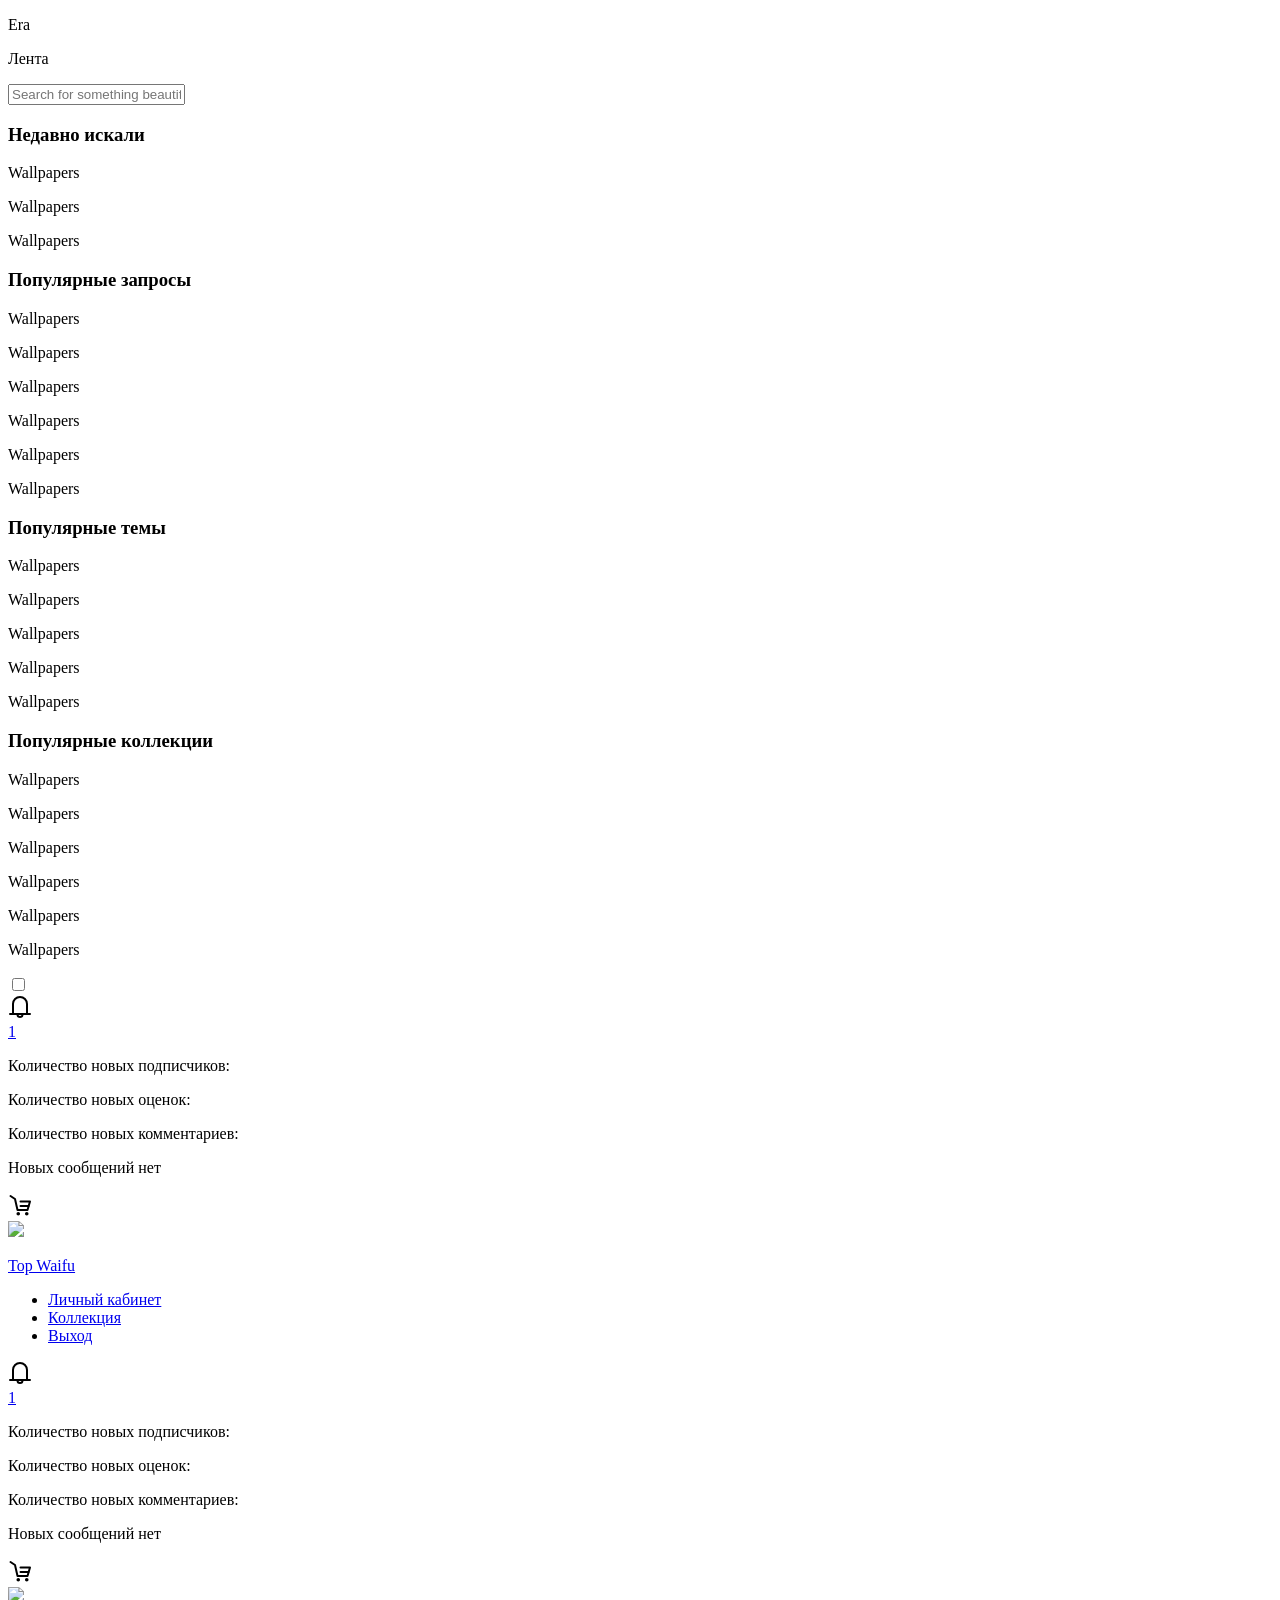
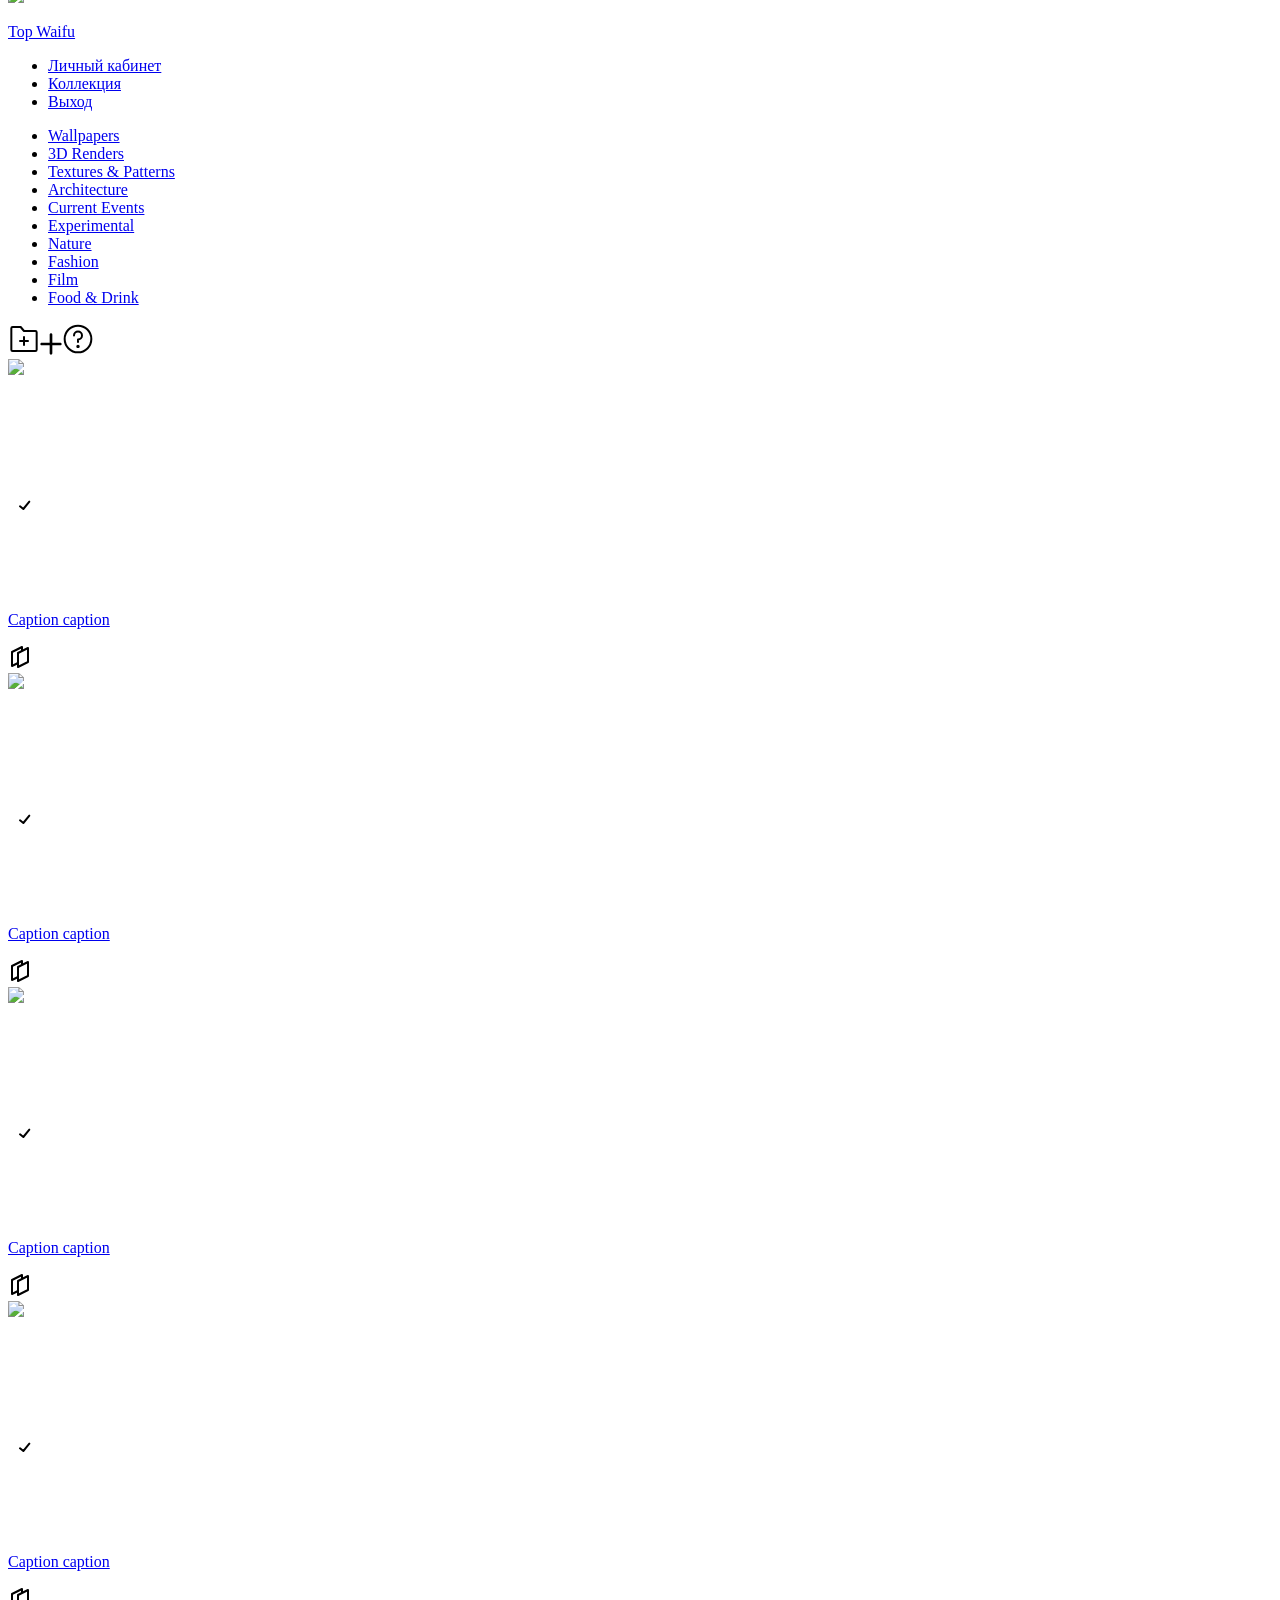
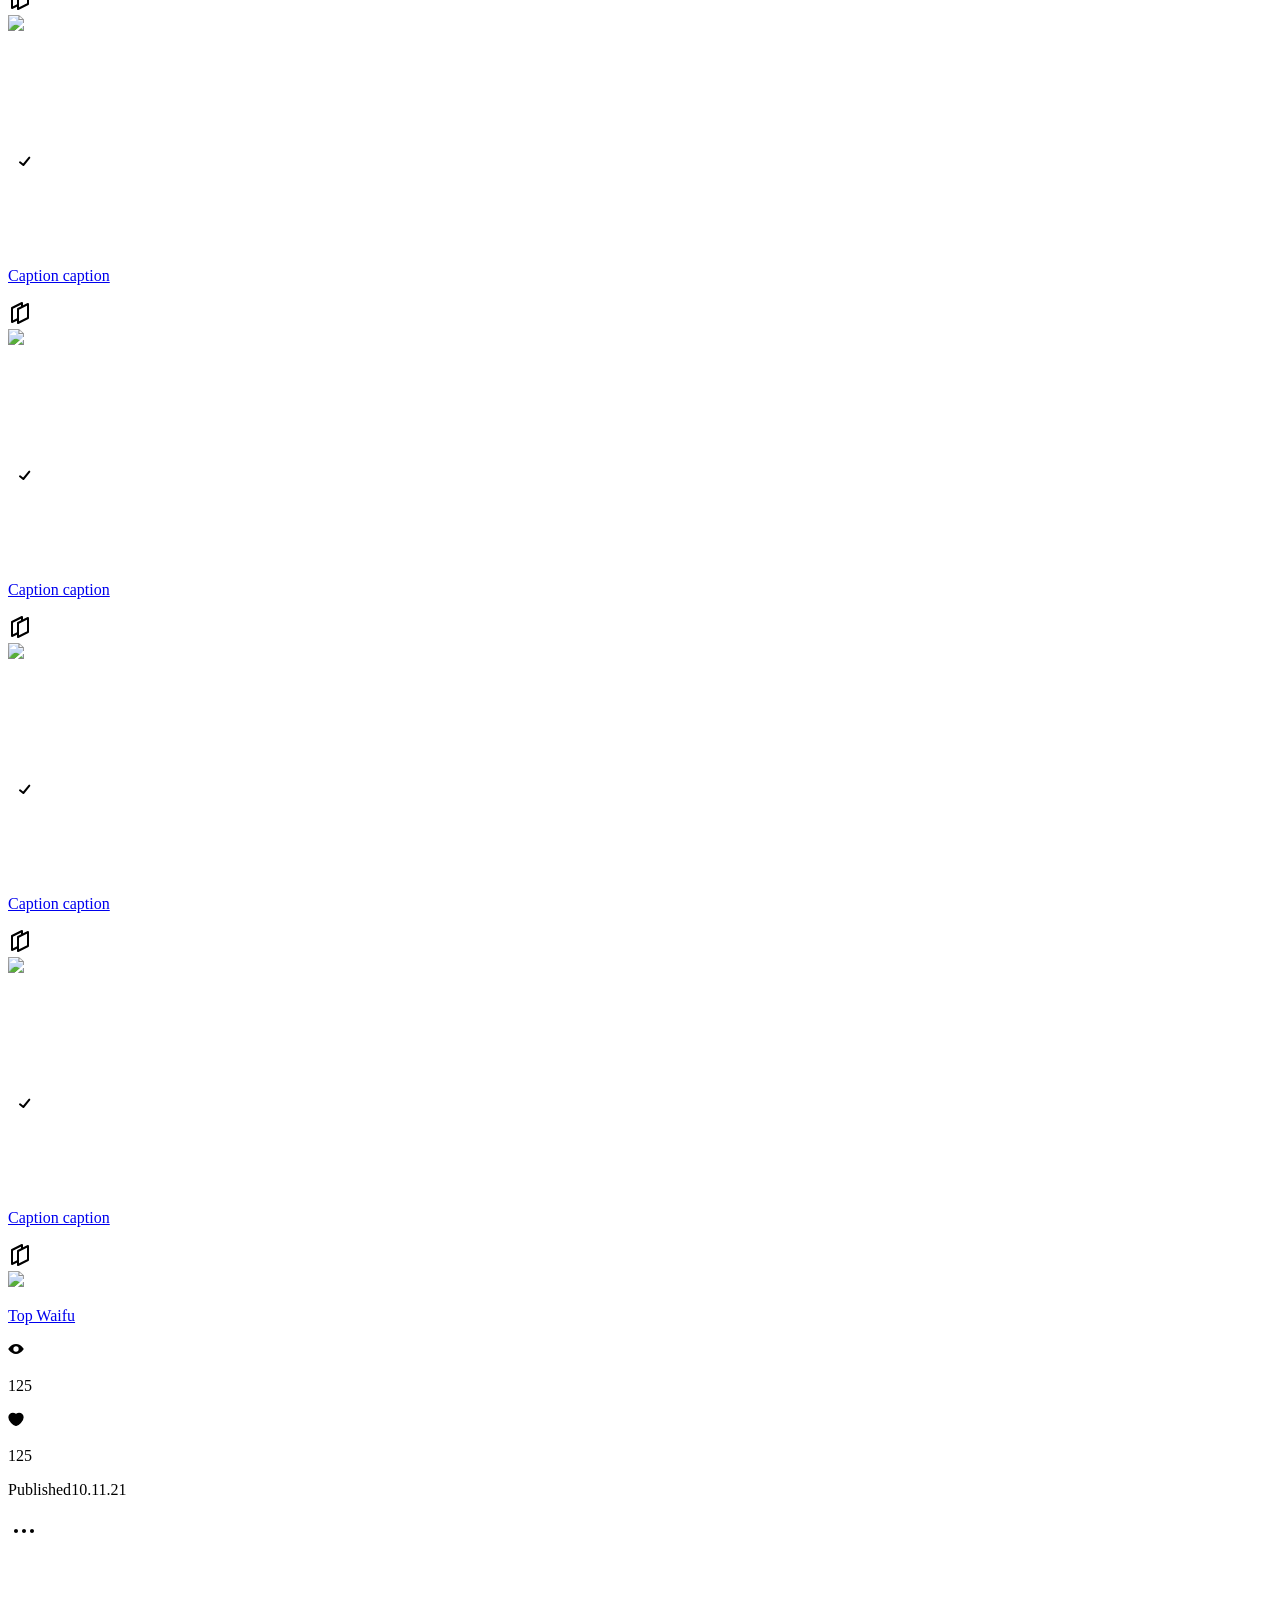
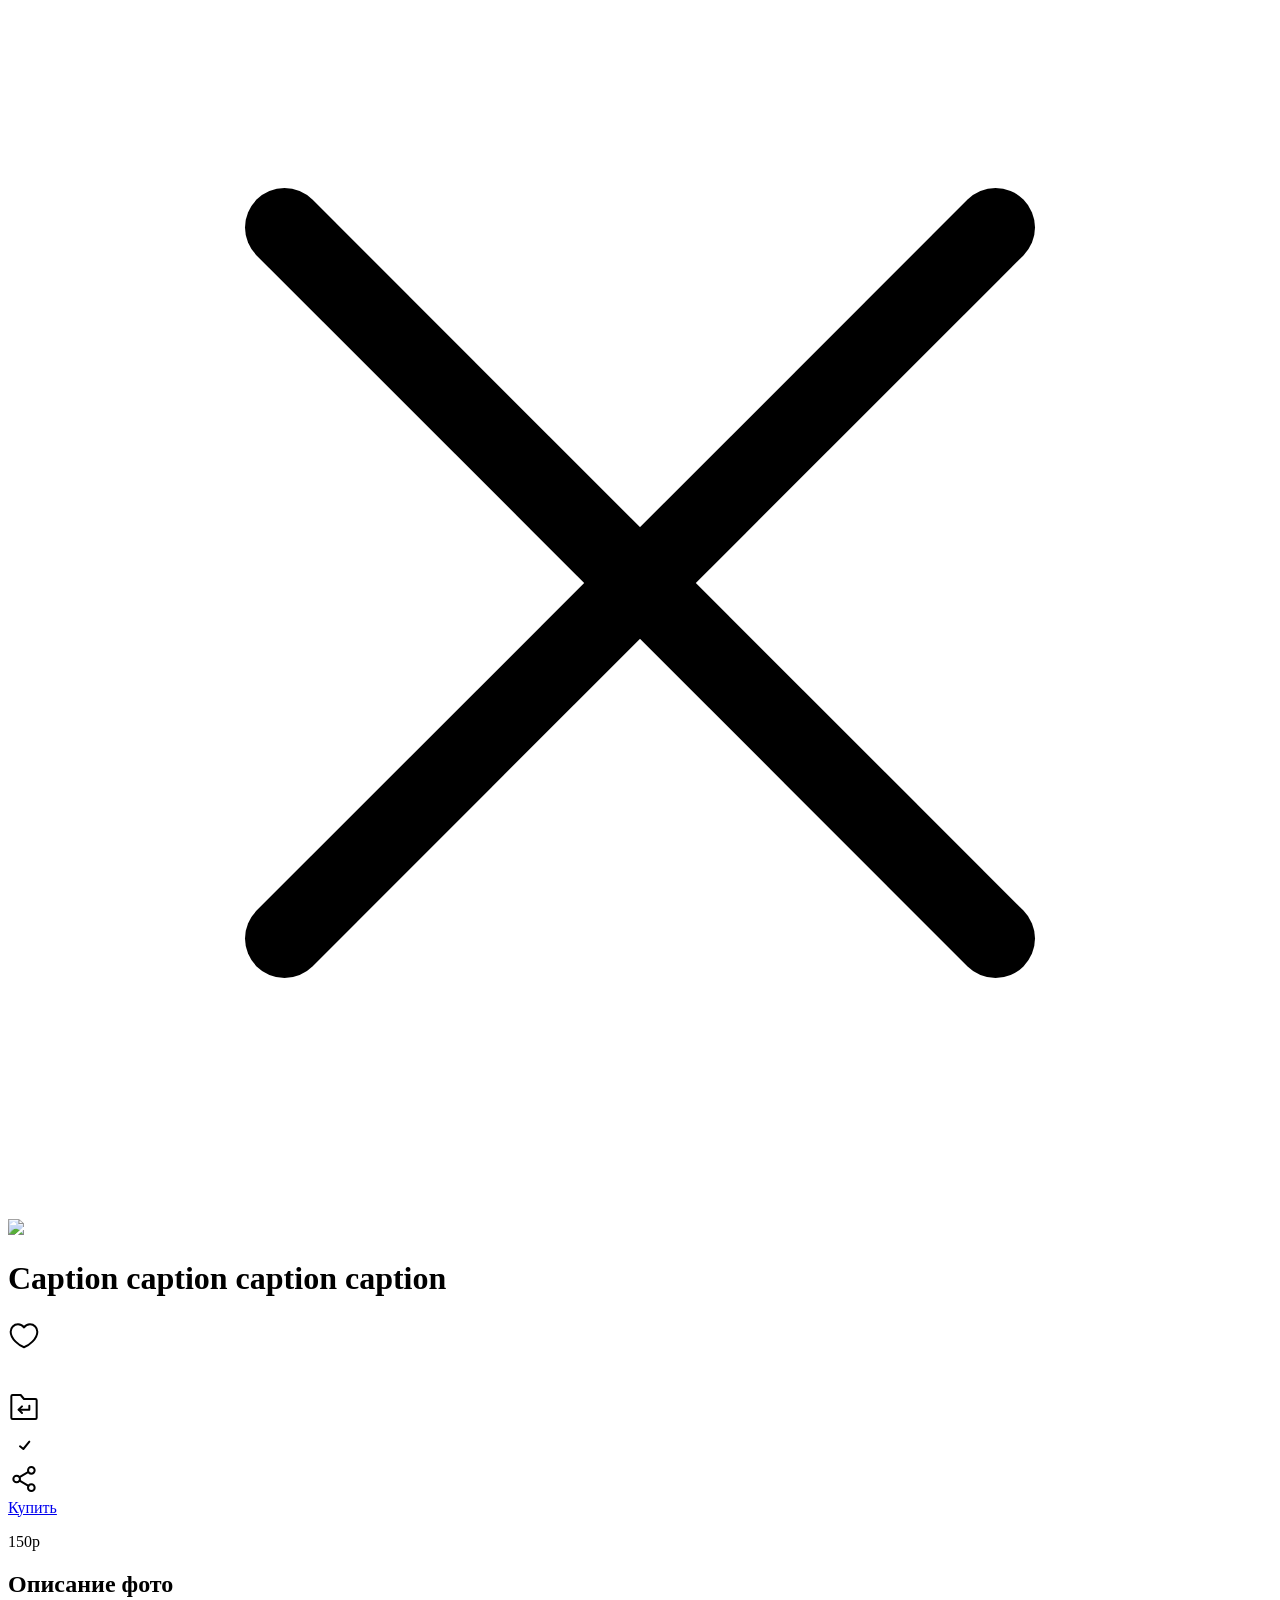
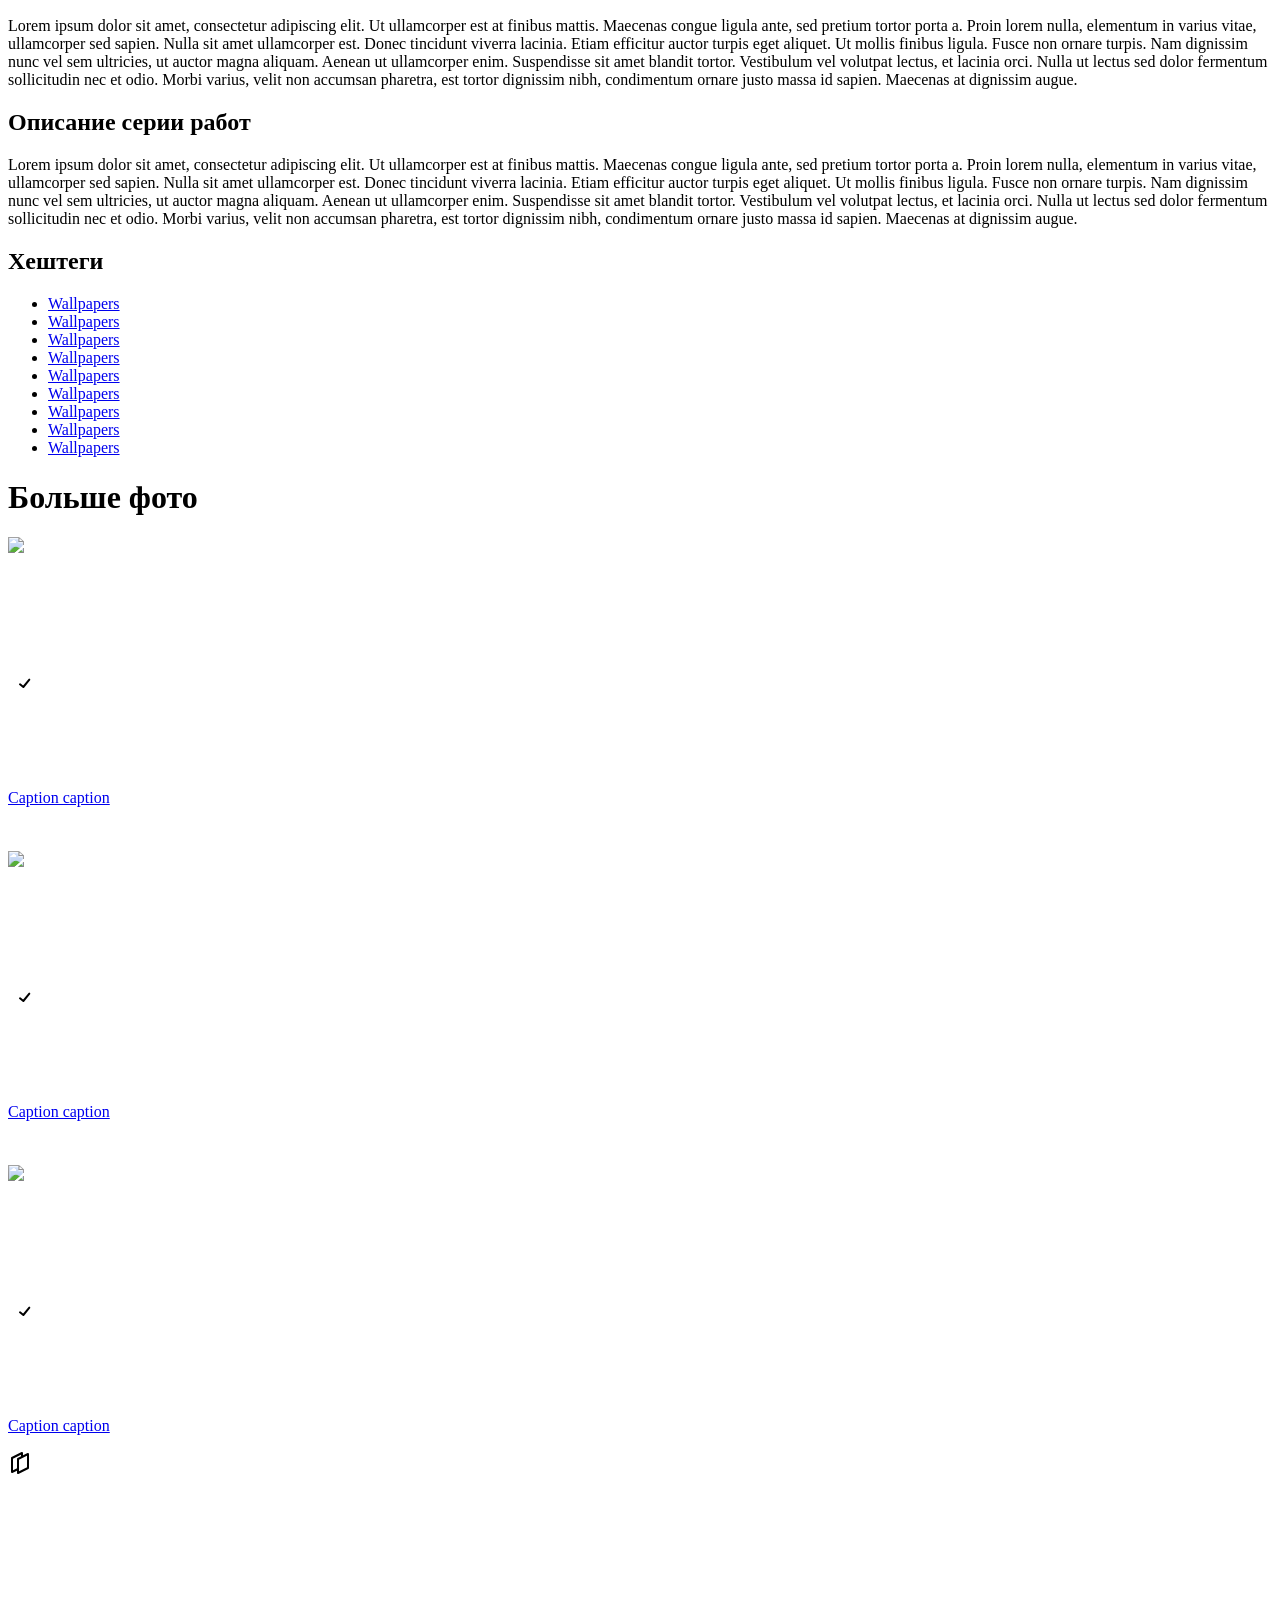
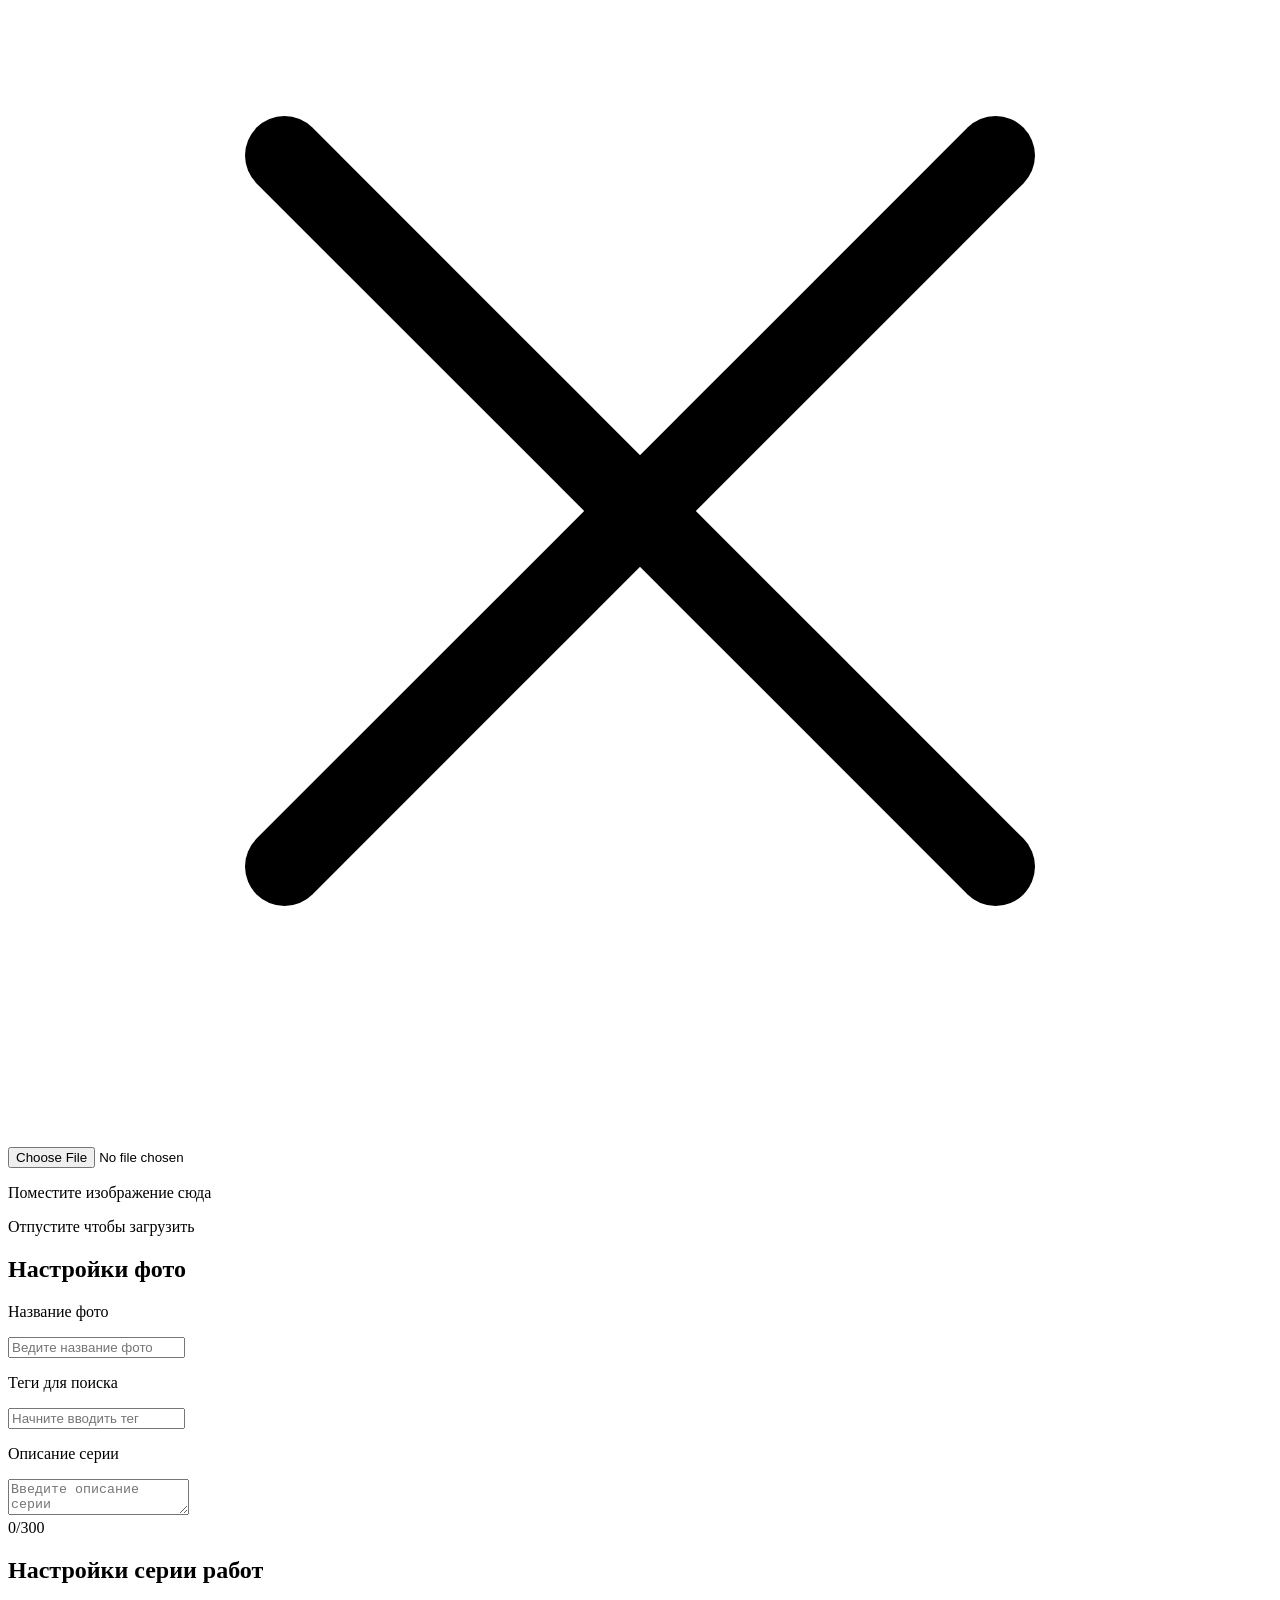
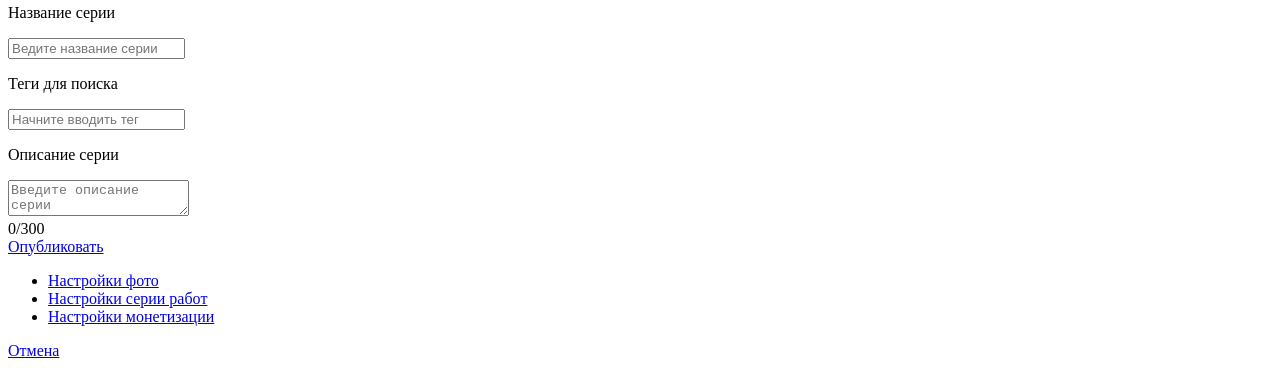
==== commit d178b3ec: "upd" ====
--- a/app/views/pages/index.html
+++ b/app/views/pages/index.html
@@ -99,7 +99,7 @@
               </div>
               <div class="menu__first-block__burger__block__user-profile menu__first-block__user-profile"><a href="#"><img src="assets/img/ProfileLogo.png"></a><a class="menu__first-block__burger__block__user-profile-mini" href="#">
                   <p>Top Waifu</p></a>
-                <nav class="menu__first-block__user-profile__list">
+                <nav class="menu__first-block__user-profile__list-mini">
                   <ul>
                     <li><a href="#">Личный кабинет</a></li>
                     <li><a href="#">Коллекция</a></li>
@@ -158,7 +158,7 @@
                   <div class="main__page__picture__hidden-info__like-icon"><svg width="32" height="32" viewBox="0 0 32 32" fill="none" xmlns="http://www.w3.org/2000/svg"><path d="M32 0H0V32H32V0Z" fill="white" fill-opacity="0.01"/><path d="M10.0001 5.33325C5.94999 5.33325 2.66675 8.61652 2.66675 12.6666C2.66675 19.9999 11.3334 26.6666 16.0001 28.2174C20.6667 26.6666 29.3334 19.9999 29.3334 12.6666C29.3334 8.61652 26.0501 5.33325 22.0001 5.33325C19.5199 5.33325 17.3272 6.56452 16.0001 8.44912C14.6729 6.56452 12.4803 5.33325 10.0001 5.33325Z" stroke="white" stroke-width="2" stroke-linecap="round" stroke-linejoin="round"/></svg></div>
                   <div class="main__page__picture__hidden-info__like-icon-active"><svg width="32" height="32" viewBox="0 0 32 32" fill="none" xmlns="http://www.w3.org/2000/svg"><path d="M32 0H0V32H32V0Z" fill="white" fill-opacity="0.01"/><path d="M10.0001 5.33325C5.94999 5.33325 2.66675 8.61652 2.66675 12.6666C2.66675 19.9999 11.3334 26.6666 16.0001 28.2174C20.6667 26.6666 29.3334 19.9999 29.3334 12.6666C29.3334 8.61652 26.0501 5.33325 22.0001 5.33325C19.5199 5.33325 17.3272 6.56452 16.0001 8.44912C14.6729 6.56452 12.4803 5.33325 10.0001 5.33325Z" fill="white" stroke="white" stroke-width="2" stroke-linecap="round" stroke-linejoin="round"/></svg></div>
                 </div></a><a href="#">
-                <p>Caption caption</p><svg width="24" height="24" viewBox="0 0 24 24" fill="none" xmlns="http://www.w3.org/2000/svg"><path d="M24 0H0V24H24V0Z" fill="white" fill-opacity="0.01"/></svg></a></div>
+                <p>Caption caption</p><svg width="24" height="24" viewBox="0 0 24 24" fill="none" xmlns="http://www.w3.org/2000/svg"><path d="M24 0H0V24H24V0Z" fill="white" fill-opacity="0.01"/><path d="M14 6V2L4 7V21L10 18" stroke="black" stroke-width="2" stroke-linejoin="round"/><path d="M10 8L20 3V17L10 22V8Z" stroke="black" stroke-width="2" stroke-linejoin="round"/></svg></a></div>
             <div class="main__page__picture"><a href="#"><img src="assets/img/testImg.png">
                 <div class="main__page__picture__hidden-info">
                   <div class="main__page__picture__hidden-info__more-button"><svg width="32" height="32" viewBox="0 0 32 32" fill="none" xmlns="http://www.w3.org/2000/svg"><path d="M32 0H0V32H32V0Z" fill="white" fill-opacity="0.01"/><path d="M8 18C9.10457 18 10 17.1046 10 16C10 14.8954 9.10457 14 8 14C6.89543 14 6 14.8954 6 16C6 17.1046 6.89543 18 8 18Z" fill="white"/><path d="M16 18C17.1046 18 18 17.1046 18 16C18 14.8954 17.1046 14 16 14C14.8954 14 14 14.8954 14 16C14 17.1046 14.8954 18 16 18Z" fill="white"/><path d="M24 18C25.1046 18 26 17.1046 26 16C26 14.8954 25.1046 14 24 14C22.8954 14 22 14.8954 22 16C22 17.1046 22.8954 18 24 18Z" fill="white"/></svg></div>
@@ -168,7 +168,7 @@
                   <div class="main__page__picture__hidden-info__like-icon"><svg width="32" height="32" viewBox="0 0 32 32" fill="none" xmlns="http://www.w3.org/2000/svg"><path d="M32 0H0V32H32V0Z" fill="white" fill-opacity="0.01"/><path d="M10.0001 5.33325C5.94999 5.33325 2.66675 8.61652 2.66675 12.6666C2.66675 19.9999 11.3334 26.6666 16.0001 28.2174C20.6667 26.6666 29.3334 19.9999 29.3334 12.6666C29.3334 8.61652 26.0501 5.33325 22.0001 5.33325C19.5199 5.33325 17.3272 6.56452 16.0001 8.44912C14.6729 6.56452 12.4803 5.33325 10.0001 5.33325Z" stroke="white" stroke-width="2" stroke-linecap="round" stroke-linejoin="round"/></svg></div>
                   <div class="main__page__picture__hidden-info__like-icon-active"><svg width="32" height="32" viewBox="0 0 32 32" fill="none" xmlns="http://www.w3.org/2000/svg"><path d="M32 0H0V32H32V0Z" fill="white" fill-opacity="0.01"/><path d="M10.0001 5.33325C5.94999 5.33325 2.66675 8.61652 2.66675 12.6666C2.66675 19.9999 11.3334 26.6666 16.0001 28.2174C20.6667 26.6666 29.3334 19.9999 29.3334 12.6666C29.3334 8.61652 26.0501 5.33325 22.0001 5.33325C19.5199 5.33325 17.3272 6.56452 16.0001 8.44912C14.6729 6.56452 12.4803 5.33325 10.0001 5.33325Z" fill="white" stroke="white" stroke-width="2" stroke-linecap="round" stroke-linejoin="round"/></svg></div>
                 </div></a><a href="#">
-                <p>Caption caption</p><svg width="24" height="24" viewBox="0 0 24 24" fill="none" xmlns="http://www.w3.org/2000/svg"><path d="M24 0H0V24H24V0Z" fill="white" fill-opacity="0.01"/></svg></a></div>
+                <p>Caption caption</p><svg width="24" height="24" viewBox="0 0 24 24" fill="none" xmlns="http://www.w3.org/2000/svg"><path d="M24 0H0V24H24V0Z" fill="white" fill-opacity="0.01"/><path d="M14 6V2L4 7V21L10 18" stroke="black" stroke-width="2" stroke-linejoin="round"/><path d="M10 8L20 3V17L10 22V8Z" stroke="black" stroke-width="2" stroke-linejoin="round"/></svg></a></div>
             <div class="main__page__picture"><a href="#"><img src="assets/img/testImg3.png">
                 <div class="main__page__picture__hidden-info">
                   <div class="main__page__picture__hidden-info__more-button"><svg width="32" height="32" viewBox="0 0 32 32" fill="none" xmlns="http://www.w3.org/2000/svg"><path d="M32 0H0V32H32V0Z" fill="white" fill-opacity="0.01"/><path d="M8 18C9.10457 18 10 17.1046 10 16C10 14.8954 9.10457 14 8 14C6.89543 14 6 14.8954 6 16C6 17.1046 6.89543 18 8 18Z" fill="white"/><path d="M16 18C17.1046 18 18 17.1046 18 16C18 14.8954 17.1046 14 16 14C14.8954 14 14 14.8954 14 16C14 17.1046 14.8954 18 16 18Z" fill="white"/><path d="M24 18C25.1046 18 26 17.1046 26 16C26 14.8954 25.1046 14 24 14C22.8954 14 22 14.8954 22 16C22 17.1046 22.8954 18 24 18Z" fill="white"/></svg></div>
@@ -178,7 +178,7 @@
                   <div class="main__page__picture__hidden-info__like-icon"><svg width="32" height="32" viewBox="0 0 32 32" fill="none" xmlns="http://www.w3.org/2000/svg"><path d="M32 0H0V32H32V0Z" fill="white" fill-opacity="0.01"/><path d="M10.0001 5.33325C5.94999 5.33325 2.66675 8.61652 2.66675 12.6666C2.66675 19.9999 11.3334 26.6666 16.0001 28.2174C20.6667 26.6666 29.3334 19.9999 29.3334 12.6666C29.3334 8.61652 26.0501 5.33325 22.0001 5.33325C19.5199 5.33325 17.3272 6.56452 16.0001 8.44912C14.6729 6.56452 12.4803 5.33325 10.0001 5.33325Z" stroke="white" stroke-width="2" stroke-linecap="round" stroke-linejoin="round"/></svg></div>
                   <div class="main__page__picture__hidden-info__like-icon-active"><svg width="32" height="32" viewBox="0 0 32 32" fill="none" xmlns="http://www.w3.org/2000/svg"><path d="M32 0H0V32H32V0Z" fill="white" fill-opacity="0.01"/><path d="M10.0001 5.33325C5.94999 5.33325 2.66675 8.61652 2.66675 12.6666C2.66675 19.9999 11.3334 26.6666 16.0001 28.2174C20.6667 26.6666 29.3334 19.9999 29.3334 12.6666C29.3334 8.61652 26.0501 5.33325 22.0001 5.33325C19.5199 5.33325 17.3272 6.56452 16.0001 8.44912C14.6729 6.56452 12.4803 5.33325 10.0001 5.33325Z" fill="white" stroke="white" stroke-width="2" stroke-linecap="round" stroke-linejoin="round"/></svg></div>
                 </div></a><a href="#">
-                <p>Caption caption</p><svg width="24" height="24" viewBox="0 0 24 24" fill="none" xmlns="http://www.w3.org/2000/svg"><path d="M24 0H0V24H24V0Z" fill="white" fill-opacity="0.01"/></svg></a></div>
+                <p>Caption caption</p><svg width="24" height="24" viewBox="0 0 24 24" fill="none" xmlns="http://www.w3.org/2000/svg"><path d="M24 0H0V24H24V0Z" fill="white" fill-opacity="0.01"/><path d="M14 6V2L4 7V21L10 18" stroke="black" stroke-width="2" stroke-linejoin="round"/><path d="M10 8L20 3V17L10 22V8Z" stroke="black" stroke-width="2" stroke-linejoin="round"/></svg></a></div>
             <div class="main__page__picture"><a href="#"><img src="assets/img/testImg.png">
                 <div class="main__page__picture__hidden-info">
                   <div class="main__page__picture__hidden-info__more-button"><svg width="32" height="32" viewBox="0 0 32 32" fill="none" xmlns="http://www.w3.org/2000/svg"><path d="M32 0H0V32H32V0Z" fill="white" fill-opacity="0.01"/><path d="M8 18C9.10457 18 10 17.1046 10 16C10 14.8954 9.10457 14 8 14C6.89543 14 6 14.8954 6 16C6 17.1046 6.89543 18 8 18Z" fill="white"/><path d="M16 18C17.1046 18 18 17.1046 18 16C18 14.8954 17.1046 14 16 14C14.8954 14 14 14.8954 14 16C14 17.1046 14.8954 18 16 18Z" fill="white"/><path d="M24 18C25.1046 18 26 17.1046 26 16C26 14.8954 25.1046 14 24 14C22.8954 14 22 14.8954 22 16C22 17.1046 22.8954 18 24 18Z" fill="white"/></svg></div>
@@ -188,7 +188,7 @@
                   <div class="main__page__picture__hidden-info__like-icon"><svg width="32" height="32" viewBox="0 0 32 32" fill="none" xmlns="http://www.w3.org/2000/svg"><path d="M32 0H0V32H32V0Z" fill="white" fill-opacity="0.01"/><path d="M10.0001 5.33325C5.94999 5.33325 2.66675 8.61652 2.66675 12.6666C2.66675 19.9999 11.3334 26.6666 16.0001 28.2174C20.6667 26.6666 29.3334 19.9999 29.3334 12.6666C29.3334 8.61652 26.0501 5.33325 22.0001 5.33325C19.5199 5.33325 17.3272 6.56452 16.0001 8.44912C14.6729 6.56452 12.4803 5.33325 10.0001 5.33325Z" stroke="white" stroke-width="2" stroke-linecap="round" stroke-linejoin="round"/></svg></div>
                   <div class="main__page__picture__hidden-info__like-icon-active"><svg width="32" height="32" viewBox="0 0 32 32" fill="none" xmlns="http://www.w3.org/2000/svg"><path d="M32 0H0V32H32V0Z" fill="white" fill-opacity="0.01"/><path d="M10.0001 5.33325C5.94999 5.33325 2.66675 8.61652 2.66675 12.6666C2.66675 19.9999 11.3334 26.6666 16.0001 28.2174C20.6667 26.6666 29.3334 19.9999 29.3334 12.6666C29.3334 8.61652 26.0501 5.33325 22.0001 5.33325C19.5199 5.33325 17.3272 6.56452 16.0001 8.44912C14.6729 6.56452 12.4803 5.33325 10.0001 5.33325Z" fill="white" stroke="white" stroke-width="2" stroke-linecap="round" stroke-linejoin="round"/></svg></div>
                 </div></a><a href="#">
-                <p>Caption caption</p><svg width="24" height="24" viewBox="0 0 24 24" fill="none" xmlns="http://www.w3.org/2000/svg"><path d="M24 0H0V24H24V0Z" fill="white" fill-opacity="0.01"/></svg></a></div>
+                <p>Caption caption</p><svg width="24" height="24" viewBox="0 0 24 24" fill="none" xmlns="http://www.w3.org/2000/svg"><path d="M24 0H0V24H24V0Z" fill="white" fill-opacity="0.01"/><path d="M14 6V2L4 7V21L10 18" stroke="black" stroke-width="2" stroke-linejoin="round"/><path d="M10 8L20 3V17L10 22V8Z" stroke="black" stroke-width="2" stroke-linejoin="round"/></svg></a></div>
             <div class="main__page__picture"><a href="#"><img src="assets/img/testImg2.png">
                 <div class="main__page__picture__hidden-info">
                   <div class="main__page__picture__hidden-info__more-button"><svg width="32" height="32" viewBox="0 0 32 32" fill="none" xmlns="http://www.w3.org/2000/svg"><path d="M32 0H0V32H32V0Z" fill="white" fill-opacity="0.01"/><path d="M8 18C9.10457 18 10 17.1046 10 16C10 14.8954 9.10457 14 8 14C6.89543 14 6 14.8954 6 16C6 17.1046 6.89543 18 8 18Z" fill="white"/><path d="M16 18C17.1046 18 18 17.1046 18 16C18 14.8954 17.1046 14 16 14C14.8954 14 14 14.8954 14 16C14 17.1046 14.8954 18 16 18Z" fill="white"/><path d="M24 18C25.1046 18 26 17.1046 26 16C26 14.8954 25.1046 14 24 14C22.8954 14 22 14.8954 22 16C22 17.1046 22.8954 18 24 18Z" fill="white"/></svg></div>
@@ -198,7 +198,7 @@
                   <div class="main__page__picture__hidden-info__like-icon"><svg width="32" height="32" viewBox="0 0 32 32" fill="none" xmlns="http://www.w3.org/2000/svg"><path d="M32 0H0V32H32V0Z" fill="white" fill-opacity="0.01"/><path d="M10.0001 5.33325C5.94999 5.33325 2.66675 8.61652 2.66675 12.6666C2.66675 19.9999 11.3334 26.6666 16.0001 28.2174C20.6667 26.6666 29.3334 19.9999 29.3334 12.6666C29.3334 8.61652 26.0501 5.33325 22.0001 5.33325C19.5199 5.33325 17.3272 6.56452 16.0001 8.44912C14.6729 6.56452 12.4803 5.33325 10.0001 5.33325Z" stroke="white" stroke-width="2" stroke-linecap="round" stroke-linejoin="round"/></svg></div>
                   <div class="main__page__picture__hidden-info__like-icon-active"><svg width="32" height="32" viewBox="0 0 32 32" fill="none" xmlns="http://www.w3.org/2000/svg"><path d="M32 0H0V32H32V0Z" fill="white" fill-opacity="0.01"/><path d="M10.0001 5.33325C5.94999 5.33325 2.66675 8.61652 2.66675 12.6666C2.66675 19.9999 11.3334 26.6666 16.0001 28.2174C20.6667 26.6666 29.3334 19.9999 29.3334 12.6666C29.3334 8.61652 26.0501 5.33325 22.0001 5.33325C19.5199 5.33325 17.3272 6.56452 16.0001 8.44912C14.6729 6.56452 12.4803 5.33325 10.0001 5.33325Z" fill="white" stroke="white" stroke-width="2" stroke-linecap="round" stroke-linejoin="round"/></svg></div>
                 </div></a><a href="#">
-                <p>Caption caption</p><svg width="24" height="24" viewBox="0 0 24 24" fill="none" xmlns="http://www.w3.org/2000/svg"><path d="M24 0H0V24H24V0Z" fill="white" fill-opacity="0.01"/></svg></a></div>
+                <p>Caption caption</p><svg width="24" height="24" viewBox="0 0 24 24" fill="none" xmlns="http://www.w3.org/2000/svg"><path d="M24 0H0V24H24V0Z" fill="white" fill-opacity="0.01"/><path d="M14 6V2L4 7V21L10 18" stroke="black" stroke-width="2" stroke-linejoin="round"/><path d="M10 8L20 3V17L10 22V8Z" stroke="black" stroke-width="2" stroke-linejoin="round"/></svg></a></div>
             <div class="main__page__picture"><a href="#"><img src="assets/img/testImg.png">
                 <div class="main__page__picture__hidden-info">
                   <div class="main__page__picture__hidden-info__more-button"><svg width="32" height="32" viewBox="0 0 32 32" fill="none" xmlns="http://www.w3.org/2000/svg"><path d="M32 0H0V32H32V0Z" fill="white" fill-opacity="0.01"/><path d="M8 18C9.10457 18 10 17.1046 10 16C10 14.8954 9.10457 14 8 14C6.89543 14 6 14.8954 6 16C6 17.1046 6.89543 18 8 18Z" fill="white"/><path d="M16 18C17.1046 18 18 17.1046 18 16C18 14.8954 17.1046 14 16 14C14.8954 14 14 14.8954 14 16C14 17.1046 14.8954 18 16 18Z" fill="white"/><path d="M24 18C25.1046 18 26 17.1046 26 16C26 14.8954 25.1046 14 24 14C22.8954 14 22 14.8954 22 16C22 17.1046 22.8954 18 24 18Z" fill="white"/></svg></div>
@@ -208,7 +208,7 @@
                   <div class="main__page__picture__hidden-info__like-icon"><svg width="32" height="32" viewBox="0 0 32 32" fill="none" xmlns="http://www.w3.org/2000/svg"><path d="M32 0H0V32H32V0Z" fill="white" fill-opacity="0.01"/><path d="M10.0001 5.33325C5.94999 5.33325 2.66675 8.61652 2.66675 12.6666C2.66675 19.9999 11.3334 26.6666 16.0001 28.2174C20.6667 26.6666 29.3334 19.9999 29.3334 12.6666C29.3334 8.61652 26.0501 5.33325 22.0001 5.33325C19.5199 5.33325 17.3272 6.56452 16.0001 8.44912C14.6729 6.56452 12.4803 5.33325 10.0001 5.33325Z" stroke="white" stroke-width="2" stroke-linecap="round" stroke-linejoin="round"/></svg></div>
                   <div class="main__page__picture__hidden-info__like-icon-active"><svg width="32" height="32" viewBox="0 0 32 32" fill="none" xmlns="http://www.w3.org/2000/svg"><path d="M32 0H0V32H32V0Z" fill="white" fill-opacity="0.01"/><path d="M10.0001 5.33325C5.94999 5.33325 2.66675 8.61652 2.66675 12.6666C2.66675 19.9999 11.3334 26.6666 16.0001 28.2174C20.6667 26.6666 29.3334 19.9999 29.3334 12.6666C29.3334 8.61652 26.0501 5.33325 22.0001 5.33325C19.5199 5.33325 17.3272 6.56452 16.0001 8.44912C14.6729 6.56452 12.4803 5.33325 10.0001 5.33325Z" fill="white" stroke="white" stroke-width="2" stroke-linecap="round" stroke-linejoin="round"/></svg></div>
                 </div></a><a href="#">
-                <p>Caption caption</p><svg width="24" height="24" viewBox="0 0 24 24" fill="none" xmlns="http://www.w3.org/2000/svg"><path d="M24 0H0V24H24V0Z" fill="white" fill-opacity="0.01"/></svg></a></div>
+                <p>Caption caption</p><svg width="24" height="24" viewBox="0 0 24 24" fill="none" xmlns="http://www.w3.org/2000/svg"><path d="M24 0H0V24H24V0Z" fill="white" fill-opacity="0.01"/><path d="M14 6V2L4 7V21L10 18" stroke="black" stroke-width="2" stroke-linejoin="round"/><path d="M10 8L20 3V17L10 22V8Z" stroke="black" stroke-width="2" stroke-linejoin="round"/></svg></a></div>
             <div class="main__page__picture"><a href="#"><img src="assets/img/testImg3.png">
                 <div class="main__page__picture__hidden-info">
                   <div class="main__page__picture__hidden-info__more-button"><svg width="32" height="32" viewBox="0 0 32 32" fill="none" xmlns="http://www.w3.org/2000/svg"><path d="M32 0H0V32H32V0Z" fill="white" fill-opacity="0.01"/><path d="M8 18C9.10457 18 10 17.1046 10 16C10 14.8954 9.10457 14 8 14C6.89543 14 6 14.8954 6 16C6 17.1046 6.89543 18 8 18Z" fill="white"/><path d="M16 18C17.1046 18 18 17.1046 18 16C18 14.8954 17.1046 14 16 14C14.8954 14 14 14.8954 14 16C14 17.1046 14.8954 18 16 18Z" fill="white"/><path d="M24 18C25.1046 18 26 17.1046 26 16C26 14.8954 25.1046 14 24 14C22.8954 14 22 14.8954 22 16C22 17.1046 22.8954 18 24 18Z" fill="white"/></svg></div>
@@ -218,7 +218,7 @@
                   <div class="main__page__picture__hidden-info__like-icon"><svg width="32" height="32" viewBox="0 0 32 32" fill="none" xmlns="http://www.w3.org/2000/svg"><path d="M32 0H0V32H32V0Z" fill="white" fill-opacity="0.01"/><path d="M10.0001 5.33325C5.94999 5.33325 2.66675 8.61652 2.66675 12.6666C2.66675 19.9999 11.3334 26.6666 16.0001 28.2174C20.6667 26.6666 29.3334 19.9999 29.3334 12.6666C29.3334 8.61652 26.0501 5.33325 22.0001 5.33325C19.5199 5.33325 17.3272 6.56452 16.0001 8.44912C14.6729 6.56452 12.4803 5.33325 10.0001 5.33325Z" stroke="white" stroke-width="2" stroke-linecap="round" stroke-linejoin="round"/></svg></div>
                   <div class="main__page__picture__hidden-info__like-icon-active"><svg width="32" height="32" viewBox="0 0 32 32" fill="none" xmlns="http://www.w3.org/2000/svg"><path d="M32 0H0V32H32V0Z" fill="white" fill-opacity="0.01"/><path d="M10.0001 5.33325C5.94999 5.33325 2.66675 8.61652 2.66675 12.6666C2.66675 19.9999 11.3334 26.6666 16.0001 28.2174C20.6667 26.6666 29.3334 19.9999 29.3334 12.6666C29.3334 8.61652 26.0501 5.33325 22.0001 5.33325C19.5199 5.33325 17.3272 6.56452 16.0001 8.44912C14.6729 6.56452 12.4803 5.33325 10.0001 5.33325Z" fill="white" stroke="white" stroke-width="2" stroke-linecap="round" stroke-linejoin="round"/></svg></div>
                 </div></a><a href="#">
-                <p>Caption caption</p><svg width="24" height="24" viewBox="0 0 24 24" fill="none" xmlns="http://www.w3.org/2000/svg"><path d="M24 0H0V24H24V0Z" fill="white" fill-opacity="0.01"/></svg></a></div>
+                <p>Caption caption</p><svg width="24" height="24" viewBox="0 0 24 24" fill="none" xmlns="http://www.w3.org/2000/svg"><path d="M24 0H0V24H24V0Z" fill="white" fill-opacity="0.01"/><path d="M14 6V2L4 7V21L10 18" stroke="black" stroke-width="2" stroke-linejoin="round"/><path d="M10 8L20 3V17L10 22V8Z" stroke="black" stroke-width="2" stroke-linejoin="round"/></svg></a></div>
             <div class="main__page__picture"><a href="#"><img src="assets/img/testImg.png">
                 <div class="main__page__picture__hidden-info">
                   <div class="main__page__picture__hidden-info__more-button"><svg width="32" height="32" viewBox="0 0 32 32" fill="none" xmlns="http://www.w3.org/2000/svg"><path d="M32 0H0V32H32V0Z" fill="white" fill-opacity="0.01"/><path d="M8 18C9.10457 18 10 17.1046 10 16C10 14.8954 9.10457 14 8 14C6.89543 14 6 14.8954 6 16C6 17.1046 6.89543 18 8 18Z" fill="white"/><path d="M16 18C17.1046 18 18 17.1046 18 16C18 14.8954 17.1046 14 16 14C14.8954 14 14 14.8954 14 16C14 17.1046 14.8954 18 16 18Z" fill="white"/><path d="M24 18C25.1046 18 26 17.1046 26 16C26 14.8954 25.1046 14 24 14C22.8954 14 22 14.8954 22 16C22 17.1046 22.8954 18 24 18Z" fill="white"/></svg></div>
@@ -332,7 +332,7 @@
         </div>
         <div class="add-photo-modal">
           <div class="add-photo">
-            <div class="add-photo__close-button"><?xml version="1.0" ?><svg viewBox="0 0 32 32" xmlns="http://www.w3.org/2000/svg"><defs><style>.cls-1{fill:none;stroke:#000;stroke-linecap:round;stroke-linejoin:round;stroke-width:2px;}</style></defs><title/><g id="cross"><line class="cls-1" x1="7" x2="25" y1="7" y2="25"/><line class="cls-1" x1="7" x2="25" y1="25" y2="7"/></g></svg></div>
+            <div class="add-photo__close-button add-photo__close-button-activator"><?xml version="1.0" ?><svg viewBox="0 0 32 32" xmlns="http://www.w3.org/2000/svg"><defs><style>.cls-1{fill:none;stroke:#000;stroke-linecap:round;stroke-linejoin:round;stroke-width:2px;}</style></defs><title/><g id="cross"><line class="cls-1" x1="7" x2="25" y1="7" y2="25"/><line class="cls-1" x1="7" x2="25" y1="25" y2="7"/></g></svg></div>
             <div class="add-photo__slider">
               <div class="add-photo__slider__input-file">
                 <input id="addPhoto" type="file" name="newsName">
@@ -392,7 +392,7 @@
                     <li><a href="#">Настройки монетизации</a></li>
                   </ul>
                 </div>
-                <div class="personal-area__settings__menu__button-cancel"><a href="#">Отмена</a></div>
+                <div class="personal-area__settings__menu__button-cancel"><a class="add-photo__close-button-activator" href="#">Отмена</a></div>
               </div>
             </div>
           </div>
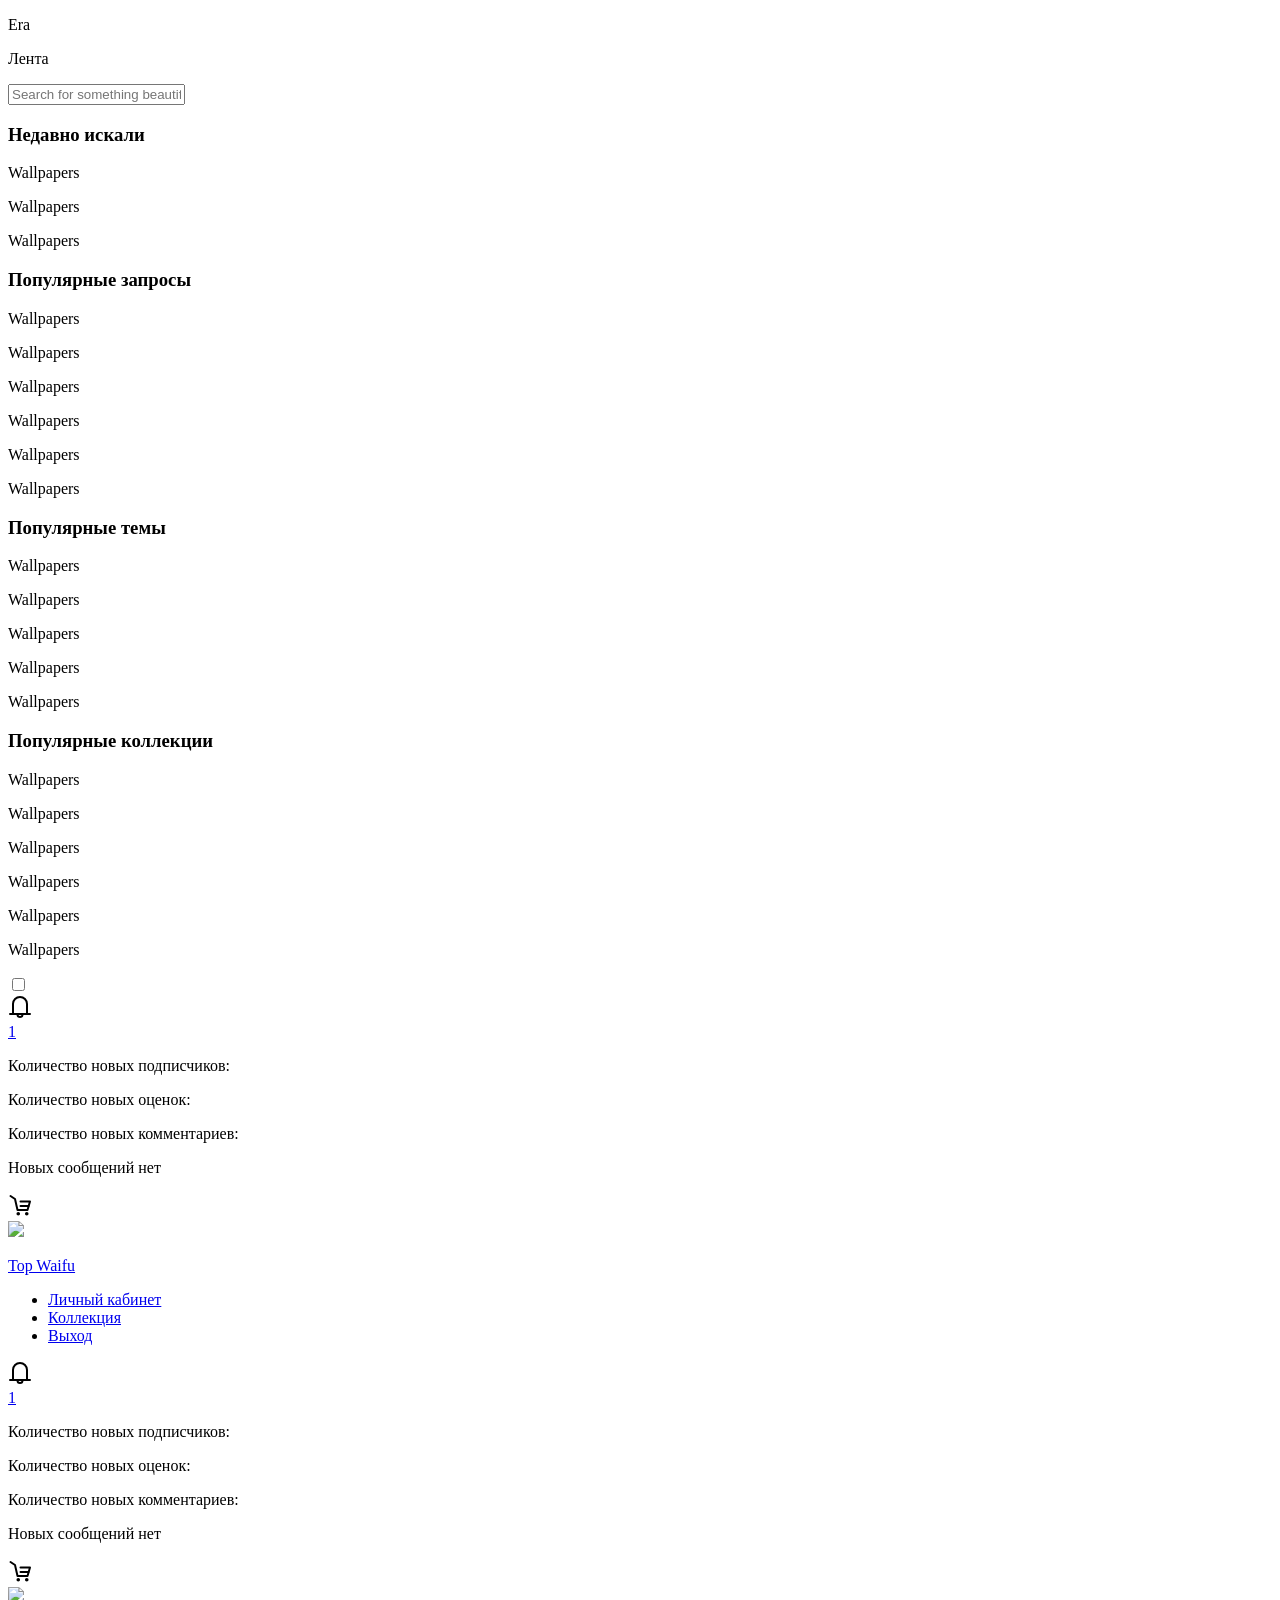
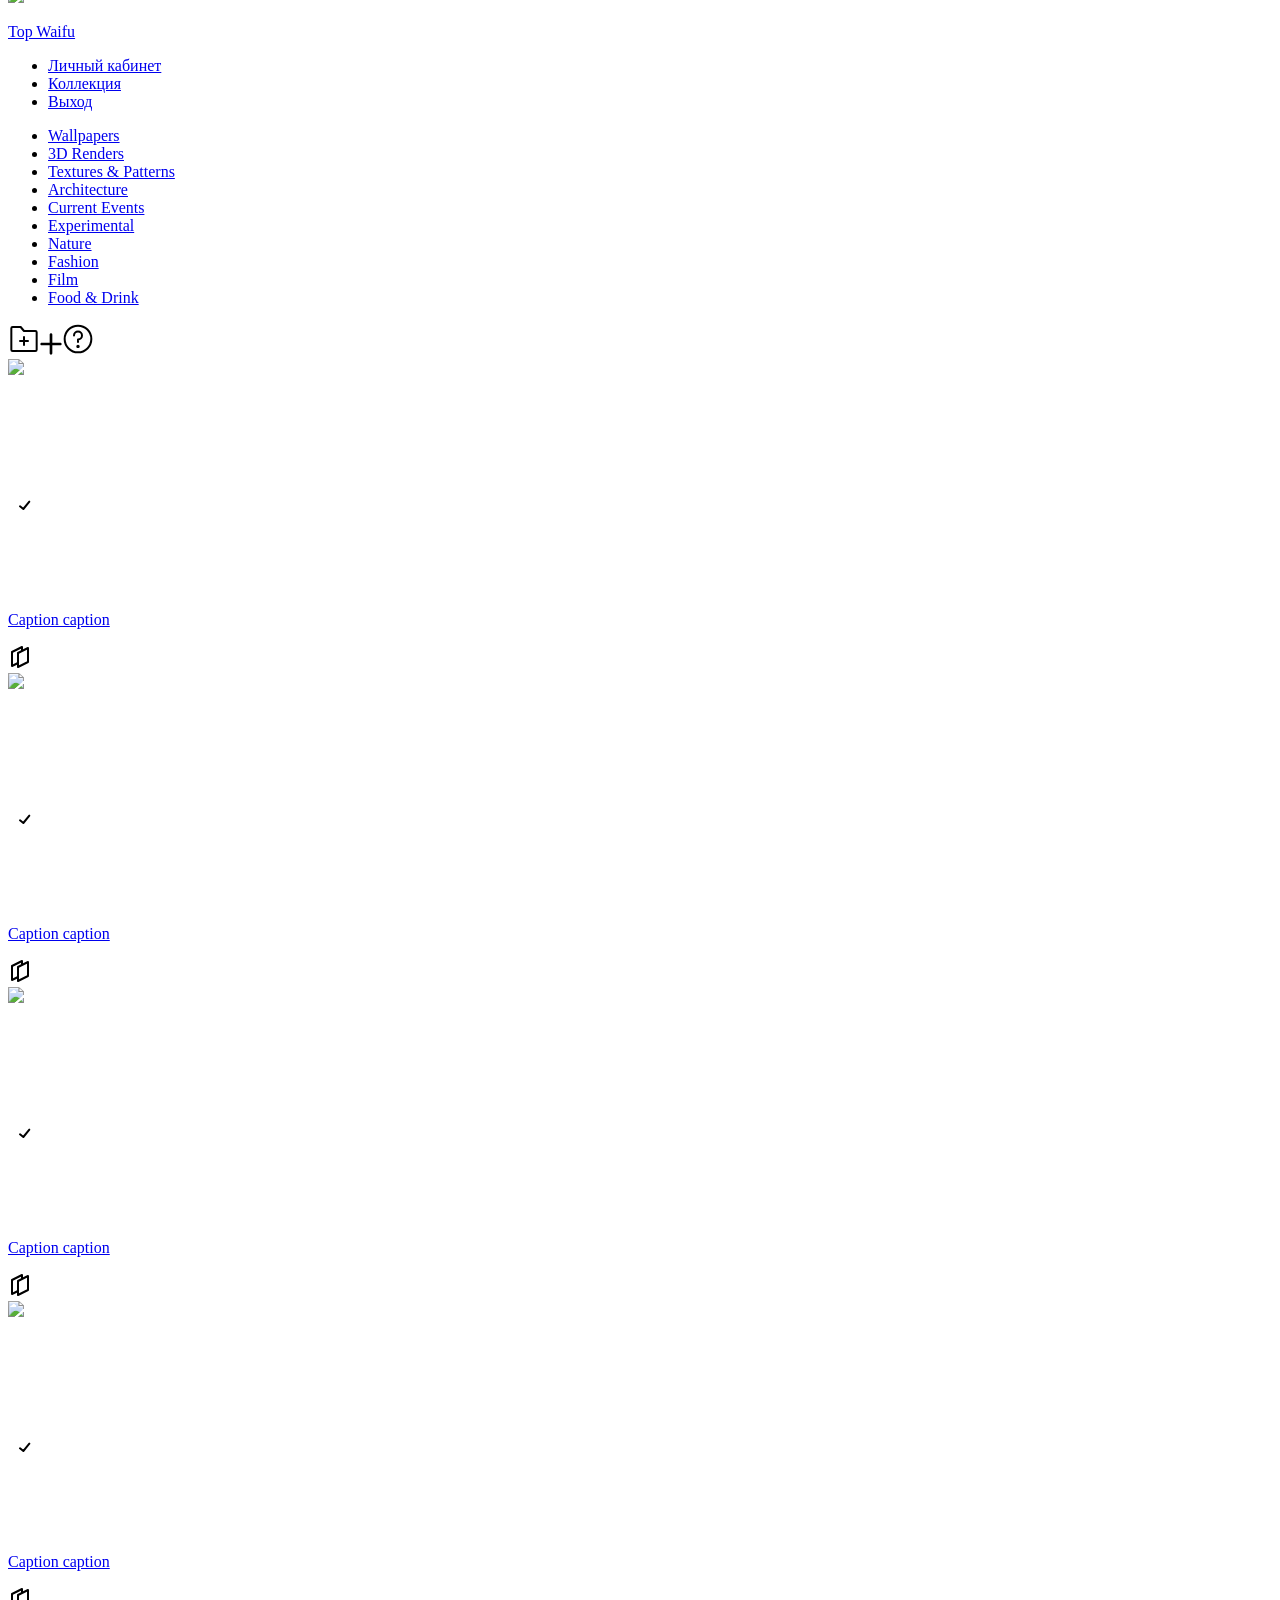
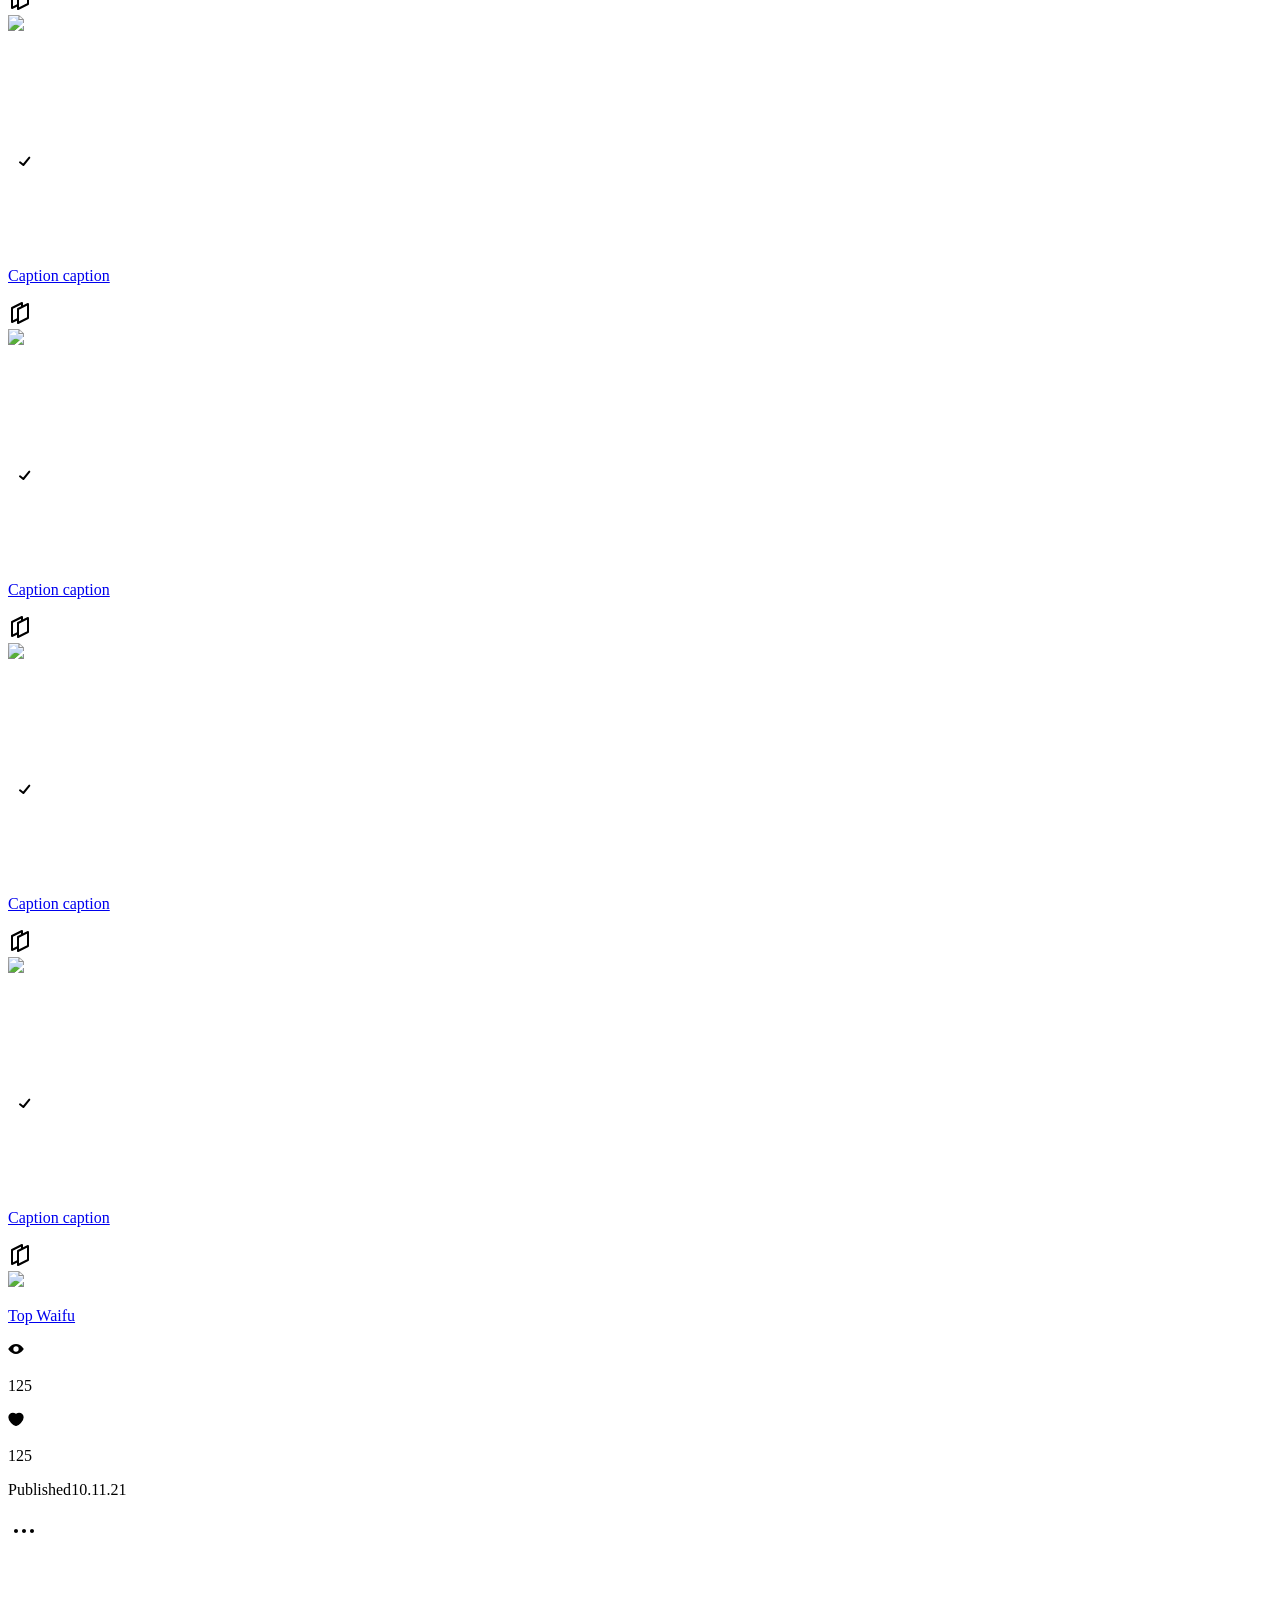
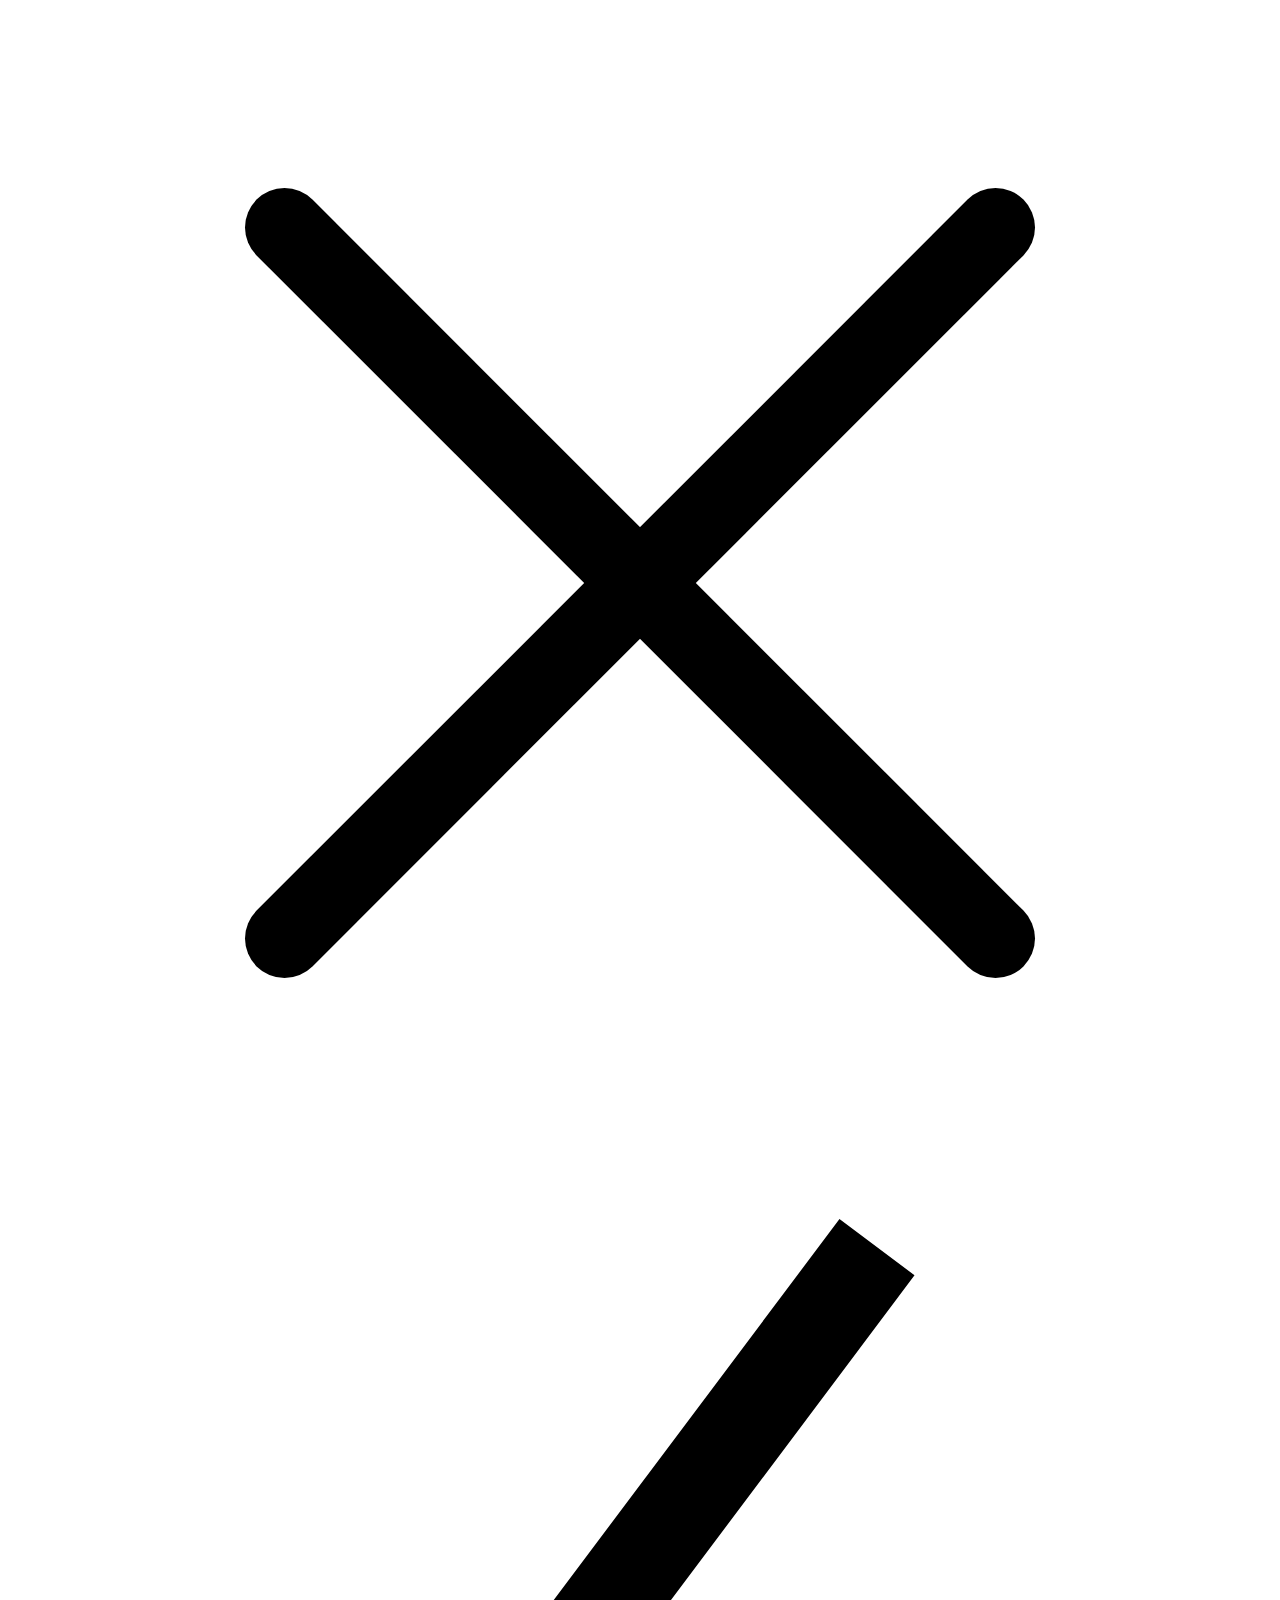
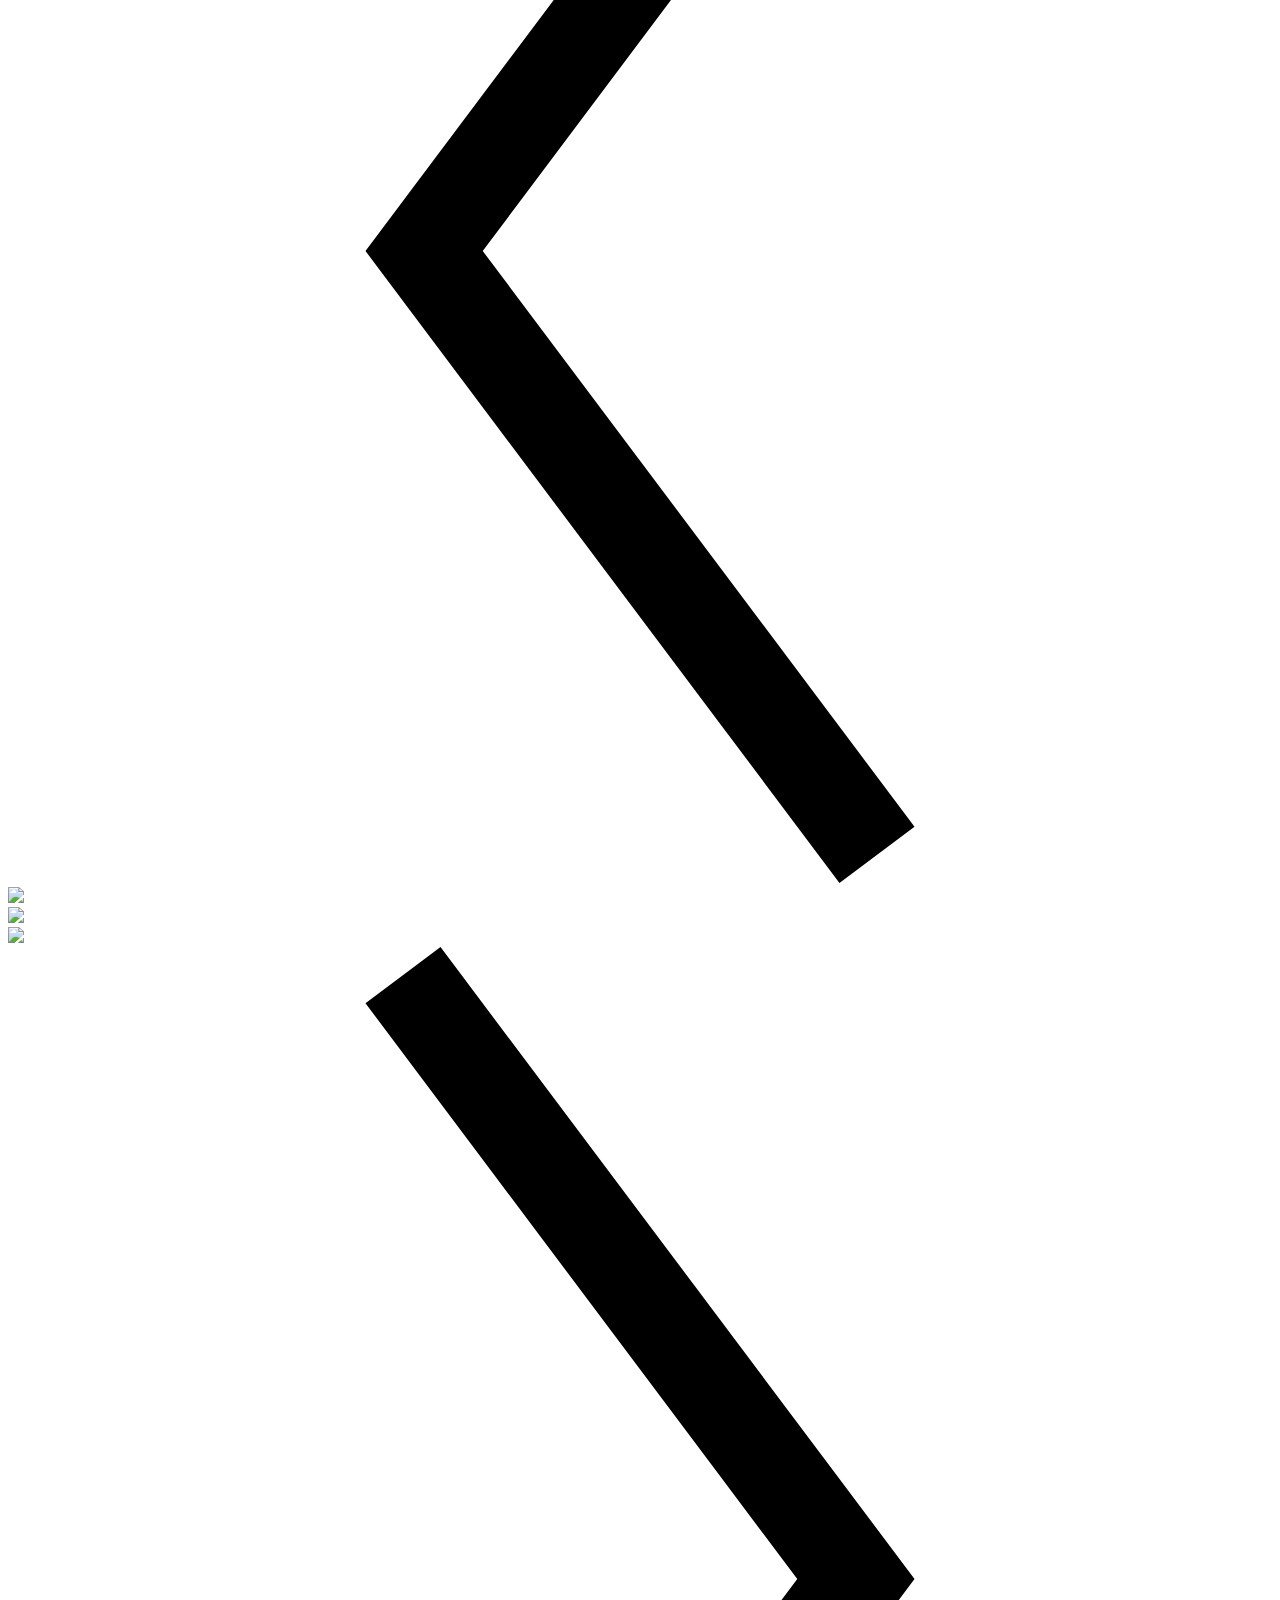
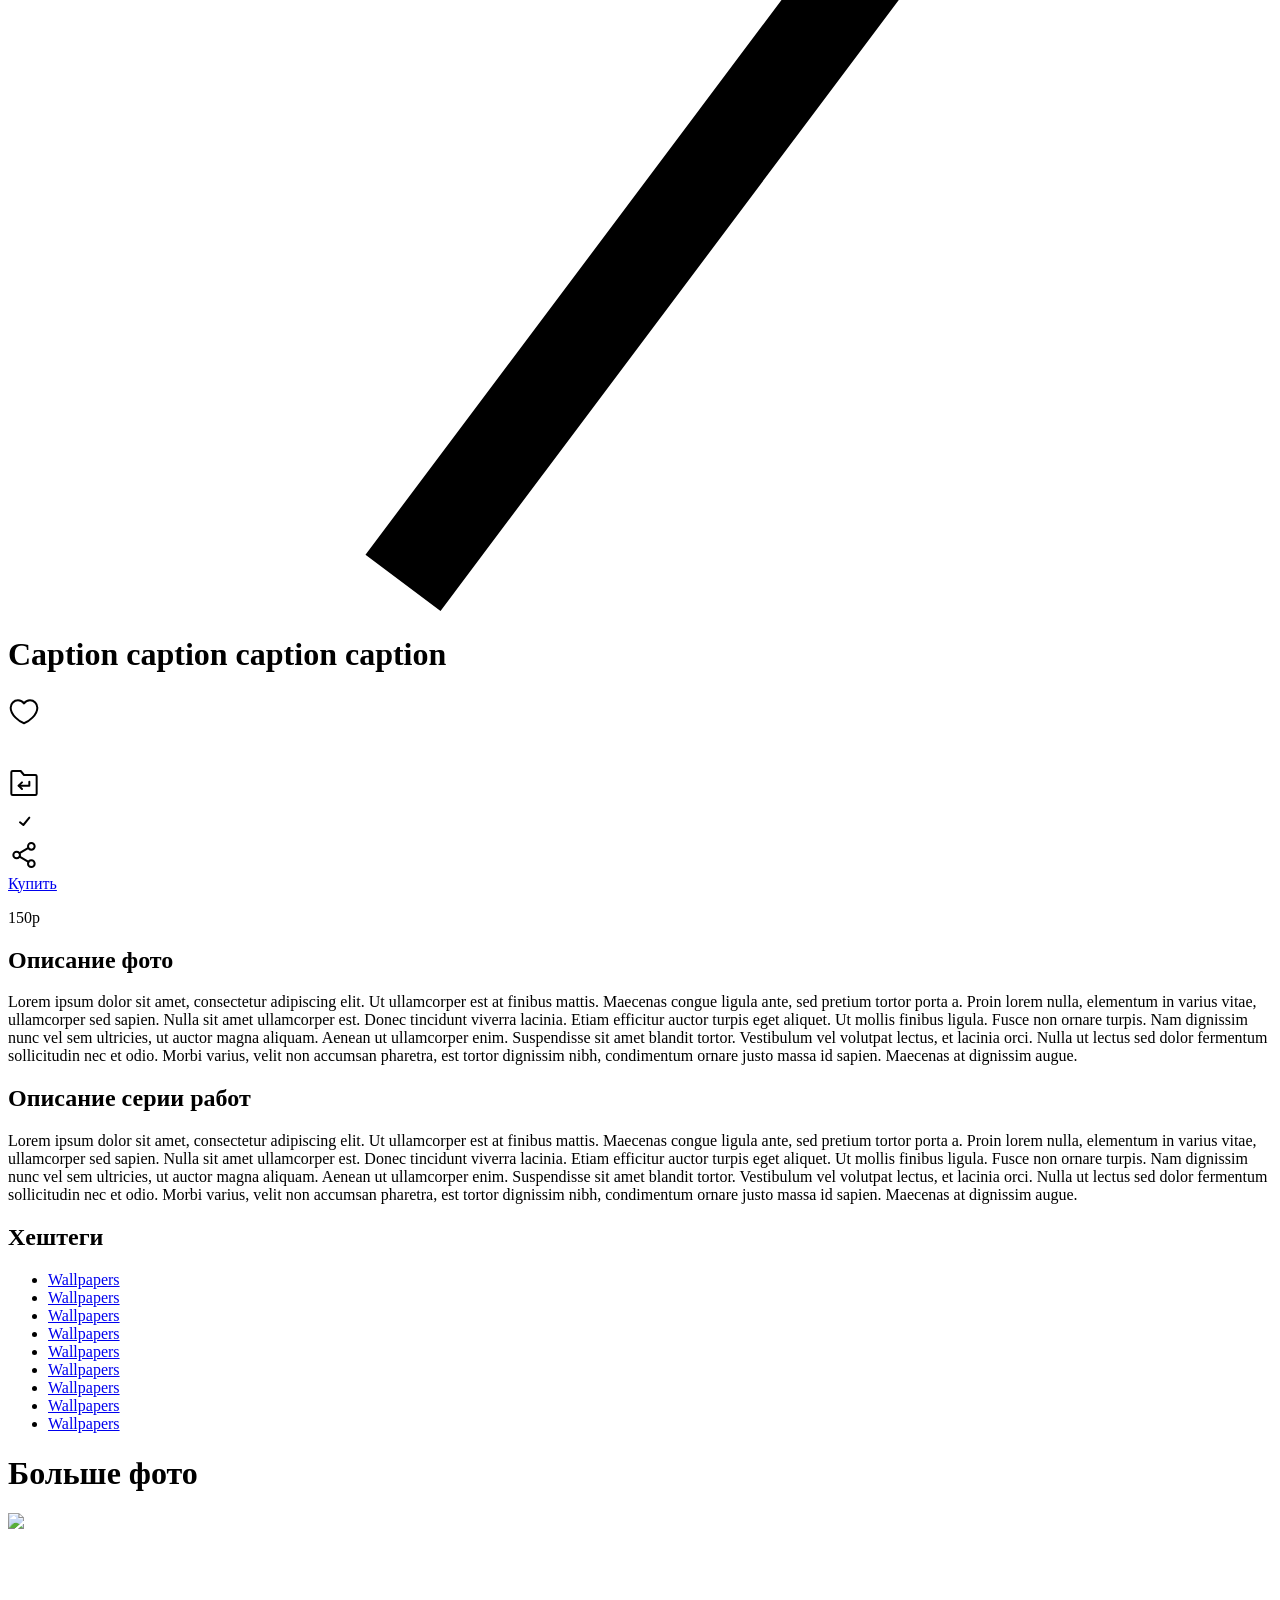
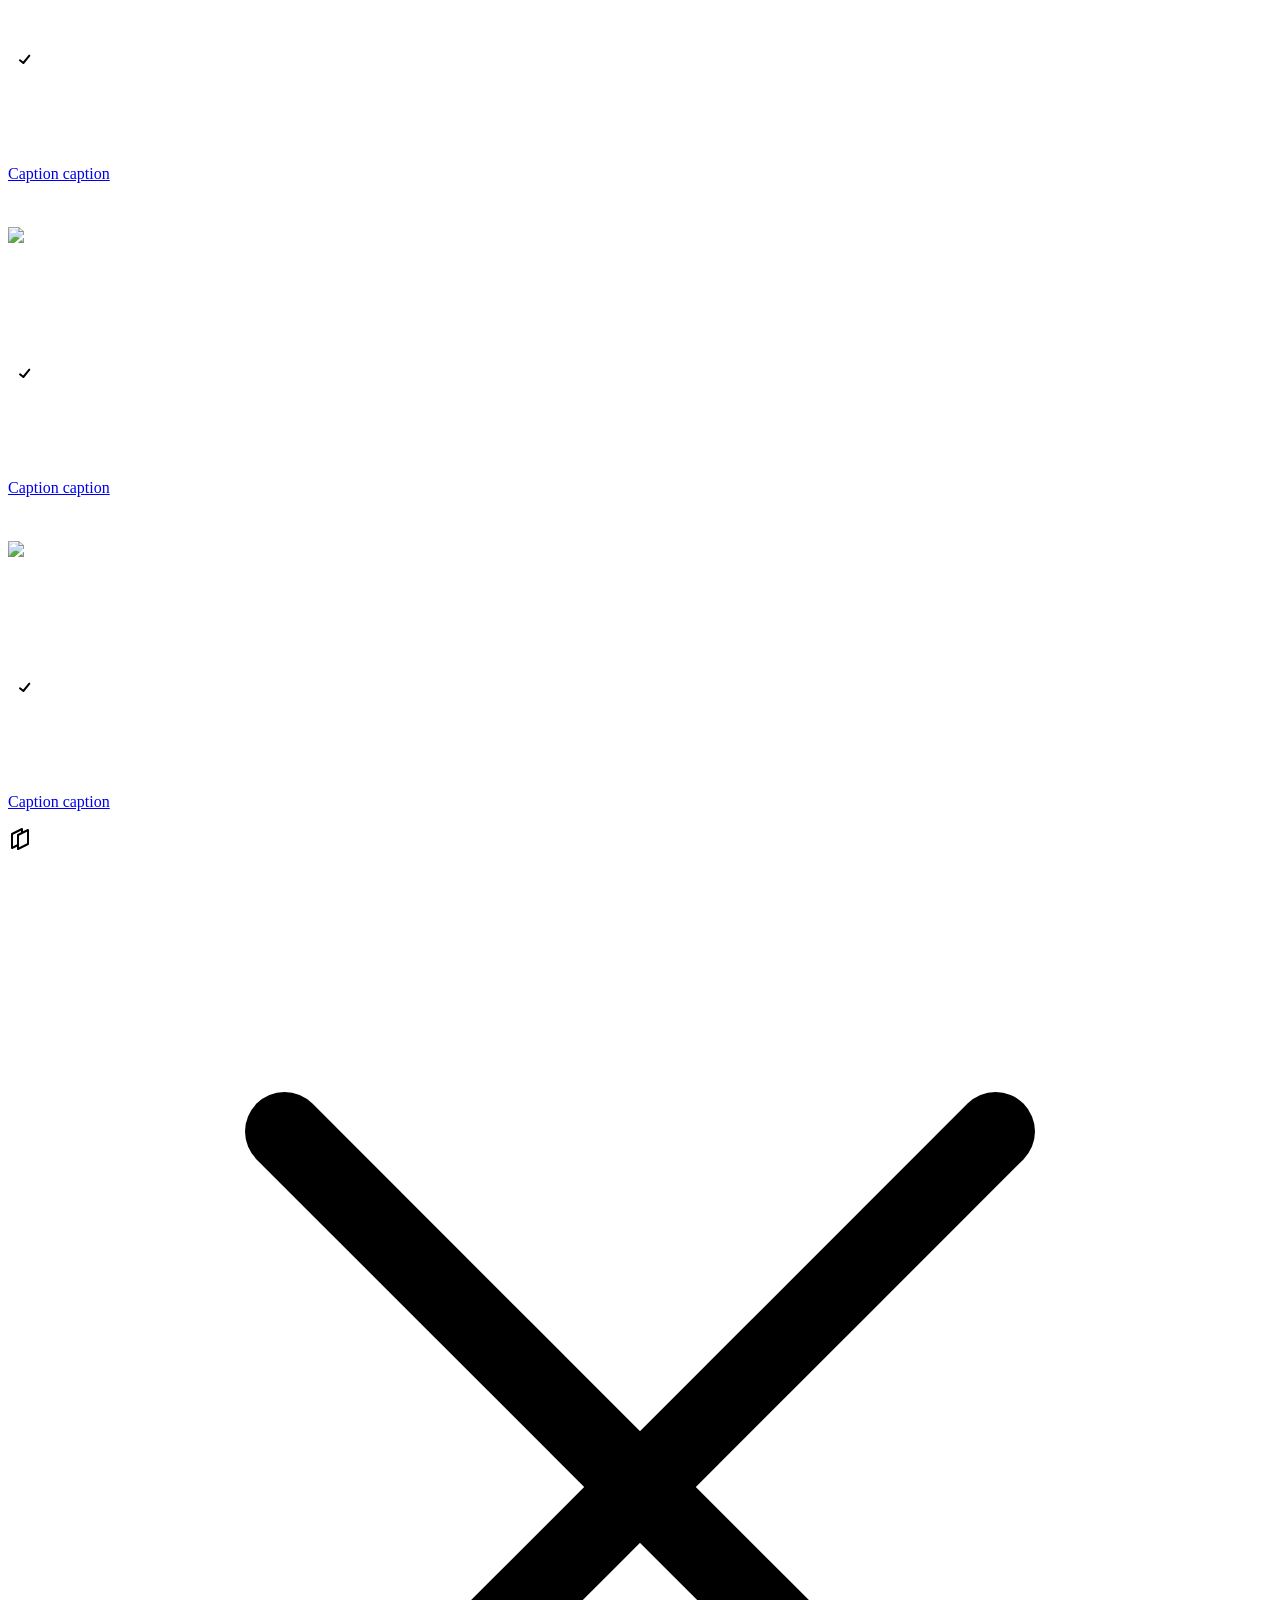
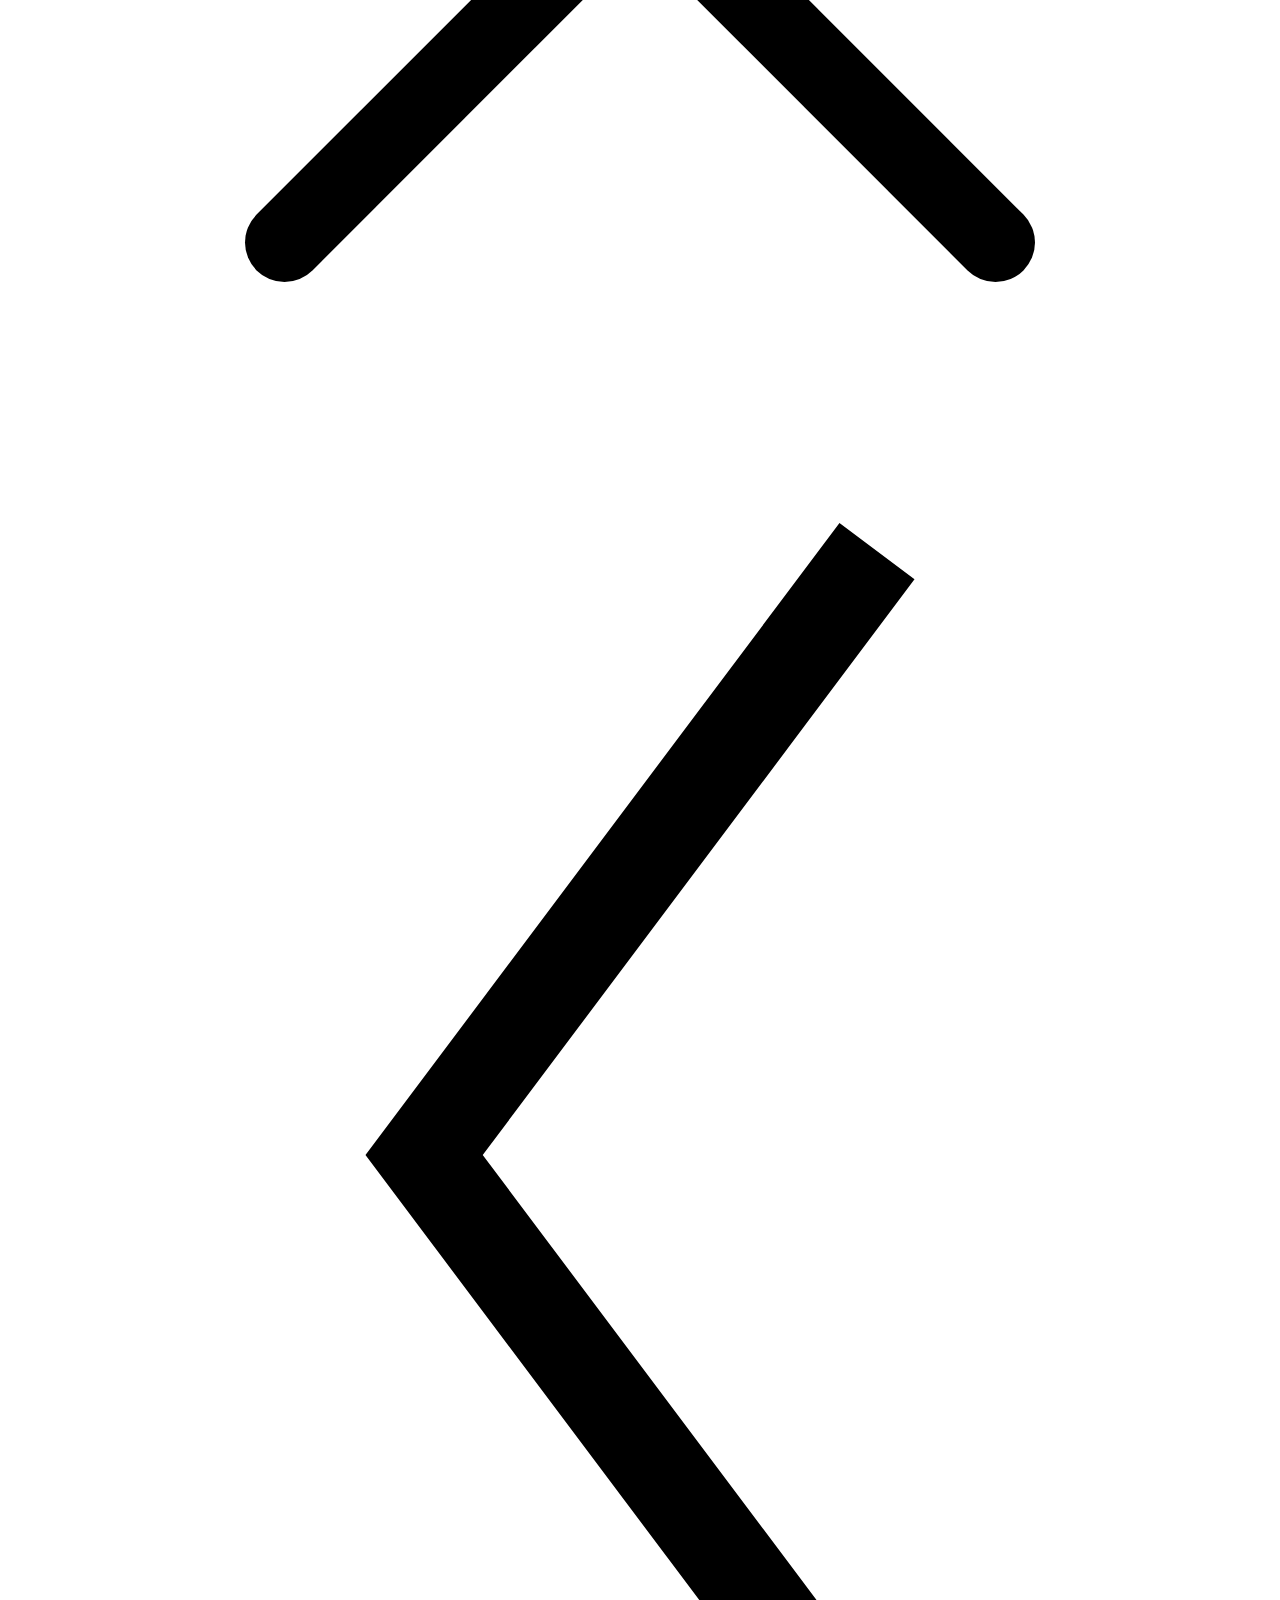
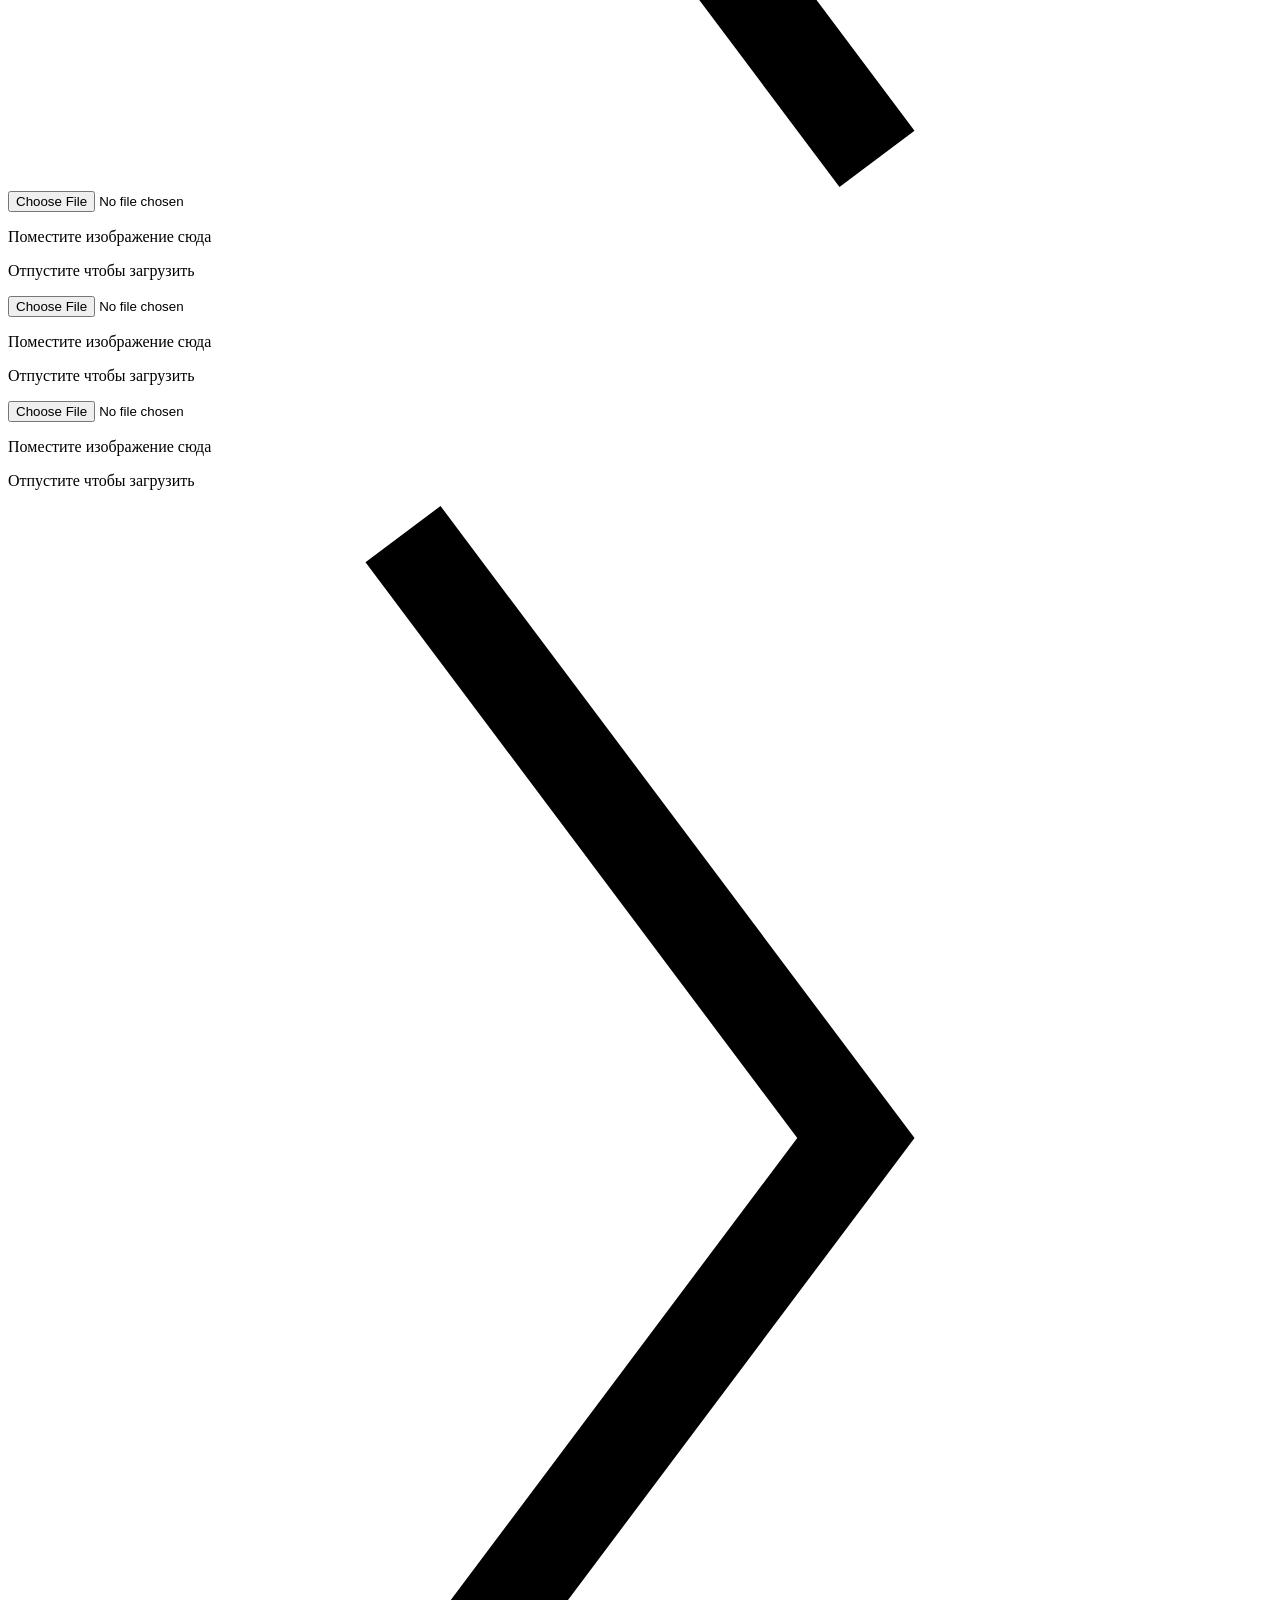
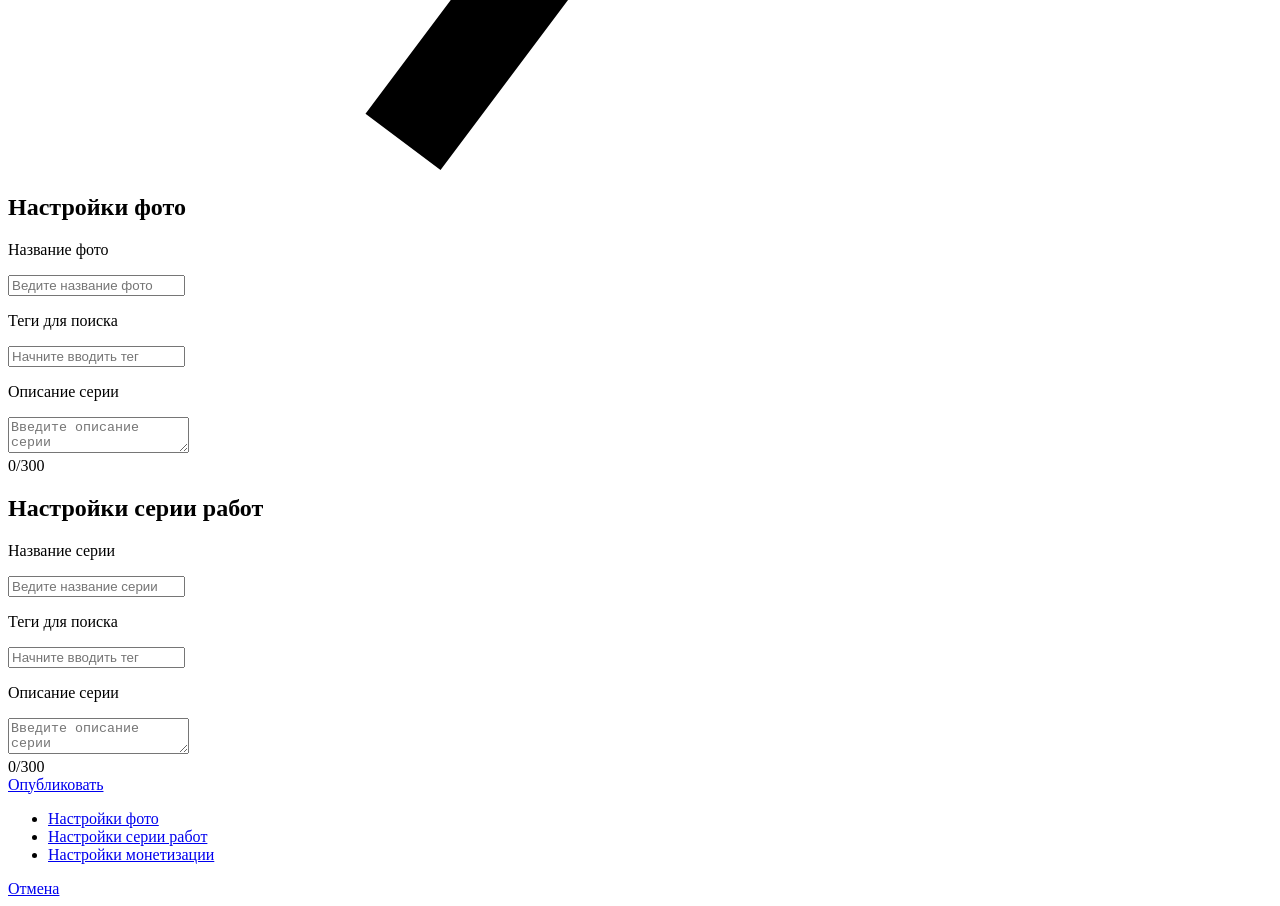
==== commit b6a6cbb0: "upd" ====
--- a/app/views/pages/index.html
+++ b/app/views/pages/index.html
@@ -231,169 +231,191 @@
                 <p>Caption caption</p><svg width="24" height="24" viewBox="0 0 24 24" fill="none" xmlns="http://www.w3.org/2000/svg"><path d="M24 0H0V24H24V0Z" fill="white" fill-opacity="0.01"/><path d="M14 6V2L4 7V21L10 18" stroke="black" stroke-width="2" stroke-linejoin="round"/><path d="M10 8L20 3V17L10 22V8Z" stroke="black" stroke-width="2" stroke-linejoin="round"/></svg></a></div>
           </div>
         </div>
-        <div class="photo-modal-window">
-          <div class="photo-modal">
-            <div class="photo-modal__header">
-              <div class="photo-modal__header__user-profile"><a href="#"><img src="assets/img/ProfileLogo.png"></a><a href="#">
-                  <p>Top Waifu</p></a></div>
-              <div class="photo-modal__header__information">
-                <div class="photo-modal__header__information__stats">
-                  <div class="photo-modal__header__information__stats__counter">
-                    <div class="photo-modal__header__information__stats__counter__views"><svg width="16" height="16" viewBox="0 0 16 16" fill="none" xmlns="http://www.w3.org/2000/svg"><g clip-path="url(#clip0_0_796)"><path d="M16 0H0V16H16V0Z" fill="white" fill-opacity="0.01"/><path d="M7.99967 12C11.6816 12 14.6663 8 14.6663 8C14.6663 8 11.6816 4 7.99967 4C4.31777 4 1.33301 8 1.33301 8C1.33301 8 4.31777 12 7.99967 12Z" fill="black" stroke="black" stroke-width="2" stroke-linejoin="round"/><path d="M7.99967 9.66659C8.92014 9.66659 9.66634 8.92039 9.66634 7.99992C9.66634 7.07945 8.92014 6.33325 7.99967 6.33325C7.07921 6.33325 6.33301 7.07945 6.33301 7.99992C6.33301 8.92039 7.07921 9.66659 7.99967 9.66659Z" fill="white" stroke="white" stroke-width="2" stroke-linejoin="round"/></g><defs><clipPath id="clip0_0_796"><rect width="16" height="16" fill="white"/></clipPath></defs></svg>
-                      <p>125</p>
+      </div>
+      <div class="photo-modal-window">
+        <div class="photo-modal">
+          <div class="photo-modal__header">
+            <div class="photo-modal__header__user-profile"><a href="#"><img src="assets/img/ProfileLogo.png"></a><a href="#">
+                <p>Top Waifu</p></a></div>
+            <div class="photo-modal__header__information">
+              <div class="photo-modal__header__information__stats">
+                <div class="photo-modal__header__information__stats__counter">
+                  <div class="photo-modal__header__information__stats__counter__views"><svg width="16" height="16" viewBox="0 0 16 16" fill="none" xmlns="http://www.w3.org/2000/svg"><g clip-path="url(#clip0_0_796)"><path d="M16 0H0V16H16V0Z" fill="white" fill-opacity="0.01"/><path d="M7.99967 12C11.6816 12 14.6663 8 14.6663 8C14.6663 8 11.6816 4 7.99967 4C4.31777 4 1.33301 8 1.33301 8C1.33301 8 4.31777 12 7.99967 12Z" fill="black" stroke="black" stroke-width="2" stroke-linejoin="round"/><path d="M7.99967 9.66659C8.92014 9.66659 9.66634 8.92039 9.66634 7.99992C9.66634 7.07945 8.92014 6.33325 7.99967 6.33325C7.07921 6.33325 6.33301 7.07945 6.33301 7.99992C6.33301 8.92039 7.07921 9.66659 7.99967 9.66659Z" fill="white" stroke="white" stroke-width="2" stroke-linejoin="round"/></g><defs><clipPath id="clip0_0_796"><rect width="16" height="16" fill="white"/></clipPath></defs></svg>
+                    <p>125</p>
+                  </div>
+                  <div class="photo-modal__header__information__stats__counter__likes"><svg width="16" height="16" viewBox="0 0 16 16" fill="none" xmlns="http://www.w3.org/2000/svg"><g clip-path="url(#clip0_0_787)"><path d="M16 0H0V16H16V0Z" fill="white" fill-opacity="0.01"/><path d="M4.99967 2.66675C2.97463 2.66675 1.33301 4.30838 1.33301 6.33341C1.33301 10.0001 5.66634 13.3334 7.99967 14.1088C10.333 13.3334 14.6663 10.0001 14.6663 6.33341C14.6663 4.30838 13.0247 2.66675 10.9997 2.66675C9.75957 2.66675 8.66324 3.28238 7.99967 4.22468C7.33611 3.28238 6.23977 2.66675 4.99967 2.66675Z" fill="black" stroke="black" stroke-width="2" stroke-linecap="round" stroke-linejoin="round"/></g><defs><clipPath id="clip0_0_787"><rect width="16" height="16" fill="white"/></clipPath></defs></svg>
+                    <p>125</p>
+                  </div>
+                </div>
+                <div class="photo-modal__header__information__stats__date">
+                  <p>Published<span>10.11.21</span></p>
+                </div>
+              </div><a href="#"><svg width="32" height="32" viewBox="0 0 32 32" fill="none" xmlns="http://www.w3.org/2000/svg"><path d="M32 0H0V32H32V0Z" fill="white" fill-opacity="0.01"/><path d="M8 18C9.10457 18 10 17.1046 10 16C10 14.8954 9.10457 14 8 14C6.89543 14 6 14.8954 6 16C6 17.1046 6.89543 18 8 18Z" fill="black"/><path d="M16 18C17.1046 18 18 17.1046 18 16C18 14.8954 17.1046 14 16 14C14.8954 14 14 14.8954 14 16C14 17.1046 14.8954 18 16 18Z" fill="black"/><path d="M24 18C25.1046 18 26 17.1046 26 16C26 14.8954 25.1046 14 24 14C22.8954 14 22 14.8954 22 16C22 17.1046 22.8954 18 24 18Z" fill="black"/></svg></a>
+              <div class="photo-modal__header__information__close-button"><?xml version="1.0" ?><svg viewBox="0 0 32 32" xmlns="http://www.w3.org/2000/svg"><defs><style>.cls-1{fill:none;stroke:#000;stroke-linecap:round;stroke-linejoin:round;stroke-width:2px;}</style></defs><title/><g id="cross"><line class="cls-1" x1="7" x2="25" y1="7" y2="25"/><line class="cls-1" x1="7" x2="25" y1="25" y2="7"/></g></svg></div>
+            </div>
+          </div>
+          <div class="photo-modal__slider">
+            <div class="photo-modal__slider__slide__prev-button"><svg version="1.1" id="Layer_1" xmlns="http://www.w3.org/2000/svg" xmlns:xlink="http://www.w3.org/1999/xlink" x="0px" y="0px"viewBox="0 0 404.258 404.258" style="enable-background:new 0 0 404.258 404.258;" xml:space="preserve"><polygon points="289.927,18 265.927,0 114.331,202.129 265.927,404.258 289.927,386.258 151.831,202.129 "/></svg></div>
+            <div class="photo-modal__slider__slide"><img src="assets/img/testImg4.png"></div>
+            <div class="photo-modal__slider__slide"><img src="assets/img/testImg4.png"></div>
+            <div class="photo-modal__slider__slide"><img src="assets/img/testImg4.png"></div>
+            <div class="photo-modal__slider__slide__next-button"><svg version="1.1" id="Layer_1" xmlns="http://www.w3.org/2000/svg" xmlns:xlink="http://www.w3.org/1999/xlink" x="0px" y="0px"viewBox="0 0 404.258 404.258" style="enable-background:new 0 0 404.258 404.258;" xml:space="preserve"><polygon points="138.331,0 114.331,18 252.427,202.129 114.331,386.258 138.331,404.258 289.927,202.129 "/></svg></div>
+          </div>
+          <div class="photo-modal__title">
+            <h1>Caption caption caption caption</h1>
+            <div class="photo-modal__title__information">
+              <div class="photo-modal__title__information__icons">
+                <div class="photo-modal__title__information__icons__like-icon"><svg width="32" height="32" viewBox="0 0 32 32" fill="none" xmlns="http://www.w3.org/2000/svg"><path d="M32 0H0V32H32V0Z" fill="white" fill-opacity="0.01"/><path d="M10.0002 5.33337C5.95013 5.33337 2.66689 8.61664 2.66689 12.6667C2.66689 20 11.3336 26.6667 16.0002 28.2175C20.6669 26.6667 29.3336 20 29.3336 12.6667C29.3336 8.61664 26.0503 5.33337 22.0002 5.33337C19.52 5.33337 17.3274 6.56464 16.0002 8.44924C14.6731 6.56464 12.4804 5.33337 10.0002 5.33337Z" stroke="black" stroke-width="2" stroke-linecap="round" stroke-linejoin="round"/></svg></div>
+                <div class="photo-modal__title__information__icons__like-icon-active"><svg width="32" height="32" viewBox="0 0 32 32" fill="none" xmlns="http://www.w3.org/2000/svg"><path d="M32 0H0V32H32V0Z" fill="white" fill-opacity="0.01"/><path d="M10.0001 5.33325C5.94999 5.33325 2.66675 8.61652 2.66675 12.6666C2.66675 19.9999 11.3334 26.6666 16.0001 28.2174C20.6667 26.6666 29.3334 19.9999 29.3334 12.6666C29.3334 8.61652 26.0501 5.33325 22.0001 5.33325C19.5199 5.33325 17.3272 6.56452 16.0001 8.44912C14.6729 6.56452 12.4803 5.33325 10.0001 5.33325Z" fill="white" stroke="white" stroke-width="2" stroke-linecap="round" stroke-linejoin="round"/></svg></div>
+                <div class="photo-modal__title__information__icons__save-icon"><svg width="32" height="32" viewBox="0 0 32 32" fill="none" xmlns="http://www.w3.org/2000/svg"><path d="M3.33311 5.33333C3.33311 4.59695 3.93007 4 4.66645 4H12.6664L15.9998 8H27.3331C28.0695 8 28.6664 8.59693 28.6664 9.33333V26.6667C28.6664 27.4031 28.0695 28 27.3331 28H4.66645C3.93007 28 3.33311 27.4031 3.33311 26.6667V5.33333Z" stroke="black" stroke-width="2" stroke-linejoin="round"/><path d="M14.0002 15.3334L10.6669 18.6667L14.0002 22" stroke="black" stroke-width="2" stroke-linecap="round" stroke-linejoin="round"/><path d="M10.6669 18.6666H21.3336V14.6666" stroke="black" stroke-width="2" stroke-linecap="round" stroke-linejoin="round"/></svg></div>
+                <div class="photo-modal__title__information__icons__save-icon-active"><svg width="32" height="32" viewBox="0 0 32 32" fill="none" xmlns="http://www.w3.org/2000/svg"><path d="M3.33325 5.33333C3.33325 4.59695 3.93021 4 4.66659 4H12.6666L15.9999 8H27.3333C28.0697 8 28.6666 8.59693 28.6666 9.33333V26.6667C28.6666 27.4031 28.0697 28 27.3333 28H4.66659C3.93021 28 3.33325 27.4031 3.33325 26.6667V5.33333Z" fill="white" stroke="white" stroke-width="2" stroke-linejoin="round"/><path d="M12 19.3334L15.3333 22.0001L21.3333 14.6667" stroke="black" stroke-width="2" stroke-linecap="round" stroke-linejoin="round"/></svg></div>
+                <div class="photo-modal__title__information__icons__settings-button"><svg width="32" height="32" viewBox="0 0 32 32" fill="none" xmlns="http://www.w3.org/2000/svg"><path d="M32 0H0V32H32V0Z" fill="white" fill-opacity="0.01"/><path d="M23.3333 10.6667C25.1743 10.6667 26.6667 9.17427 26.6667 7.33333C26.6667 5.49239 25.1743 4 23.3333 4C21.4924 4 20 5.49239 20 7.33333C20 9.17427 21.4924 10.6667 23.3333 10.6667Z" stroke="black" stroke-width="2" stroke-linejoin="round"/><path d="M8.66645 19.3333C10.5074 19.3333 11.9998 17.8409 11.9998 16C11.9998 14.159 10.5074 12.6666 8.66645 12.6666C6.82551 12.6666 5.33311 14.159 5.33311 16C5.33311 17.8409 6.82551 19.3333 8.66645 19.3333Z" stroke="black" stroke-width="2" stroke-linejoin="round"/><path d="M20.0004 9.04968L11.5596 14.1636" stroke="black" stroke-width="2" stroke-linecap="round" stroke-linejoin="round"/><path d="M11.5596 17.7094L20.4532 22.9647" stroke="black" stroke-width="2" stroke-linecap="round" stroke-linejoin="round"/><path d="M23.3333 21.3334C25.1743 21.3334 26.6667 22.8258 26.6667 24.6667C26.6667 26.5076 25.1743 28 23.3333 28C21.4924 28 20 26.5076 20 24.6667C20 22.8258 21.4924 21.3334 23.3333 21.3334Z" stroke="black" stroke-width="2" stroke-linejoin="round"/></svg></div>
+              </div>
+              <div class="photo-modal__title__information__button"><a href="#">Купить</a>
+                <p>150р</p>
+              </div>
+            </div>
+          </div>
+          <div class="photo-modal__description">
+            <div class="photo-modal__description__text-block">
+              <h2>Описание фото</h2>
+              <p>Lorem ipsum dolor sit amet, consectetur adipiscing elit. Ut ullamcorper est at finibus mattis. Maecenas congue ligula ante, sed pretium tortor porta a. Proin lorem nulla, elementum in varius vitae, ullamcorper sed sapien. Nulla sit amet ullamcorper est. Donec tincidunt viverra lacinia. Etiam efficitur auctor turpis eget aliquet. Ut mollis finibus ligula. Fusce non ornare turpis. Nam dignissim nunc vel sem ultricies, ut auctor magna aliquam. Aenean ut ullamcorper enim. Suspendisse sit amet blandit tortor. Vestibulum vel volutpat lectus, et lacinia orci. Nulla ut lectus sed dolor fermentum sollicitudin nec et odio. Morbi varius, velit non accumsan pharetra, est tortor dignissim nibh, condimentum ornare justo massa id sapien. Maecenas at dignissim augue.</p>
+            </div>
+            <div class="photo-modal__description__text-block">
+              <h2>Описание серии работ</h2>
+              <p>Lorem ipsum dolor sit amet, consectetur adipiscing elit. Ut ullamcorper est at finibus mattis. Maecenas congue ligula ante, sed pretium tortor porta a. Proin lorem nulla, elementum in varius vitae, ullamcorper sed sapien. Nulla sit amet ullamcorper est. Donec tincidunt viverra lacinia. Etiam efficitur auctor turpis eget aliquet. Ut mollis finibus ligula. Fusce non ornare turpis. Nam dignissim nunc vel sem ultricies, ut auctor magna aliquam. Aenean ut ullamcorper enim. Suspendisse sit amet blandit tortor. Vestibulum vel volutpat lectus, et lacinia orci. Nulla ut lectus sed dolor fermentum sollicitudin nec et odio. Morbi varius, velit non accumsan pharetra, est tortor dignissim nibh, condimentum ornare justo massa id sapien. Maecenas at dignissim augue.</p>
+            </div>
+            <div class="photo-modal__description__hashtags">
+              <h2>Хештеги</h2>
+              <ul>
+                <li><a href="#">Wallpapers</a></li>
+                <li><a href="#">Wallpapers</a></li>
+                <li><a href="#">Wallpapers</a></li>
+                <li><a href="#">Wallpapers</a></li>
+                <li><a href="#">Wallpapers</a></li>
+                <li><a href="#">Wallpapers</a></li>
+                <li><a href="#">Wallpapers</a></li>
+                <li><a href="#">Wallpapers</a></li>
+                <li><a href="#">Wallpapers</a></li>
+              </ul>
+            </div>
+          </div>
+          <div class="photo-modal__photo">
+            <h1>Больше фото</h1>
+            <div class="photo-modal__photo__block">
+              <div class="main__page__picture"><a href="#"><img src="assets/img/testImg.png">
+                  <div class="main__page__picture__hidden-info">
+                    <div class="main__page__picture__hidden-info__more-button"><svg width="32" height="32" viewBox="0 0 32 32" fill="none" xmlns="http://www.w3.org/2000/svg"><path d="M32 0H0V32H32V0Z" fill="white" fill-opacity="0.01"/><path d="M8 18C9.10457 18 10 17.1046 10 16C10 14.8954 9.10457 14 8 14C6.89543 14 6 14.8954 6 16C6 17.1046 6.89543 18 8 18Z" fill="white"/><path d="M16 18C17.1046 18 18 17.1046 18 16C18 14.8954 17.1046 14 16 14C14.8954 14 14 14.8954 14 16C14 17.1046 14.8954 18 16 18Z" fill="white"/><path d="M24 18C25.1046 18 26 17.1046 26 16C26 14.8954 25.1046 14 24 14C22.8954 14 22 14.8954 22 16C22 17.1046 22.8954 18 24 18Z" fill="white"/></svg></div>
+                    <div class="main__page__picture__hidden-info__settings-button"><svg width="32" height="32" viewBox="0 0 32 32" fill="none" xmlns="http://www.w3.org/2000/svg"><path d="M32 0H0V32H32V0Z" fill="white" fill-opacity="0.01"/><path d="M23.3333 10.6667C25.1743 10.6667 26.6667 9.17427 26.6667 7.33333C26.6667 5.49239 25.1743 4 23.3333 4C21.4924 4 20 5.49239 20 7.33333C20 9.17427 21.4924 10.6667 23.3333 10.6667Z" stroke="white" stroke-width="2" stroke-linejoin="round"/><path d="M8.66659 19.3334C10.5075 19.3334 11.9999 17.841 11.9999 16.0001C11.9999 14.1591 10.5075 12.6667 8.66659 12.6667C6.82565 12.6667 5.33325 14.1591 5.33325 16.0001C5.33325 17.841 6.82565 19.3334 8.66659 19.3334Z" stroke="white" stroke-width="2" stroke-linejoin="round"/><path d="M20.0001 9.04956L11.5593 14.1635" stroke="white" stroke-width="2" stroke-linecap="round" stroke-linejoin="round"/><path d="M11.5593 17.7092L20.4529 22.9646" stroke="white" stroke-width="2" stroke-linecap="round" stroke-linejoin="round"/><path d="M23.3333 21.3333C25.1743 21.3333 26.6667 22.8257 26.6667 24.6666C26.6667 26.5075 25.1743 27.9999 23.3333 27.9999C21.4924 27.9999 20 26.5075 20 24.6666C20 22.8257 21.4924 21.3333 23.3333 21.3333Z" stroke="white" stroke-width="2" stroke-linejoin="round"/></svg></div>
+                    <div class="main__page__picture__hidden-info__save-icon"><svg width="32" height="32" viewBox="0 0 32 32" fill="none" xmlns="http://www.w3.org/2000/svg"><path d="M3.33325 5.33333C3.33325 4.59695 3.93021 4 4.66659 4H12.6666L15.9999 8H27.3333C28.0697 8 28.6666 8.59693 28.6666 9.33333V26.6667C28.6666 27.4031 28.0697 28 27.3333 28H4.66659C3.93021 28 3.33325 27.4031 3.33325 26.6667V5.33333Z" stroke="white" stroke-width="2" stroke-linejoin="round"/><path d="M14.0001 15.3333L10.6667 18.6666L14.0001 21.9999" stroke="white" stroke-width="2" stroke-linecap="round" stroke-linejoin="round"/><path d="M10.6667 18.6667H21.3334V14.6667" stroke="white" stroke-width="2" stroke-linecap="round" stroke-linejoin="round"/></svg></div>
+                    <div class="main__page__picture__hidden-info__save-icon-active"><svg width="32" height="32" viewBox="0 0 32 32" fill="none" xmlns="http://www.w3.org/2000/svg"><path d="M3.33325 5.33333C3.33325 4.59695 3.93021 4 4.66659 4H12.6666L15.9999 8H27.3333C28.0697 8 28.6666 8.59693 28.6666 9.33333V26.6667C28.6666 27.4031 28.0697 28 27.3333 28H4.66659C3.93021 28 3.33325 27.4031 3.33325 26.6667V5.33333Z" fill="white" stroke="white" stroke-width="2" stroke-linejoin="round"/><path d="M12 19.3334L15.3333 22.0001L21.3333 14.6667" stroke="black" stroke-width="2" stroke-linecap="round" stroke-linejoin="round"/></svg></div>
+                    <div class="main__page__picture__hidden-info__like-icon"><svg width="32" height="32" viewBox="0 0 32 32" fill="none" xmlns="http://www.w3.org/2000/svg"><path d="M32 0H0V32H32V0Z" fill="white" fill-opacity="0.01"/><path d="M10.0001 5.33325C5.94999 5.33325 2.66675 8.61652 2.66675 12.6666C2.66675 19.9999 11.3334 26.6666 16.0001 28.2174C20.6667 26.6666 29.3334 19.9999 29.3334 12.6666C29.3334 8.61652 26.0501 5.33325 22.0001 5.33325C19.5199 5.33325 17.3272 6.56452 16.0001 8.44912C14.6729 6.56452 12.4803 5.33325 10.0001 5.33325Z" stroke="white" stroke-width="2" stroke-linecap="round" stroke-linejoin="round"/></svg></div>
+                    <div class="main__page__picture__hidden-info__like-icon-active"><svg width="32" height="32" viewBox="0 0 32 32" fill="none" xmlns="http://www.w3.org/2000/svg"><path d="M32 0H0V32H32V0Z" fill="white" fill-opacity="0.01"/><path d="M10.0001 5.33325C5.94999 5.33325 2.66675 8.61652 2.66675 12.6666C2.66675 19.9999 11.3334 26.6666 16.0001 28.2174C20.6667 26.6666 29.3334 19.9999 29.3334 12.6666C29.3334 8.61652 26.0501 5.33325 22.0001 5.33325C19.5199 5.33325 17.3272 6.56452 16.0001 8.44912C14.6729 6.56452 12.4803 5.33325 10.0001 5.33325Z" fill="white" stroke="white" stroke-width="2" stroke-linecap="round" stroke-linejoin="round"/></svg></div>
+                  </div></a><a href="#">
+                  <p>Caption caption</p><svg width="24" height="24" viewBox="0 0 24 24" fill="none" xmlns="http://www.w3.org/2000/svg"><path d="M24 0H0V24H24V0Z" fill="white" fill-opacity="0.01"/></svg></a></div>
+              <div class="main__page__picture"><a href="#"><img src="assets/img/testImg3.png">
+                  <div class="main__page__picture__hidden-info">
+                    <div class="main__page__picture__hidden-info__more-button"><svg width="32" height="32" viewBox="0 0 32 32" fill="none" xmlns="http://www.w3.org/2000/svg"><path d="M32 0H0V32H32V0Z" fill="white" fill-opacity="0.01"/><path d="M8 18C9.10457 18 10 17.1046 10 16C10 14.8954 9.10457 14 8 14C6.89543 14 6 14.8954 6 16C6 17.1046 6.89543 18 8 18Z" fill="white"/><path d="M16 18C17.1046 18 18 17.1046 18 16C18 14.8954 17.1046 14 16 14C14.8954 14 14 14.8954 14 16C14 17.1046 14.8954 18 16 18Z" fill="white"/><path d="M24 18C25.1046 18 26 17.1046 26 16C26 14.8954 25.1046 14 24 14C22.8954 14 22 14.8954 22 16C22 17.1046 22.8954 18 24 18Z" fill="white"/></svg></div>
+                    <div class="main__page__picture__hidden-info__settings-button"><svg width="32" height="32" viewBox="0 0 32 32" fill="none" xmlns="http://www.w3.org/2000/svg"><path d="M32 0H0V32H32V0Z" fill="white" fill-opacity="0.01"/><path d="M23.3333 10.6667C25.1743 10.6667 26.6667 9.17427 26.6667 7.33333C26.6667 5.49239 25.1743 4 23.3333 4C21.4924 4 20 5.49239 20 7.33333C20 9.17427 21.4924 10.6667 23.3333 10.6667Z" stroke="white" stroke-width="2" stroke-linejoin="round"/><path d="M8.66659 19.3334C10.5075 19.3334 11.9999 17.841 11.9999 16.0001C11.9999 14.1591 10.5075 12.6667 8.66659 12.6667C6.82565 12.6667 5.33325 14.1591 5.33325 16.0001C5.33325 17.841 6.82565 19.3334 8.66659 19.3334Z" stroke="white" stroke-width="2" stroke-linejoin="round"/><path d="M20.0001 9.04956L11.5593 14.1635" stroke="white" stroke-width="2" stroke-linecap="round" stroke-linejoin="round"/><path d="M11.5593 17.7092L20.4529 22.9646" stroke="white" stroke-width="2" stroke-linecap="round" stroke-linejoin="round"/><path d="M23.3333 21.3333C25.1743 21.3333 26.6667 22.8257 26.6667 24.6666C26.6667 26.5075 25.1743 27.9999 23.3333 27.9999C21.4924 27.9999 20 26.5075 20 24.6666C20 22.8257 21.4924 21.3333 23.3333 21.3333Z" stroke="white" stroke-width="2" stroke-linejoin="round"/></svg></div>
+                    <div class="main__page__picture__hidden-info__save-icon"><svg width="32" height="32" viewBox="0 0 32 32" fill="none" xmlns="http://www.w3.org/2000/svg"><path d="M3.33325 5.33333C3.33325 4.59695 3.93021 4 4.66659 4H12.6666L15.9999 8H27.3333C28.0697 8 28.6666 8.59693 28.6666 9.33333V26.6667C28.6666 27.4031 28.0697 28 27.3333 28H4.66659C3.93021 28 3.33325 27.4031 3.33325 26.6667V5.33333Z" stroke="white" stroke-width="2" stroke-linejoin="round"/><path d="M14.0001 15.3333L10.6667 18.6666L14.0001 21.9999" stroke="white" stroke-width="2" stroke-linecap="round" stroke-linejoin="round"/><path d="M10.6667 18.6667H21.3334V14.6667" stroke="white" stroke-width="2" stroke-linecap="round" stroke-linejoin="round"/></svg></div>
+                    <div class="main__page__picture__hidden-info__save-icon-active"><svg width="32" height="32" viewBox="0 0 32 32" fill="none" xmlns="http://www.w3.org/2000/svg"><path d="M3.33325 5.33333C3.33325 4.59695 3.93021 4 4.66659 4H12.6666L15.9999 8H27.3333C28.0697 8 28.6666 8.59693 28.6666 9.33333V26.6667C28.6666 27.4031 28.0697 28 27.3333 28H4.66659C3.93021 28 3.33325 27.4031 3.33325 26.6667V5.33333Z" fill="white" stroke="white" stroke-width="2" stroke-linejoin="round"/><path d="M12 19.3334L15.3333 22.0001L21.3333 14.6667" stroke="black" stroke-width="2" stroke-linecap="round" stroke-linejoin="round"/></svg></div>
+                    <div class="main__page__picture__hidden-info__like-icon"><svg width="32" height="32" viewBox="0 0 32 32" fill="none" xmlns="http://www.w3.org/2000/svg"><path d="M32 0H0V32H32V0Z" fill="white" fill-opacity="0.01"/><path d="M10.0001 5.33325C5.94999 5.33325 2.66675 8.61652 2.66675 12.6666C2.66675 19.9999 11.3334 26.6666 16.0001 28.2174C20.6667 26.6666 29.3334 19.9999 29.3334 12.6666C29.3334 8.61652 26.0501 5.33325 22.0001 5.33325C19.5199 5.33325 17.3272 6.56452 16.0001 8.44912C14.6729 6.56452 12.4803 5.33325 10.0001 5.33325Z" stroke="white" stroke-width="2" stroke-linecap="round" stroke-linejoin="round"/></svg></div>
+                    <div class="main__page__picture__hidden-info__like-icon-active"><svg width="32" height="32" viewBox="0 0 32 32" fill="none" xmlns="http://www.w3.org/2000/svg"><path d="M32 0H0V32H32V0Z" fill="white" fill-opacity="0.01"/><path d="M10.0001 5.33325C5.94999 5.33325 2.66675 8.61652 2.66675 12.6666C2.66675 19.9999 11.3334 26.6666 16.0001 28.2174C20.6667 26.6666 29.3334 19.9999 29.3334 12.6666C29.3334 8.61652 26.0501 5.33325 22.0001 5.33325C19.5199 5.33325 17.3272 6.56452 16.0001 8.44912C14.6729 6.56452 12.4803 5.33325 10.0001 5.33325Z" fill="white" stroke="white" stroke-width="2" stroke-linecap="round" stroke-linejoin="round"/></svg></div>
+                  </div></a><a href="#">
+                  <p>Caption caption</p><svg width="24" height="24" viewBox="0 0 24 24" fill="none" xmlns="http://www.w3.org/2000/svg"><path d="M24 0H0V24H24V0Z" fill="white" fill-opacity="0.01"/></svg></a></div>
+              <div class="main__page__picture"><a href="#"><img src="assets/img/testImg.png">
+                  <div class="main__page__picture__hidden-info">
+                    <div class="main__page__picture__hidden-info__more-button"><svg width="32" height="32" viewBox="0 0 32 32" fill="none" xmlns="http://www.w3.org/2000/svg"><path d="M32 0H0V32H32V0Z" fill="white" fill-opacity="0.01"/><path d="M8 18C9.10457 18 10 17.1046 10 16C10 14.8954 9.10457 14 8 14C6.89543 14 6 14.8954 6 16C6 17.1046 6.89543 18 8 18Z" fill="white"/><path d="M16 18C17.1046 18 18 17.1046 18 16C18 14.8954 17.1046 14 16 14C14.8954 14 14 14.8954 14 16C14 17.1046 14.8954 18 16 18Z" fill="white"/><path d="M24 18C25.1046 18 26 17.1046 26 16C26 14.8954 25.1046 14 24 14C22.8954 14 22 14.8954 22 16C22 17.1046 22.8954 18 24 18Z" fill="white"/></svg></div>
+                    <div class="main__page__picture__hidden-info__settings-button"><svg width="32" height="32" viewBox="0 0 32 32" fill="none" xmlns="http://www.w3.org/2000/svg"><path d="M32 0H0V32H32V0Z" fill="white" fill-opacity="0.01"/><path d="M23.3333 10.6667C25.1743 10.6667 26.6667 9.17427 26.6667 7.33333C26.6667 5.49239 25.1743 4 23.3333 4C21.4924 4 20 5.49239 20 7.33333C20 9.17427 21.4924 10.6667 23.3333 10.6667Z" stroke="white" stroke-width="2" stroke-linejoin="round"/><path d="M8.66659 19.3334C10.5075 19.3334 11.9999 17.841 11.9999 16.0001C11.9999 14.1591 10.5075 12.6667 8.66659 12.6667C6.82565 12.6667 5.33325 14.1591 5.33325 16.0001C5.33325 17.841 6.82565 19.3334 8.66659 19.3334Z" stroke="white" stroke-width="2" stroke-linejoin="round"/><path d="M20.0001 9.04956L11.5593 14.1635" stroke="white" stroke-width="2" stroke-linecap="round" stroke-linejoin="round"/><path d="M11.5593 17.7092L20.4529 22.9646" stroke="white" stroke-width="2" stroke-linecap="round" stroke-linejoin="round"/><path d="M23.3333 21.3333C25.1743 21.3333 26.6667 22.8257 26.6667 24.6666C26.6667 26.5075 25.1743 27.9999 23.3333 27.9999C21.4924 27.9999 20 26.5075 20 24.6666C20 22.8257 21.4924 21.3333 23.3333 21.3333Z" stroke="white" stroke-width="2" stroke-linejoin="round"/></svg></div>
+                    <div class="main__page__picture__hidden-info__save-icon"><svg width="32" height="32" viewBox="0 0 32 32" fill="none" xmlns="http://www.w3.org/2000/svg"><path d="M3.33325 5.33333C3.33325 4.59695 3.93021 4 4.66659 4H12.6666L15.9999 8H27.3333C28.0697 8 28.6666 8.59693 28.6666 9.33333V26.6667C28.6666 27.4031 28.0697 28 27.3333 28H4.66659C3.93021 28 3.33325 27.4031 3.33325 26.6667V5.33333Z" stroke="white" stroke-width="2" stroke-linejoin="round"/><path d="M14.0001 15.3333L10.6667 18.6666L14.0001 21.9999" stroke="white" stroke-width="2" stroke-linecap="round" stroke-linejoin="round"/><path d="M10.6667 18.6667H21.3334V14.6667" stroke="white" stroke-width="2" stroke-linecap="round" stroke-linejoin="round"/></svg></div>
+                    <div class="main__page__picture__hidden-info__save-icon-active"><svg width="32" height="32" viewBox="0 0 32 32" fill="none" xmlns="http://www.w3.org/2000/svg"><path d="M3.33325 5.33333C3.33325 4.59695 3.93021 4 4.66659 4H12.6666L15.9999 8H27.3333C28.0697 8 28.6666 8.59693 28.6666 9.33333V26.6667C28.6666 27.4031 28.0697 28 27.3333 28H4.66659C3.93021 28 3.33325 27.4031 3.33325 26.6667V5.33333Z" fill="white" stroke="white" stroke-width="2" stroke-linejoin="round"/><path d="M12 19.3334L15.3333 22.0001L21.3333 14.6667" stroke="black" stroke-width="2" stroke-linecap="round" stroke-linejoin="round"/></svg></div>
+                    <div class="main__page__picture__hidden-info__like-icon"><svg width="32" height="32" viewBox="0 0 32 32" fill="none" xmlns="http://www.w3.org/2000/svg"><path d="M32 0H0V32H32V0Z" fill="white" fill-opacity="0.01"/><path d="M10.0001 5.33325C5.94999 5.33325 2.66675 8.61652 2.66675 12.6666C2.66675 19.9999 11.3334 26.6666 16.0001 28.2174C20.6667 26.6666 29.3334 19.9999 29.3334 12.6666C29.3334 8.61652 26.0501 5.33325 22.0001 5.33325C19.5199 5.33325 17.3272 6.56452 16.0001 8.44912C14.6729 6.56452 12.4803 5.33325 10.0001 5.33325Z" stroke="white" stroke-width="2" stroke-linecap="round" stroke-linejoin="round"/></svg></div>
+                    <div class="main__page__picture__hidden-info__like-icon-active"><svg width="32" height="32" viewBox="0 0 32 32" fill="none" xmlns="http://www.w3.org/2000/svg"><path d="M32 0H0V32H32V0Z" fill="white" fill-opacity="0.01"/><path d="M10.0001 5.33325C5.94999 5.33325 2.66675 8.61652 2.66675 12.6666C2.66675 19.9999 11.3334 26.6666 16.0001 28.2174C20.6667 26.6666 29.3334 19.9999 29.3334 12.6666C29.3334 8.61652 26.0501 5.33325 22.0001 5.33325C19.5199 5.33325 17.3272 6.56452 16.0001 8.44912C14.6729 6.56452 12.4803 5.33325 10.0001 5.33325Z" fill="white" stroke="white" stroke-width="2" stroke-linecap="round" stroke-linejoin="round"/></svg></div>
+                  </div></a><a href="#">
+                  <p>Caption caption</p><svg width="24" height="24" viewBox="0 0 24 24" fill="none" xmlns="http://www.w3.org/2000/svg"><path d="M24 0H0V24H24V0Z" fill="white" fill-opacity="0.01"/><path d="M14 6V2L4 7V21L10 18" stroke="black" stroke-width="2" stroke-linejoin="round"/><path d="M10 8L20 3V17L10 22V8Z" stroke="black" stroke-width="2" stroke-linejoin="round"/></svg></a></div>
+            </div>
+          </div>
+        </div>
+      </div>
+      <div class="add-photo-modal">
+        <div class="add-photo">
+          <div class="add-photo__close-button add-photo__close-button-activator"><?xml version="1.0" ?><svg viewBox="0 0 32 32" xmlns="http://www.w3.org/2000/svg"><defs><style>.cls-1{fill:none;stroke:#000;stroke-linecap:round;stroke-linejoin:round;stroke-width:2px;}</style></defs><title/><g id="cross"><line class="cls-1" x1="7" x2="25" y1="7" y2="25"/><line class="cls-1" x1="7" x2="25" y1="25" y2="7"/></g></svg></div>
+          <div class="add-photo__slider">
+            <div class="add-photo__slider__prev-button"><svg version="1.1" id="Layer_1" xmlns="http://www.w3.org/2000/svg" xmlns:xlink="http://www.w3.org/1999/xlink" x="0px" y="0px"viewBox="0 0 404.258 404.258" style="enable-background:new 0 0 404.258 404.258;" xml:space="preserve"><polygon points="289.927,18 265.927,0 114.331,202.129 265.927,404.258 289.927,386.258 151.831,202.129 "/></svg></div>
+            <div class="add-photo__slider__input-file">
+              <input id="addPhoto1" type="file" name="newsName">
+              <label class="drop-area-photo" for="addPhoto1">
+                <p class="simple-text">Поместите изображение сюда</p>
+                <p class="drop-text">Отпустите чтобы загрузить</p>
+              </label>
+            </div>
+            <div class="add-photo__slider__input-file">
+              <input id="addPhoto2" type="file" name="newsName">
+              <label class="drop-area-photo" for="addPhoto2">
+                <p class="simple-text">Поместите изображение сюда</p>
+                <p class="drop-text">Отпустите чтобы загрузить</p>
+              </label>
+            </div>
+            <div class="add-photo__slider__input-file">
+              <input id="addPhoto3" type="file" name="newsName">
+              <label class="drop-area-photo" for="addPhoto3">
+                <p class="simple-text">Поместите изображение сюда</p>
+                <p class="drop-text">Отпустите чтобы загрузить</p>
+              </label>
+            </div>
+            <div class="add-photo__slider__next-button"><svg version="1.1" id="Layer_1" xmlns="http://www.w3.org/2000/svg" xmlns:xlink="http://www.w3.org/1999/xlink" x="0px" y="0px"viewBox="0 0 404.258 404.258" style="enable-background:new 0 0 404.258 404.258;" xml:space="preserve"><polygon points="138.331,0 114.331,18 252.427,202.129 114.331,386.258 138.331,404.258 289.927,202.129 "/></svg></div>
+          </div>
+          <div class="add-photo__description">
+            <div class="personal-area__settings__area">
+              <div class="personal-area__settings__area__profile">
+                <h2>Настройки фото</h2>
+                <div class="personal-area__settings__area__profile__personal-information">
+                  <div class="personal-area__settings__area__profile__personal-information__input-simple simple-input">
+                    <p>Название фото</p>
+                    <input type="text" placeholder="Ведите название фото">
+                  </div>
+                  <div class="personal-area__settings__area__profile__personal-information__interests">
+                    <p>Теги для поиска</p>
+                    <input id="interestsTaPhoto" type="text" placeholder="Начните вводить тег">
+                  </div>
+                  <div class="personal-area__settings__area__profile__personal-information__text-area">
+                    <p>Описание серии</p>
+                    <textarea id="taAddPhotoPhoto" placeholder="Введите описание серии" maxlength="300"></textarea>
+                    <div><span id="taNumberAddPhotoPhoto">0</span><span>/300</span></div>
+                  </div>
+                </div>
+              </div>
+              <div class="personal-area__settings__area__account">
+                <h2>Настройки серии работ</h2>
+                <div class="personal-area__settings__area__account__personal-information">
+                  <div class="personal-area__settings__area__account__personal-information__input-simple simple-input">
+                    <div class="simple-input">
+                      <p>Название серии</p>
+                      <input type="email" placeholder="Ведите название серии">
                     </div>
-                    <div class="photo-modal__header__information__stats__counter__likes"><svg width="16" height="16" viewBox="0 0 16 16" fill="none" xmlns="http://www.w3.org/2000/svg"><g clip-path="url(#clip0_0_787)"><path d="M16 0H0V16H16V0Z" fill="white" fill-opacity="0.01"/><path d="M4.99967 2.66675C2.97463 2.66675 1.33301 4.30838 1.33301 6.33341C1.33301 10.0001 5.66634 13.3334 7.99967 14.1088C10.333 13.3334 14.6663 10.0001 14.6663 6.33341C14.6663 4.30838 13.0247 2.66675 10.9997 2.66675C9.75957 2.66675 8.66324 3.28238 7.99967 4.22468C7.33611 3.28238 6.23977 2.66675 4.99967 2.66675Z" fill="black" stroke="black" stroke-width="2" stroke-linecap="round" stroke-linejoin="round"/></g><defs><clipPath id="clip0_0_787"><rect width="16" height="16" fill="white"/></clipPath></defs></svg>
-                      <p>125</p>
-                    </div>
-                  </div>
-                  <div class="photo-modal__header__information__stats__date">
-                    <p>Published<span>10.11.21</span></p>
-                  </div>
-                </div><a href="#"><svg width="32" height="32" viewBox="0 0 32 32" fill="none" xmlns="http://www.w3.org/2000/svg"><path d="M32 0H0V32H32V0Z" fill="white" fill-opacity="0.01"/><path d="M8 18C9.10457 18 10 17.1046 10 16C10 14.8954 9.10457 14 8 14C6.89543 14 6 14.8954 6 16C6 17.1046 6.89543 18 8 18Z" fill="black"/><path d="M16 18C17.1046 18 18 17.1046 18 16C18 14.8954 17.1046 14 16 14C14.8954 14 14 14.8954 14 16C14 17.1046 14.8954 18 16 18Z" fill="black"/><path d="M24 18C25.1046 18 26 17.1046 26 16C26 14.8954 25.1046 14 24 14C22.8954 14 22 14.8954 22 16C22 17.1046 22.8954 18 24 18Z" fill="black"/></svg></a>
-                <div class="photo-modal__header__information__close-button"><?xml version="1.0" ?><svg viewBox="0 0 32 32" xmlns="http://www.w3.org/2000/svg"><defs><style>.cls-1{fill:none;stroke:#000;stroke-linecap:round;stroke-linejoin:round;stroke-width:2px;}</style></defs><title/><g id="cross"><line class="cls-1" x1="7" x2="25" y1="7" y2="25"/><line class="cls-1" x1="7" x2="25" y1="25" y2="7"/></g></svg></div>
-              </div>
-            </div>
-            <div class="photo-modal__slider"><img src="assets/img/testImg4.png"></div>
-            <div class="photo-modal__title">
-              <h1>Caption caption caption caption</h1>
-              <div class="photo-modal__title__information">
-                <div class="photo-modal__title__information__icons">
-                  <div class="photo-modal__title__information__icons__like-icon"><svg width="32" height="32" viewBox="0 0 32 32" fill="none" xmlns="http://www.w3.org/2000/svg"><path d="M32 0H0V32H32V0Z" fill="white" fill-opacity="0.01"/><path d="M10.0002 5.33337C5.95013 5.33337 2.66689 8.61664 2.66689 12.6667C2.66689 20 11.3336 26.6667 16.0002 28.2175C20.6669 26.6667 29.3336 20 29.3336 12.6667C29.3336 8.61664 26.0503 5.33337 22.0002 5.33337C19.52 5.33337 17.3274 6.56464 16.0002 8.44924C14.6731 6.56464 12.4804 5.33337 10.0002 5.33337Z" stroke="black" stroke-width="2" stroke-linecap="round" stroke-linejoin="round"/></svg></div>
-                  <div class="photo-modal__title__information__icons__like-icon-active"><svg width="32" height="32" viewBox="0 0 32 32" fill="none" xmlns="http://www.w3.org/2000/svg"><path d="M32 0H0V32H32V0Z" fill="white" fill-opacity="0.01"/><path d="M10.0001 5.33325C5.94999 5.33325 2.66675 8.61652 2.66675 12.6666C2.66675 19.9999 11.3334 26.6666 16.0001 28.2174C20.6667 26.6666 29.3334 19.9999 29.3334 12.6666C29.3334 8.61652 26.0501 5.33325 22.0001 5.33325C19.5199 5.33325 17.3272 6.56452 16.0001 8.44912C14.6729 6.56452 12.4803 5.33325 10.0001 5.33325Z" fill="white" stroke="white" stroke-width="2" stroke-linecap="round" stroke-linejoin="round"/></svg></div>
-                  <div class="photo-modal__title__information__icons__save-icon"><svg width="32" height="32" viewBox="0 0 32 32" fill="none" xmlns="http://www.w3.org/2000/svg"><path d="M3.33311 5.33333C3.33311 4.59695 3.93007 4 4.66645 4H12.6664L15.9998 8H27.3331C28.0695 8 28.6664 8.59693 28.6664 9.33333V26.6667C28.6664 27.4031 28.0695 28 27.3331 28H4.66645C3.93007 28 3.33311 27.4031 3.33311 26.6667V5.33333Z" stroke="black" stroke-width="2" stroke-linejoin="round"/><path d="M14.0002 15.3334L10.6669 18.6667L14.0002 22" stroke="black" stroke-width="2" stroke-linecap="round" stroke-linejoin="round"/><path d="M10.6669 18.6666H21.3336V14.6666" stroke="black" stroke-width="2" stroke-linecap="round" stroke-linejoin="round"/></svg></div>
-                  <div class="photo-modal__title__information__icons__save-icon-active"><svg width="32" height="32" viewBox="0 0 32 32" fill="none" xmlns="http://www.w3.org/2000/svg"><path d="M3.33325 5.33333C3.33325 4.59695 3.93021 4 4.66659 4H12.6666L15.9999 8H27.3333C28.0697 8 28.6666 8.59693 28.6666 9.33333V26.6667C28.6666 27.4031 28.0697 28 27.3333 28H4.66659C3.93021 28 3.33325 27.4031 3.33325 26.6667V5.33333Z" fill="white" stroke="white" stroke-width="2" stroke-linejoin="round"/><path d="M12 19.3334L15.3333 22.0001L21.3333 14.6667" stroke="black" stroke-width="2" stroke-linecap="round" stroke-linejoin="round"/></svg></div>
-                  <div class="photo-modal__title__information__icons__settings-button"><svg width="32" height="32" viewBox="0 0 32 32" fill="none" xmlns="http://www.w3.org/2000/svg"><path d="M32 0H0V32H32V0Z" fill="white" fill-opacity="0.01"/><path d="M23.3333 10.6667C25.1743 10.6667 26.6667 9.17427 26.6667 7.33333C26.6667 5.49239 25.1743 4 23.3333 4C21.4924 4 20 5.49239 20 7.33333C20 9.17427 21.4924 10.6667 23.3333 10.6667Z" stroke="black" stroke-width="2" stroke-linejoin="round"/><path d="M8.66645 19.3333C10.5074 19.3333 11.9998 17.8409 11.9998 16C11.9998 14.159 10.5074 12.6666 8.66645 12.6666C6.82551 12.6666 5.33311 14.159 5.33311 16C5.33311 17.8409 6.82551 19.3333 8.66645 19.3333Z" stroke="black" stroke-width="2" stroke-linejoin="round"/><path d="M20.0004 9.04968L11.5596 14.1636" stroke="black" stroke-width="2" stroke-linecap="round" stroke-linejoin="round"/><path d="M11.5596 17.7094L20.4532 22.9647" stroke="black" stroke-width="2" stroke-linecap="round" stroke-linejoin="round"/><path d="M23.3333 21.3334C25.1743 21.3334 26.6667 22.8258 26.6667 24.6667C26.6667 26.5076 25.1743 28 23.3333 28C21.4924 28 20 26.5076 20 24.6667C20 22.8258 21.4924 21.3334 23.3333 21.3334Z" stroke="black" stroke-width="2" stroke-linejoin="round"/></svg></div>
-                </div>
-                <div class="photo-modal__title__information__button"><a href="#">Купить</a>
-                  <p>150р</p>
-                </div>
-              </div>
-            </div>
-            <div class="photo-modal__description">
-              <div class="photo-modal__description__text-block">
-                <h2>Описание фото</h2>
-                <p>Lorem ipsum dolor sit amet, consectetur adipiscing elit. Ut ullamcorper est at finibus mattis. Maecenas congue ligula ante, sed pretium tortor porta a. Proin lorem nulla, elementum in varius vitae, ullamcorper sed sapien. Nulla sit amet ullamcorper est. Donec tincidunt viverra lacinia. Etiam efficitur auctor turpis eget aliquet. Ut mollis finibus ligula. Fusce non ornare turpis. Nam dignissim nunc vel sem ultricies, ut auctor magna aliquam. Aenean ut ullamcorper enim. Suspendisse sit amet blandit tortor. Vestibulum vel volutpat lectus, et lacinia orci. Nulla ut lectus sed dolor fermentum sollicitudin nec et odio. Morbi varius, velit non accumsan pharetra, est tortor dignissim nibh, condimentum ornare justo massa id sapien. Maecenas at dignissim augue.</p>
-              </div>
-              <div class="photo-modal__description__text-block">
-                <h2>Описание серии работ</h2>
-                <p>Lorem ipsum dolor sit amet, consectetur adipiscing elit. Ut ullamcorper est at finibus mattis. Maecenas congue ligula ante, sed pretium tortor porta a. Proin lorem nulla, elementum in varius vitae, ullamcorper sed sapien. Nulla sit amet ullamcorper est. Donec tincidunt viverra lacinia. Etiam efficitur auctor turpis eget aliquet. Ut mollis finibus ligula. Fusce non ornare turpis. Nam dignissim nunc vel sem ultricies, ut auctor magna aliquam. Aenean ut ullamcorper enim. Suspendisse sit amet blandit tortor. Vestibulum vel volutpat lectus, et lacinia orci. Nulla ut lectus sed dolor fermentum sollicitudin nec et odio. Morbi varius, velit non accumsan pharetra, est tortor dignissim nibh, condimentum ornare justo massa id sapien. Maecenas at dignissim augue.</p>
-              </div>
-              <div class="photo-modal__description__hashtags">
-                <h2>Хештеги</h2>
+                  </div>
+                  <div class="personal-area__settings__area__profile__personal-information__interests">
+                    <p>Теги для поиска</p>
+                    <input id="interestsTaPhotoEpisode" type="text" placeholder="Начните вводить тег">
+                  </div>
+                  <div class="personal-area__settings__area__profile__personal-information__text-area">
+                    <p>Описание серии</p>
+                    <textarea id="taAddPhotoEpisode" placeholder="Введите описание серии" maxlength="300"></textarea>
+                    <div><span id="taNumberAddPhotoEpisode">0</span><span>/300</span></div>
+                  </div>
+                </div>
+              </div>
+            </div>
+            <div class="add-photo__button">
+              <div class="personal-area__settings__menu">
+                <div class="personal-area__settings__menu__button"><a href="#">Опубликовать</a></div>
                 <ul>
-                  <li><a href="#">Wallpapers</a></li>
-                  <li><a href="#">Wallpapers</a></li>
-                  <li><a href="#">Wallpapers</a></li>
-                  <li><a href="#">Wallpapers</a></li>
-                  <li><a href="#">Wallpapers</a></li>
-                  <li><a href="#">Wallpapers</a></li>
-                  <li><a href="#">Wallpapers</a></li>
-                  <li><a href="#">Wallpapers</a></li>
-                  <li><a href="#">Wallpapers</a></li>
+                  <li><a href="#">Настройки фото</a></li>
+                  <li><a href="#">Настройки серии работ</a></li>
+                  <li><a href="#">Настройки монетизации</a></li>
                 </ul>
               </div>
-            </div>
-            <div class="photo-modal__photo">
-              <h1>Больше фото</h1>
-              <div class="photo-modal__photo__block">
-                <div class="main__page__picture"><a href="#"><img src="assets/img/testImg.png">
-                    <div class="main__page__picture__hidden-info">
-                      <div class="main__page__picture__hidden-info__more-button"><svg width="32" height="32" viewBox="0 0 32 32" fill="none" xmlns="http://www.w3.org/2000/svg"><path d="M32 0H0V32H32V0Z" fill="white" fill-opacity="0.01"/><path d="M8 18C9.10457 18 10 17.1046 10 16C10 14.8954 9.10457 14 8 14C6.89543 14 6 14.8954 6 16C6 17.1046 6.89543 18 8 18Z" fill="white"/><path d="M16 18C17.1046 18 18 17.1046 18 16C18 14.8954 17.1046 14 16 14C14.8954 14 14 14.8954 14 16C14 17.1046 14.8954 18 16 18Z" fill="white"/><path d="M24 18C25.1046 18 26 17.1046 26 16C26 14.8954 25.1046 14 24 14C22.8954 14 22 14.8954 22 16C22 17.1046 22.8954 18 24 18Z" fill="white"/></svg></div>
-                      <div class="main__page__picture__hidden-info__settings-button"><svg width="32" height="32" viewBox="0 0 32 32" fill="none" xmlns="http://www.w3.org/2000/svg"><path d="M32 0H0V32H32V0Z" fill="white" fill-opacity="0.01"/><path d="M23.3333 10.6667C25.1743 10.6667 26.6667 9.17427 26.6667 7.33333C26.6667 5.49239 25.1743 4 23.3333 4C21.4924 4 20 5.49239 20 7.33333C20 9.17427 21.4924 10.6667 23.3333 10.6667Z" stroke="white" stroke-width="2" stroke-linejoin="round"/><path d="M8.66659 19.3334C10.5075 19.3334 11.9999 17.841 11.9999 16.0001C11.9999 14.1591 10.5075 12.6667 8.66659 12.6667C6.82565 12.6667 5.33325 14.1591 5.33325 16.0001C5.33325 17.841 6.82565 19.3334 8.66659 19.3334Z" stroke="white" stroke-width="2" stroke-linejoin="round"/><path d="M20.0001 9.04956L11.5593 14.1635" stroke="white" stroke-width="2" stroke-linecap="round" stroke-linejoin="round"/><path d="M11.5593 17.7092L20.4529 22.9646" stroke="white" stroke-width="2" stroke-linecap="round" stroke-linejoin="round"/><path d="M23.3333 21.3333C25.1743 21.3333 26.6667 22.8257 26.6667 24.6666C26.6667 26.5075 25.1743 27.9999 23.3333 27.9999C21.4924 27.9999 20 26.5075 20 24.6666C20 22.8257 21.4924 21.3333 23.3333 21.3333Z" stroke="white" stroke-width="2" stroke-linejoin="round"/></svg></div>
-                      <div class="main__page__picture__hidden-info__save-icon"><svg width="32" height="32" viewBox="0 0 32 32" fill="none" xmlns="http://www.w3.org/2000/svg"><path d="M3.33325 5.33333C3.33325 4.59695 3.93021 4 4.66659 4H12.6666L15.9999 8H27.3333C28.0697 8 28.6666 8.59693 28.6666 9.33333V26.6667C28.6666 27.4031 28.0697 28 27.3333 28H4.66659C3.93021 28 3.33325 27.4031 3.33325 26.6667V5.33333Z" stroke="white" stroke-width="2" stroke-linejoin="round"/><path d="M14.0001 15.3333L10.6667 18.6666L14.0001 21.9999" stroke="white" stroke-width="2" stroke-linecap="round" stroke-linejoin="round"/><path d="M10.6667 18.6667H21.3334V14.6667" stroke="white" stroke-width="2" stroke-linecap="round" stroke-linejoin="round"/></svg></div>
-                      <div class="main__page__picture__hidden-info__save-icon-active"><svg width="32" height="32" viewBox="0 0 32 32" fill="none" xmlns="http://www.w3.org/2000/svg"><path d="M3.33325 5.33333C3.33325 4.59695 3.93021 4 4.66659 4H12.6666L15.9999 8H27.3333C28.0697 8 28.6666 8.59693 28.6666 9.33333V26.6667C28.6666 27.4031 28.0697 28 27.3333 28H4.66659C3.93021 28 3.33325 27.4031 3.33325 26.6667V5.33333Z" fill="white" stroke="white" stroke-width="2" stroke-linejoin="round"/><path d="M12 19.3334L15.3333 22.0001L21.3333 14.6667" stroke="black" stroke-width="2" stroke-linecap="round" stroke-linejoin="round"/></svg></div>
-                      <div class="main__page__picture__hidden-info__like-icon"><svg width="32" height="32" viewBox="0 0 32 32" fill="none" xmlns="http://www.w3.org/2000/svg"><path d="M32 0H0V32H32V0Z" fill="white" fill-opacity="0.01"/><path d="M10.0001 5.33325C5.94999 5.33325 2.66675 8.61652 2.66675 12.6666C2.66675 19.9999 11.3334 26.6666 16.0001 28.2174C20.6667 26.6666 29.3334 19.9999 29.3334 12.6666C29.3334 8.61652 26.0501 5.33325 22.0001 5.33325C19.5199 5.33325 17.3272 6.56452 16.0001 8.44912C14.6729 6.56452 12.4803 5.33325 10.0001 5.33325Z" stroke="white" stroke-width="2" stroke-linecap="round" stroke-linejoin="round"/></svg></div>
-                      <div class="main__page__picture__hidden-info__like-icon-active"><svg width="32" height="32" viewBox="0 0 32 32" fill="none" xmlns="http://www.w3.org/2000/svg"><path d="M32 0H0V32H32V0Z" fill="white" fill-opacity="0.01"/><path d="M10.0001 5.33325C5.94999 5.33325 2.66675 8.61652 2.66675 12.6666C2.66675 19.9999 11.3334 26.6666 16.0001 28.2174C20.6667 26.6666 29.3334 19.9999 29.3334 12.6666C29.3334 8.61652 26.0501 5.33325 22.0001 5.33325C19.5199 5.33325 17.3272 6.56452 16.0001 8.44912C14.6729 6.56452 12.4803 5.33325 10.0001 5.33325Z" fill="white" stroke="white" stroke-width="2" stroke-linecap="round" stroke-linejoin="round"/></svg></div>
-                    </div></a><a href="#">
-                    <p>Caption caption</p><svg width="24" height="24" viewBox="0 0 24 24" fill="none" xmlns="http://www.w3.org/2000/svg"><path d="M24 0H0V24H24V0Z" fill="white" fill-opacity="0.01"/></svg></a></div>
-                <div class="main__page__picture"><a href="#"><img src="assets/img/testImg3.png">
-                    <div class="main__page__picture__hidden-info">
-                      <div class="main__page__picture__hidden-info__more-button"><svg width="32" height="32" viewBox="0 0 32 32" fill="none" xmlns="http://www.w3.org/2000/svg"><path d="M32 0H0V32H32V0Z" fill="white" fill-opacity="0.01"/><path d="M8 18C9.10457 18 10 17.1046 10 16C10 14.8954 9.10457 14 8 14C6.89543 14 6 14.8954 6 16C6 17.1046 6.89543 18 8 18Z" fill="white"/><path d="M16 18C17.1046 18 18 17.1046 18 16C18 14.8954 17.1046 14 16 14C14.8954 14 14 14.8954 14 16C14 17.1046 14.8954 18 16 18Z" fill="white"/><path d="M24 18C25.1046 18 26 17.1046 26 16C26 14.8954 25.1046 14 24 14C22.8954 14 22 14.8954 22 16C22 17.1046 22.8954 18 24 18Z" fill="white"/></svg></div>
-                      <div class="main__page__picture__hidden-info__settings-button"><svg width="32" height="32" viewBox="0 0 32 32" fill="none" xmlns="http://www.w3.org/2000/svg"><path d="M32 0H0V32H32V0Z" fill="white" fill-opacity="0.01"/><path d="M23.3333 10.6667C25.1743 10.6667 26.6667 9.17427 26.6667 7.33333C26.6667 5.49239 25.1743 4 23.3333 4C21.4924 4 20 5.49239 20 7.33333C20 9.17427 21.4924 10.6667 23.3333 10.6667Z" stroke="white" stroke-width="2" stroke-linejoin="round"/><path d="M8.66659 19.3334C10.5075 19.3334 11.9999 17.841 11.9999 16.0001C11.9999 14.1591 10.5075 12.6667 8.66659 12.6667C6.82565 12.6667 5.33325 14.1591 5.33325 16.0001C5.33325 17.841 6.82565 19.3334 8.66659 19.3334Z" stroke="white" stroke-width="2" stroke-linejoin="round"/><path d="M20.0001 9.04956L11.5593 14.1635" stroke="white" stroke-width="2" stroke-linecap="round" stroke-linejoin="round"/><path d="M11.5593 17.7092L20.4529 22.9646" stroke="white" stroke-width="2" stroke-linecap="round" stroke-linejoin="round"/><path d="M23.3333 21.3333C25.1743 21.3333 26.6667 22.8257 26.6667 24.6666C26.6667 26.5075 25.1743 27.9999 23.3333 27.9999C21.4924 27.9999 20 26.5075 20 24.6666C20 22.8257 21.4924 21.3333 23.3333 21.3333Z" stroke="white" stroke-width="2" stroke-linejoin="round"/></svg></div>
-                      <div class="main__page__picture__hidden-info__save-icon"><svg width="32" height="32" viewBox="0 0 32 32" fill="none" xmlns="http://www.w3.org/2000/svg"><path d="M3.33325 5.33333C3.33325 4.59695 3.93021 4 4.66659 4H12.6666L15.9999 8H27.3333C28.0697 8 28.6666 8.59693 28.6666 9.33333V26.6667C28.6666 27.4031 28.0697 28 27.3333 28H4.66659C3.93021 28 3.33325 27.4031 3.33325 26.6667V5.33333Z" stroke="white" stroke-width="2" stroke-linejoin="round"/><path d="M14.0001 15.3333L10.6667 18.6666L14.0001 21.9999" stroke="white" stroke-width="2" stroke-linecap="round" stroke-linejoin="round"/><path d="M10.6667 18.6667H21.3334V14.6667" stroke="white" stroke-width="2" stroke-linecap="round" stroke-linejoin="round"/></svg></div>
-                      <div class="main__page__picture__hidden-info__save-icon-active"><svg width="32" height="32" viewBox="0 0 32 32" fill="none" xmlns="http://www.w3.org/2000/svg"><path d="M3.33325 5.33333C3.33325 4.59695 3.93021 4 4.66659 4H12.6666L15.9999 8H27.3333C28.0697 8 28.6666 8.59693 28.6666 9.33333V26.6667C28.6666 27.4031 28.0697 28 27.3333 28H4.66659C3.93021 28 3.33325 27.4031 3.33325 26.6667V5.33333Z" fill="white" stroke="white" stroke-width="2" stroke-linejoin="round"/><path d="M12 19.3334L15.3333 22.0001L21.3333 14.6667" stroke="black" stroke-width="2" stroke-linecap="round" stroke-linejoin="round"/></svg></div>
-                      <div class="main__page__picture__hidden-info__like-icon"><svg width="32" height="32" viewBox="0 0 32 32" fill="none" xmlns="http://www.w3.org/2000/svg"><path d="M32 0H0V32H32V0Z" fill="white" fill-opacity="0.01"/><path d="M10.0001 5.33325C5.94999 5.33325 2.66675 8.61652 2.66675 12.6666C2.66675 19.9999 11.3334 26.6666 16.0001 28.2174C20.6667 26.6666 29.3334 19.9999 29.3334 12.6666C29.3334 8.61652 26.0501 5.33325 22.0001 5.33325C19.5199 5.33325 17.3272 6.56452 16.0001 8.44912C14.6729 6.56452 12.4803 5.33325 10.0001 5.33325Z" stroke="white" stroke-width="2" stroke-linecap="round" stroke-linejoin="round"/></svg></div>
-                      <div class="main__page__picture__hidden-info__like-icon-active"><svg width="32" height="32" viewBox="0 0 32 32" fill="none" xmlns="http://www.w3.org/2000/svg"><path d="M32 0H0V32H32V0Z" fill="white" fill-opacity="0.01"/><path d="M10.0001 5.33325C5.94999 5.33325 2.66675 8.61652 2.66675 12.6666C2.66675 19.9999 11.3334 26.6666 16.0001 28.2174C20.6667 26.6666 29.3334 19.9999 29.3334 12.6666C29.3334 8.61652 26.0501 5.33325 22.0001 5.33325C19.5199 5.33325 17.3272 6.56452 16.0001 8.44912C14.6729 6.56452 12.4803 5.33325 10.0001 5.33325Z" fill="white" stroke="white" stroke-width="2" stroke-linecap="round" stroke-linejoin="round"/></svg></div>
-                    </div></a><a href="#">
-                    <p>Caption caption</p><svg width="24" height="24" viewBox="0 0 24 24" fill="none" xmlns="http://www.w3.org/2000/svg"><path d="M24 0H0V24H24V0Z" fill="white" fill-opacity="0.01"/></svg></a></div>
-                <div class="main__page__picture"><a href="#"><img src="assets/img/testImg.png">
-                    <div class="main__page__picture__hidden-info">
-                      <div class="main__page__picture__hidden-info__more-button"><svg width="32" height="32" viewBox="0 0 32 32" fill="none" xmlns="http://www.w3.org/2000/svg"><path d="M32 0H0V32H32V0Z" fill="white" fill-opacity="0.01"/><path d="M8 18C9.10457 18 10 17.1046 10 16C10 14.8954 9.10457 14 8 14C6.89543 14 6 14.8954 6 16C6 17.1046 6.89543 18 8 18Z" fill="white"/><path d="M16 18C17.1046 18 18 17.1046 18 16C18 14.8954 17.1046 14 16 14C14.8954 14 14 14.8954 14 16C14 17.1046 14.8954 18 16 18Z" fill="white"/><path d="M24 18C25.1046 18 26 17.1046 26 16C26 14.8954 25.1046 14 24 14C22.8954 14 22 14.8954 22 16C22 17.1046 22.8954 18 24 18Z" fill="white"/></svg></div>
-                      <div class="main__page__picture__hidden-info__settings-button"><svg width="32" height="32" viewBox="0 0 32 32" fill="none" xmlns="http://www.w3.org/2000/svg"><path d="M32 0H0V32H32V0Z" fill="white" fill-opacity="0.01"/><path d="M23.3333 10.6667C25.1743 10.6667 26.6667 9.17427 26.6667 7.33333C26.6667 5.49239 25.1743 4 23.3333 4C21.4924 4 20 5.49239 20 7.33333C20 9.17427 21.4924 10.6667 23.3333 10.6667Z" stroke="white" stroke-width="2" stroke-linejoin="round"/><path d="M8.66659 19.3334C10.5075 19.3334 11.9999 17.841 11.9999 16.0001C11.9999 14.1591 10.5075 12.6667 8.66659 12.6667C6.82565 12.6667 5.33325 14.1591 5.33325 16.0001C5.33325 17.841 6.82565 19.3334 8.66659 19.3334Z" stroke="white" stroke-width="2" stroke-linejoin="round"/><path d="M20.0001 9.04956L11.5593 14.1635" stroke="white" stroke-width="2" stroke-linecap="round" stroke-linejoin="round"/><path d="M11.5593 17.7092L20.4529 22.9646" stroke="white" stroke-width="2" stroke-linecap="round" stroke-linejoin="round"/><path d="M23.3333 21.3333C25.1743 21.3333 26.6667 22.8257 26.6667 24.6666C26.6667 26.5075 25.1743 27.9999 23.3333 27.9999C21.4924 27.9999 20 26.5075 20 24.6666C20 22.8257 21.4924 21.3333 23.3333 21.3333Z" stroke="white" stroke-width="2" stroke-linejoin="round"/></svg></div>
-                      <div class="main__page__picture__hidden-info__save-icon"><svg width="32" height="32" viewBox="0 0 32 32" fill="none" xmlns="http://www.w3.org/2000/svg"><path d="M3.33325 5.33333C3.33325 4.59695 3.93021 4 4.66659 4H12.6666L15.9999 8H27.3333C28.0697 8 28.6666 8.59693 28.6666 9.33333V26.6667C28.6666 27.4031 28.0697 28 27.3333 28H4.66659C3.93021 28 3.33325 27.4031 3.33325 26.6667V5.33333Z" stroke="white" stroke-width="2" stroke-linejoin="round"/><path d="M14.0001 15.3333L10.6667 18.6666L14.0001 21.9999" stroke="white" stroke-width="2" stroke-linecap="round" stroke-linejoin="round"/><path d="M10.6667 18.6667H21.3334V14.6667" stroke="white" stroke-width="2" stroke-linecap="round" stroke-linejoin="round"/></svg></div>
-                      <div class="main__page__picture__hidden-info__save-icon-active"><svg width="32" height="32" viewBox="0 0 32 32" fill="none" xmlns="http://www.w3.org/2000/svg"><path d="M3.33325 5.33333C3.33325 4.59695 3.93021 4 4.66659 4H12.6666L15.9999 8H27.3333C28.0697 8 28.6666 8.59693 28.6666 9.33333V26.6667C28.6666 27.4031 28.0697 28 27.3333 28H4.66659C3.93021 28 3.33325 27.4031 3.33325 26.6667V5.33333Z" fill="white" stroke="white" stroke-width="2" stroke-linejoin="round"/><path d="M12 19.3334L15.3333 22.0001L21.3333 14.6667" stroke="black" stroke-width="2" stroke-linecap="round" stroke-linejoin="round"/></svg></div>
-                      <div class="main__page__picture__hidden-info__like-icon"><svg width="32" height="32" viewBox="0 0 32 32" fill="none" xmlns="http://www.w3.org/2000/svg"><path d="M32 0H0V32H32V0Z" fill="white" fill-opacity="0.01"/><path d="M10.0001 5.33325C5.94999 5.33325 2.66675 8.61652 2.66675 12.6666C2.66675 19.9999 11.3334 26.6666 16.0001 28.2174C20.6667 26.6666 29.3334 19.9999 29.3334 12.6666C29.3334 8.61652 26.0501 5.33325 22.0001 5.33325C19.5199 5.33325 17.3272 6.56452 16.0001 8.44912C14.6729 6.56452 12.4803 5.33325 10.0001 5.33325Z" stroke="white" stroke-width="2" stroke-linecap="round" stroke-linejoin="round"/></svg></div>
-                      <div class="main__page__picture__hidden-info__like-icon-active"><svg width="32" height="32" viewBox="0 0 32 32" fill="none" xmlns="http://www.w3.org/2000/svg"><path d="M32 0H0V32H32V0Z" fill="white" fill-opacity="0.01"/><path d="M10.0001 5.33325C5.94999 5.33325 2.66675 8.61652 2.66675 12.6666C2.66675 19.9999 11.3334 26.6666 16.0001 28.2174C20.6667 26.6666 29.3334 19.9999 29.3334 12.6666C29.3334 8.61652 26.0501 5.33325 22.0001 5.33325C19.5199 5.33325 17.3272 6.56452 16.0001 8.44912C14.6729 6.56452 12.4803 5.33325 10.0001 5.33325Z" fill="white" stroke="white" stroke-width="2" stroke-linecap="round" stroke-linejoin="round"/></svg></div>
-                    </div></a><a href="#">
-                    <p>Caption caption</p><svg width="24" height="24" viewBox="0 0 24 24" fill="none" xmlns="http://www.w3.org/2000/svg"><path d="M24 0H0V24H24V0Z" fill="white" fill-opacity="0.01"/><path d="M14 6V2L4 7V21L10 18" stroke="black" stroke-width="2" stroke-linejoin="round"/><path d="M10 8L20 3V17L10 22V8Z" stroke="black" stroke-width="2" stroke-linejoin="round"/></svg></a></div>
-              </div>
-            </div>
-          </div>
-        </div>
-        <div class="add-photo-modal">
-          <div class="add-photo">
-            <div class="add-photo__close-button add-photo__close-button-activator"><?xml version="1.0" ?><svg viewBox="0 0 32 32" xmlns="http://www.w3.org/2000/svg"><defs><style>.cls-1{fill:none;stroke:#000;stroke-linecap:round;stroke-linejoin:round;stroke-width:2px;}</style></defs><title/><g id="cross"><line class="cls-1" x1="7" x2="25" y1="7" y2="25"/><line class="cls-1" x1="7" x2="25" y1="25" y2="7"/></g></svg></div>
-            <div class="add-photo__slider">
-              <div class="add-photo__slider__input-file">
-                <input id="addPhoto" type="file" name="newsName">
-                <label for="addPhoto" id="drop-area-photo">
-                  <p class="simple-text">Поместите изображение сюда</p>
-                  <p class="drop-text">Отпустите чтобы загрузить</p>
-                </label>
-              </div>
-            </div>
-            <div class="add-photo__description">
-              <div class="personal-area__settings__area">
-                <div class="personal-area__settings__area__profile">
-                  <h2>Настройки фото</h2>
-                  <div class="personal-area__settings__area__profile__personal-information">
-                    <div class="personal-area__settings__area__profile__personal-information__input-simple simple-input">
-                      <p>Название фото</p>
-                      <input type="text" placeholder="Ведите название фото">
-                    </div>
-                    <div class="personal-area__settings__area__profile__personal-information__interests">
-                      <p>Теги для поиска</p>
-                      <input id="interestsTaPhoto" type="text" placeholder="Начните вводить тег">
-                    </div>
-                    <div class="personal-area__settings__area__profile__personal-information__text-area">
-                      <p>Описание серии</p>
-                      <textarea id="taAddPhotoPhoto" placeholder="Введите описание серии" maxlength="300"></textarea>
-                      <div><span id="taNumberAddPhotoPhoto">0</span><span>/300</span></div>
-                    </div>
-                  </div>
-                </div>
-                <div class="personal-area__settings__area__account">
-                  <h2>Настройки серии работ</h2>
-                  <div class="personal-area__settings__area__account__personal-information">
-                    <div class="personal-area__settings__area__account__personal-information__input-simple simple-input">
-                      <div class="simple-input">
-                        <p>Название серии</p>
-                        <input type="email" placeholder="Ведите название серии">
-                      </div>
-                    </div>
-                    <div class="personal-area__settings__area__profile__personal-information__interests">
-                      <p>Теги для поиска</p>
-                      <input id="interestsTaPhotoEpisode" type="text" placeholder="Начните вводить тег">
-                    </div>
-                    <div class="personal-area__settings__area__profile__personal-information__text-area">
-                      <p>Описание серии</p>
-                      <textarea id="taAddPhotoEpisode" placeholder="Введите описание серии" maxlength="300"></textarea>
-                      <div><span id="taNumberAddPhotoEpisode">0</span><span>/300</span></div>
-                    </div>
-                  </div>
-                </div>
-              </div>
-              <div class="add-photo__button">
-                <div class="personal-area__settings__menu">
-                  <div class="personal-area__settings__menu__button"><a href="#">Опубликовать</a></div>
-                  <ul>
-                    <li><a href="#">Настройки фото</a></li>
-                    <li><a href="#">Настройки серии работ</a></li>
-                    <li><a href="#">Настройки монетизации</a></li>
-                  </ul>
-                </div>
-                <div class="personal-area__settings__menu__button-cancel"><a class="add-photo__close-button-activator" href="#">Отмена</a></div>
-              </div>
+              <div class="personal-area__settings__menu__button-cancel"><a class="add-photo__close-button-activator" href="#">Отмена</a></div>
             </div>
           </div>
         </div>
